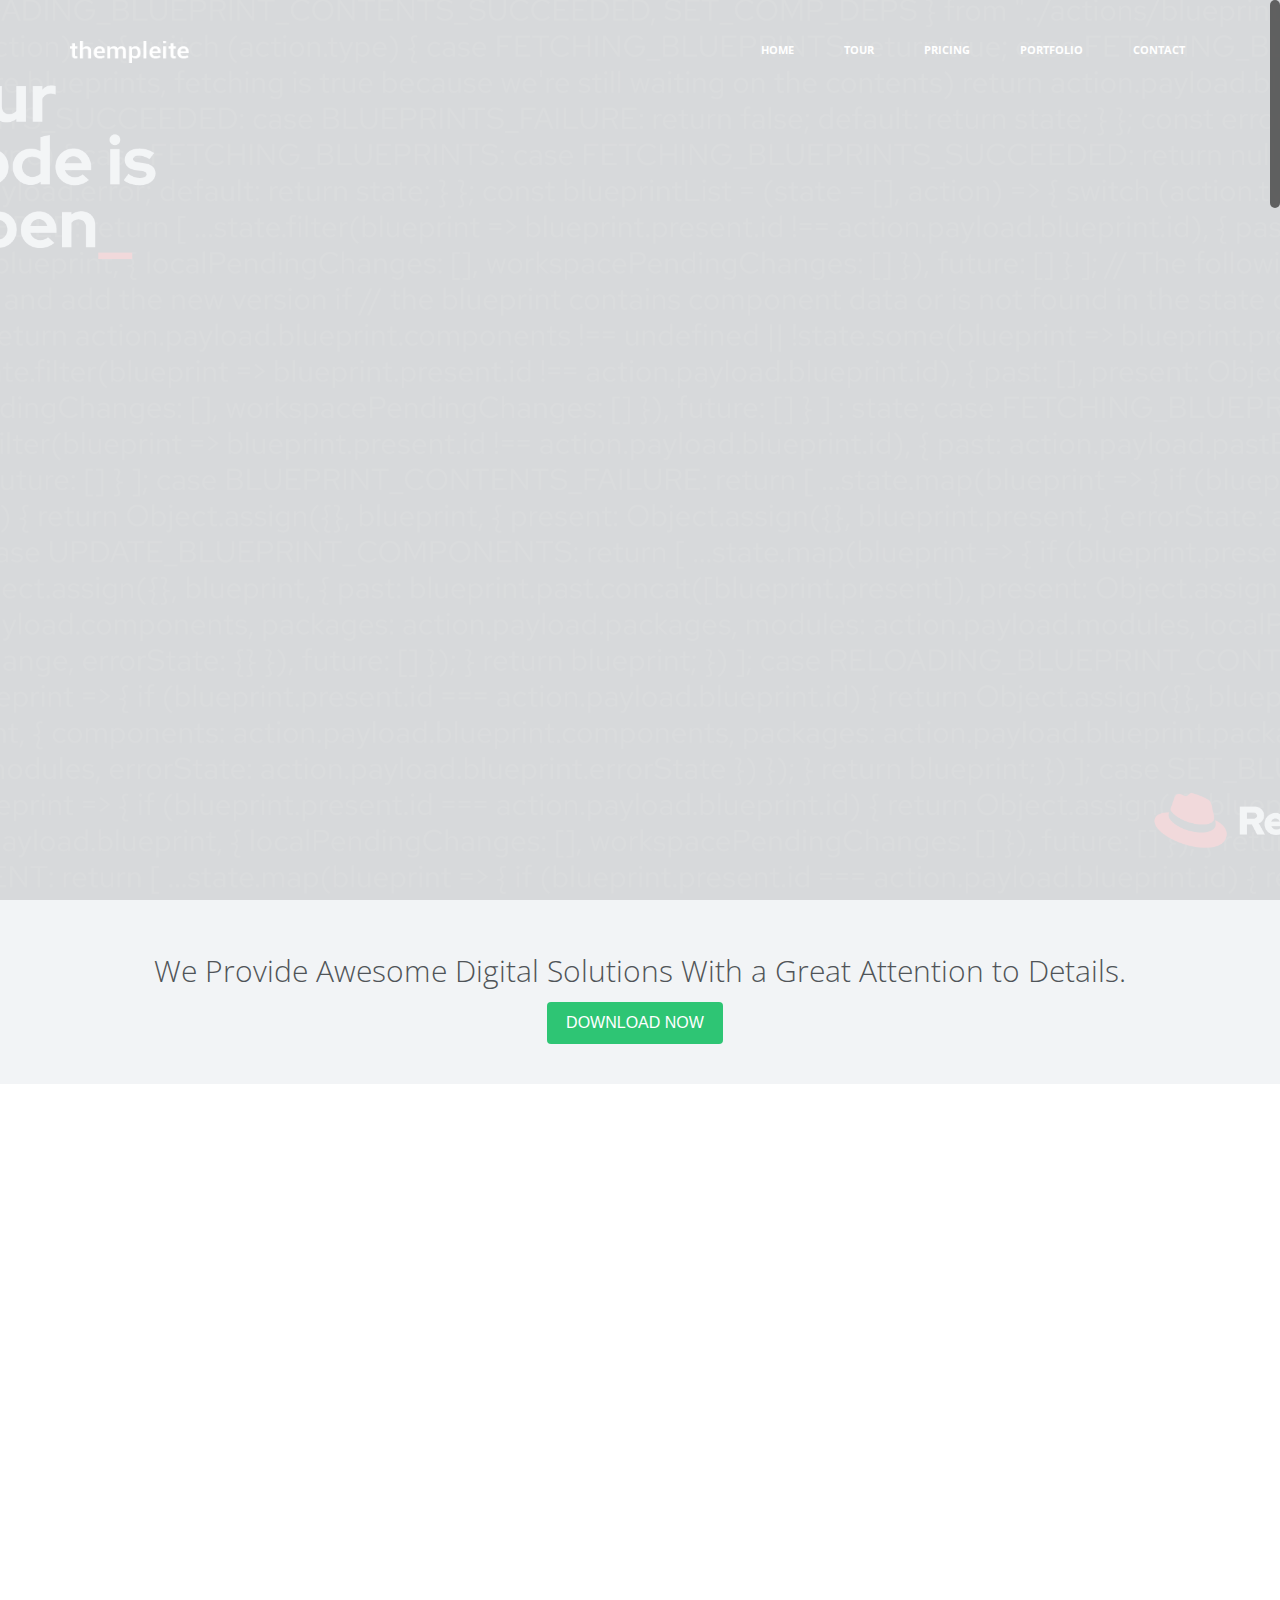
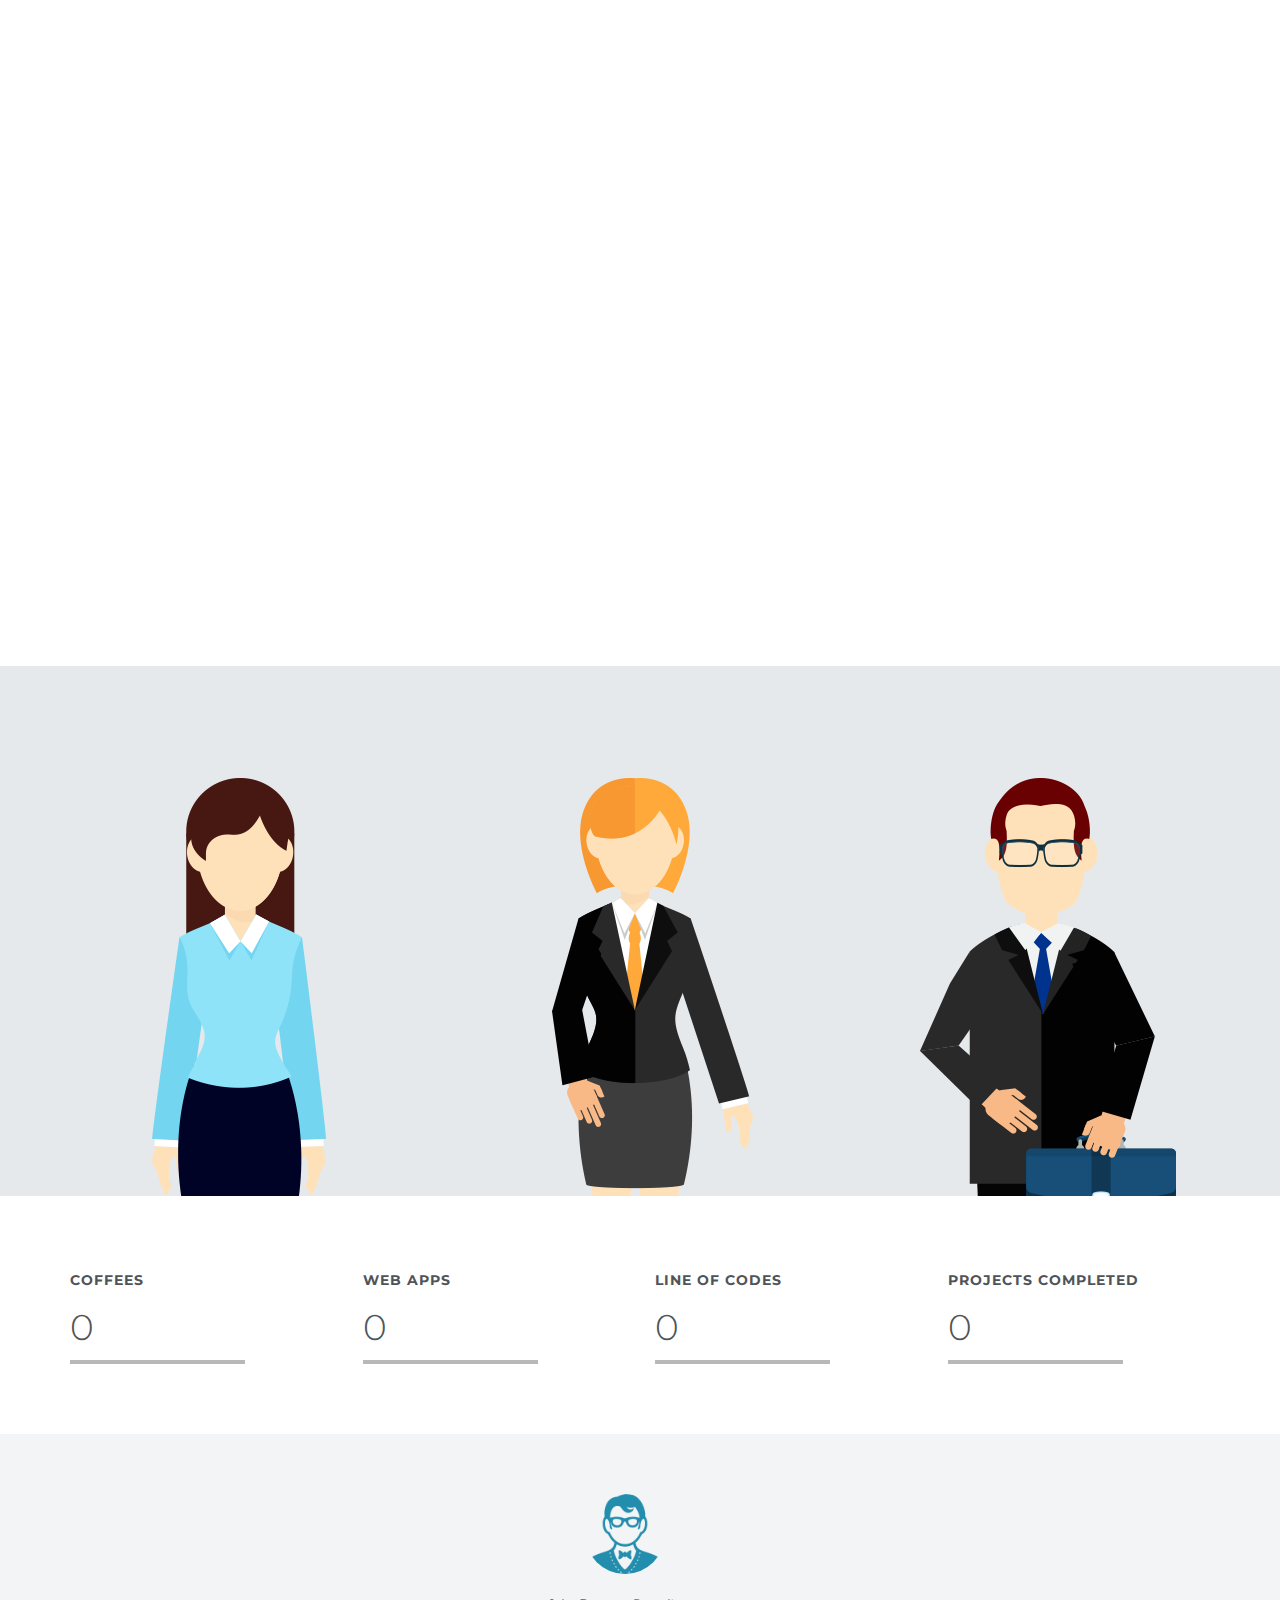
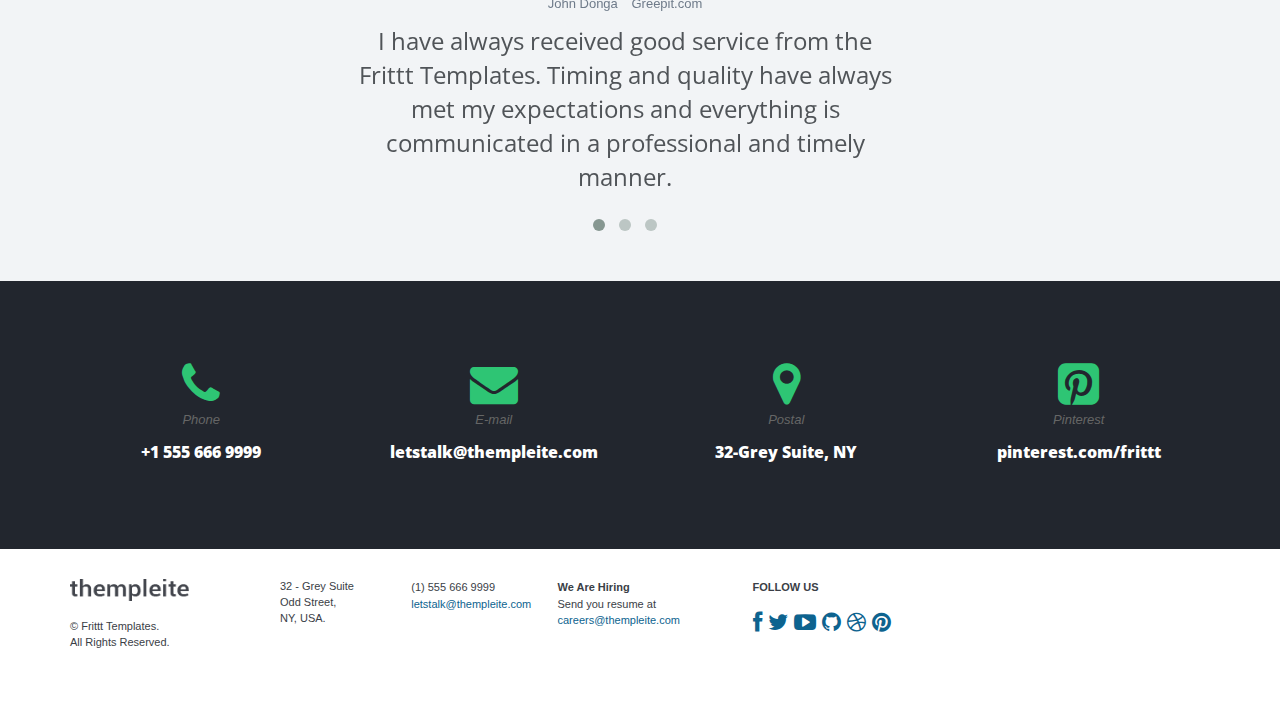
==== index.html @ 0e5b06b5 "Update index.html" ====
﻿<!DOCTYPE html>
<html>
<head>
    <meta http-equiv="content-type" content="text/html;charset=UTF-8" />
    <meta charset="utf-8" />
    <title>Red Hat - Responsive Website Template</title>
    <meta name="viewport" content="width=device-width, initial-scale=1.0, maximum-scale=1.0, user-scalable=no" />
    <meta content="" name="description" />
    <meta content="" name="author" />
    <link rel="stylesheet" type="text/css" href="assets/plugins/owl-carousel/owl.carousel.css" />
    <link rel="stylesheet" type="text/css" href="assets/plugins/owl-carousel/owl.theme.css" />
    <link rel="stylesheet" type="text/css" href="assets/plugins/headereffects/css/component.css">
    <link rel="stylesheet" type="text/css" href="assets/plugins/headereffects/css/normalize.css" />
    <link href="assets/plugins/pace/pace-theme-flash.css" rel="stylesheet" type="text/css"
        media="screen" />
    <!-- BEGIN CORE CSS FRAMEWORK -->
    <link href="assets/plugins/boostrapv3/css/bootstrap.min.css" rel="stylesheet" type="text/css" />
    <link href="assets/plugins/boostrapv3/css/bootstrap-theme.min.css" rel="stylesheet"
        type="text/css" />
    <link href="assets/plugins/font-awesome/css/font-awesome.min.css" rel="stylesheet"
        type="text/css" />
    <!-- END CORE CSS FRAMEWORK -->
    <!-- BEGIN CSS TEMPLATE -->
    <link href="assets/css/style.css" rel="stylesheet" type="text/css" />
    <link href="assets/css/magic_space.css" rel="stylesheet" type="text/css" />
    <link href="assets/css/responsive.css" rel="stylesheet" type="text/css" />
    <link href="assets/css/animate.min.css" rel="stylesheet" type="text/css" />
    <!-- END CSS TEMPLATE -->
    <script type="text/javascript" src="assets/plugins/jquery-1.8.3.min.js"></script>
    <!-- SLIDER REVOLUTION 4.x SCRIPTS  -->
    <script type="text/javascript" src="assets/plugins/slider-plugin/js/slider1.min.js"></script>
    <script type="text/javascript" src="assets/plugins/slider-plugin/js/slider2.min.js"></script>
    <link rel="stylesheet" type="text/css" href="assets/plugins/slider-plugin/css/settings.css"
        media="screen" />
</head>
<!-- END HEAD -->
<body>
    <div class="main-wrapper">
        <header id="ha-header" class="ha-header ha-header-hide ">
            <div class="ha-header-perspective">
                <div class="ha-header-front navbar navbar-default">
                    <div class="compressed">
                        <div class="navbar-header">
                            <button data-target=".navbar-collapse" data-toggle="collapse" class="navbar-toggle"
                                type="button">
                                <span class="sr-only">Toggle navigation</span> <span class="icon-bar"></span><span
                                    class="icon-bar"></span><span class="icon-bar"></span>
                            </button>
                            <a href="#" class="navbar-brand compressed">
                                <img src="assets/img/logo_condensed.png" alt="" data-src="assets/img/logo_condensed.png"
                                    data-src-retina="assets/img/logo2x.png" width="119" height="22" /></a>
                        </div>
                        <div class="navbar-collapse collapse">
                            <ul class="nav navbar-nav navbar-right">
                                <li><a href="index.html">Home</a></li>
                                <li><a href="tour.html">Tour</a></li>
                                <li><a href="pricing.html">Pricing</a></li>
                                <li><a href="portfolio.html">Portfolio</a></li>
                                <li><a href="contact.html">Contact</a></li>
                            </ul>
                        </div>
                        <!--/.nav-collapse -->
                    </div>
                </div>
            </div>
        </header>
        <div class="section ha-waypoint" data-animate-down="ha-header-hide" data-animate-up="ha-header-hide">
            <div role="navigation" class="navbar navbar-transparent navbar-top">
                <div class="container">
                    <div class="compressed">
                        <div class="navbar-header">
                            <button data-target=".navbar-collapse" data-toggle="collapse" class="navbar-toggle"
                                type="button">
                                <span class="sr-only">Toggle navigation</span> <span class="icon-bar"></span><span
                                    class="icon-bar"></span><span class="icon-bar"></span>
                            </button>
                            <a href="#" class="navbar-brand">
                                <img src="assets/img/logo.png" data-src="assets/img/logo.png" data-src-retina="assets/img/logo.png"
                                    width="119" height="22" alt="" /></a>
                        </div>
                        <div class="navbar-collapse collapse">
                            <ul class="nav navbar-nav navbar-right">
                                <li><a href="index.html">Home</a></li>
                                <li><a href="tour.html">Tour</a></li>
                                <li><a href="pricing.html">Pricing</a></li>
                                <li><a href="portfolio.html">Portfolio</a></li>
                                <li><a href="contact.html">Contact</a></li>
                            </ul>
                        </div>
                        <!--/.nav-collapse -->
                    </div>
                </div>
            </div>
            <!--BEGIN SLIDER -->
            <div class="tp-banner-container">
                <div class="tp-banner" id="home">
                    <ul>
                        <!-- SLIDE  -->
                        <li data-transition="fade" data-slotamount="5" data-masterspeed="700">
                            <!-- MAIN IMAGE -->
                            <img src="assets/img/bg/slide_one.jpg" alt="slidebg1" data-bgfit="cover" data-bgposition="center center"
                                data-bgrepeat="no-repeat">
                            <!-- LAYERS -->
                            <div class="tp-caption mediumlarge_light_white_center sft tp-resizeme slider" data-x="center"
                                data-hoffset="0" data-y="80" data-speed="500" data-start="800" data-easing="Power4.easeOut"
                                data-endspeed="300" data-endeasing="Power1.easeIn" data-captionhidden="off" style="z-index: 6">
                                <h2 class="text-white custom-font title ">

					
						Cómo ser más ágil y eficiente con OpenShift con Red Hat <br>
                                    </h2>
				    

                            </div>
                            <div class="tp-caption sfb slider tp-resizeme slider" data-x="center" data-hoffset="0"
                                data-y="320" data-speed="800" data-start="1000" data-easing="Power4.easeOut"
                                data-endspeed="300" data-endeasing="Power1.easeIn" data-captionhidden="off" style="z-index: 6">
                                <a href="#" class="btn btn-info btn-lg  btn-large m-r-10">Descargue la presentacion</a>
                            </div>
                        </li>
                        <li data-transition="fade" data-slotamount="5" data-masterspeed="700">
                            <!-- MAIN IMAGE -->
                            <img src="assets/img/bg/picture-1.jpg" alt="slidebg2" data-bgfit="cover" data-bgposition="center center"
                                data-bgrepeat="no-repeat">
                            <!-- LAYERS -->
                            <div class="tp-caption mediumlarge_light_white_center sft tp-resizeme slider" data-x="center"
                                data-hoffset="0" data-y="120" data-speed="500" data-start="800" data-easing="Power4.easeOut"
                                data-endspeed="300" data-endeasing="Power1.easeIn" data-captionhidden="off" style="z-index: 6">
                                <h2 class="text-white custom-font title ">
                                    Realizamos<br>
                                    Nuestro trabajo a la perfección.!</h2>
                            </div>
                            <div class="tp-caption sfb slider tp-resizeme slider" data-x="center" data-hoffset="0"
                                data-y="300" data-speed="800" data-start="1000" data-easing="Power4.easeOut"
                                data-endspeed="300" data-endeasing="Power1.easeIn" data-captionhidden="off" style="z-index: 6">
                                <a href="#" class="btn btn-info btn-lg  btn-large m-r-10">Conozca más sobre nosotros</a>
                            </div>
                            <div class="tp-caption fade slider tp-resizeme slider" data-x="center" data-hoffset="0"
                                data-y="360" data-speed="500" data-start="800" data-easing="Power4.easeOut" data-endspeed="300"
                                data-endeasing="Power1.easeIn" data-captionhidden="off" style="z-index: 6">
                                <a href="#" class="text-white m-r-10">or view our pricing</a>
                            </div>
                        </li>
                        <!-- SLIDE  -->
                        <li data-transition="fade" data-slotamount="5" data-masterspeed="700">
                            <!-- MAIN IMAGE -->
                            <img src="assets/img/bg/picture-2.jpg" alt="slidebg2" data-bgfit="cover" data-bgposition="center center"
                                data-bgrepeat="no-repeat">
                            <!-- LAYERS -->
                            <div class="tp-caption mediumlarge_light_white_center sft tp-resizeme slider" data-x="center"
                                data-hoffset="0" data-y="120" data-speed="500" data-start="800" data-easing="Power4.easeOut"
                                data-endspeed="300" data-endeasing="Power1.easeIn" data-captionhidden="off" style="z-index: 6">
                                <h2 class="text-white custom-font title ">
                                    Generamos confianza<br>
                                    Que nuestros clientes necesitan</h2>
                            </div>
                            <div class="tp-caption sfb slider tp-resizeme slider" data-x="center" data-hoffset="0"
                                data-y="300" data-speed="800" data-start="1000" data-easing="Power4.easeOut"
                                data-endspeed="300" data-endeasing="Power1.easeIn" data-captionhidden="off" style="z-index: 6">
                                <a href="#" class="btn btn-info btn-lg  btn-large m-r-10">Descargue ahora</a>
                            </div>
                        </li>
                    </ul>
                    <div class="tp-bannertimer">
                    </div>
                </div>
            </div>
            <!--END SLIDER
		
	-->
        </div>
        <div class="section ">
            <div class="container">
                <div class="p-t-40 p-b-40  text-center">
                    <h2 class="text-center">
                        We Provide Awesome Digital Solutions With a Great Attention to Details.</h2>
                    <a href="#" class="btn btn-primary btn-lg  btn-large m-r-10">DOWNLOAD NOW</a>
                </div>
            </div>
        </div>
        <div class="section white ha-waypoint" data-animate-down="ha-header-color" data-animate-up="ha-header-hide">
            <div class="container">
                <div class="p-t-60">
                    <div class="row">
                        <div class="col-md-12 feature-list ">
                            <div class="col-md-4 " data-ride="animated" data-animation="fadeIn" data-delay="300">
                                <i class="fa fa-archive fa-4x"></i>
                                <h4 class="title">
                                    WEB DESIGN</h4>
                                <p>
                                    Intriguing web designs and fascinating results, makes you happy and earns us a loyal
                                    customer – Always there, looking after you!
                                </p>
                            </div>
                            <div class="col-md-4" data-ride="animated" data-animation="fadeIn" data-delay="600">
                                <i class="fa fa-cog fa-4x"></i>
                                <h4 class="title">
                                    CUSTOMIZATION</h4>
                                <p>
                                    We push. We make you nervous. We get results. Let's get to work. Whenever you need,
                                    you will find always there, looking after you!
                                </p>
                            </div>
                            <div class="col-md-4" data-ride="animated" data-animation="fadeIn" data-delay="900">
                                <i class="fa fa-share fa-4x"></i>
                                <h4 class="title">
                                    SOCIAL</h4>
                                <p>
                                    As your business flourishes, we grow as a business and so our team makes sure that
                                    your growth is supported and we go hand in hand.
                                </p>
                            </div>
                        </div>
                    </div>
                    <br>
                    <div class="row">
                        <div class="col-md-12 feature-list">
                            <div class="col-md-4 " data-ride="animated" data-animation="fadeIn" data-delay="1200">
                                <i class="fa fa-code fa-4x"></i>
                                <h4 class="title">
                                    TEMPLATES</h4>
                                <p>
                                    We work to deliver results, celebrate entrepreneurship, stand for justice, and believe
                                    in the progress of common good.
                                </p>
                            </div>
                            <div class="col-md-4" data-ride="animated" data-animation="fadeIn" data-delay="1500">
                                <i class="fa fa-asterisk fa-4x"></i>
                                <h4 class="title">
                                    BASED ON BOOTSTRAP 3</h4>
                                <p>
                                    This free template is based on the popular Twitter Bootstrap Frameowrk. You can
                                    easily customize if you have little Bootstrap 3 knowledge.
                                </p>
                            </div>
                            <div class="col-md-4" data-ride="animated" data-animation="fadeIn" data-delay="1800">
                                <i class="fa fa-expand  fa-4x"></i>
                                <h4 class="title">
                                    RESPONSIVE DESIGN</h4>
                                <p>
                                    Every project begins with a round of research and discovery. We dig through the
                                    values, strategy, and organizational culture that make you unique.
                                </p>
                            </div>
                            <div class="clearfix">
                            </div>
                        </div>
                    </div>
                    <div class="section relative">
                        <div class="row text-center">
                            <img src="assets/img/browser-shot.png" alt="" class="resize p-t-60 col-md-12 hidden-xs"
                                style="" data-ride="animated" data-animation="fadeInUp" data-delay="300">
                        </div>
                    </div>
                    <div class="clearfix">
                    </div>
                </div>
            </div>
        </div>
        <div class="section dark-grey">
            <div class="container">
                <div class="p-t-80">
                    <div class="row">
                        <div class="row mt-30">
                            <div class="col-md-4 wow fadeIn" data-wow-duration="2s" data-wow-delay="0.2s" style="visibility: visible;
                                animation-duration: 2s; -webkit-animation-duration: 2s; animation-delay: 0.2s;
                                -webkit-animation-delay: 0.2s; animation-name: fadeIn; -webkit-animation-name: fadeIn;">
                                <div class="team-member">
                                    <div class="team-img">
                                        <img src="assets/img/team/team_1.png" alt="">
                                        <div class="team-details text-center">
                                            <h5 class="team-title mb-10">
                                                John Donga</h5>
                                            <span>Founder & CEO</span>
                                            <div class="socials mt-20">
                                                <a href="#"><i class="fa fa-facebook"></i></a><a href="#"><i class="fa fa-twitter"></i>
                                                </a><a href="#"><i class="fa fa-google-plus"></i></a><a href="#"><i class="fa fa-envelope">
                                                </i></a>
                                            </div>
                                        </div>
                                    </div>
                                </div>
                                <!-- end team member -->
                            </div>
                            <!-- end col -->
                            <div class="col-md-4 wow fadeIn" data-wow-duration="2s" data-wow-delay="0.4s" style="visibility: visible;
                                animation-duration: 2s; -webkit-animation-duration: 2s; animation-delay: 0.4s;
                                -webkit-animation-delay: 0.4s; animation-name: fadeIn; -webkit-animation-name: fadeIn;">
                                <div class="team-member mt-mdm-40">
                                    <div class="team-img">
                                        <img src="assets/img/team/team_2.png" alt="">
                                        <div class="team-details text-center">
                                            <h5 class="team-title mb-10">
                                                Harvey Pete</h5>
                                            <span>CFO</span>
                                            <div class="socials mt-20">
                                                <a href="#"><i class="fa fa-facebook"></i></a><a href="#"><i class="fa fa-twitter"></i>
                                                </a><a href="#"><i class="fa fa-google-plus"></i></a><a href="#"><i class="fa fa-envelope">
                                                </i></a>
                                            </div>
                                        </div>
                                    </div>
                                </div>
                                <!-- end team member -->
                            </div>
                            <!-- end col -->
                            <div class="col-md-4 wow fadeIn" data-wow-duration="2s" data-wow-delay="0.6s" style="visibility: visible;
                                animation-duration: 2s; -webkit-animation-duration: 2s; animation-delay: 0.6s;
                                -webkit-animation-delay: 0.6s; animation-name: fadeIn; -webkit-animation-name: fadeIn;">
                                <div class="team-member mt-mdm-40">
                                    <div class="team-img">
                                        <img src="assets/img/team/team_3.png" alt="">
                                        <div class="team-details text-center">
                                            <h5 class="team-title mb-10">
                                                Mike Tolinton</h5>
                                            <span>CTO</span>
                                            <div class="socials mt-20">
                                                <a href="#"><i class="fa fa-facebook"></i></a><a href="#"><i class="fa fa-twitter"></i>
                                                </a><a href="#"><i class="fa fa-google-plus"></i></a><a href="#"><i class="fa fa-envelope">
                                                </i></a>
                                            </div>
                                        </div>
                                    </div>
                                </div>
                                <!-- end team member -->
                            </div>
                            <!-- end col -->
                        </div>
                    </div>
                </div>
            </div>
        </div>
        <div class="section white">
            <div class="container">
                <div class="p-t-60 p-b-50 ">
                    <div class="row feature-list">
                        <div class="col-md-3 ">
                            <h4 class="custom-font title">
                                COFFEES</h4>
                            <h1 class="custom-font">
                                <span class="number-animator" data-value="4500" data-animation-duration="800">0</span></h1>
                            <div class="col-md-8 no-padding">
                                <div class="progress transparent progress-small no-radius ">
                                    <div class="progress-bar progress-bar-black animated-progress-bar " data-percentage="79%">
                                    </div>
                                </div>
                            </div>
                        </div>
                        <div class="col-md-3">
                            <h4 class="custom-font title">
                                WEB APPS</h4>
                            <h1 class="custom-font">
                                <span class="number-animator" data-value="376" data-animation-duration="800">0</span></h1>
                            <div class="col-md-8 no-padding">
                                <div class="progress transparent progress-small no-radius no-margin">
                                    <div class="progress-bar progress-bar-black animated-progress-bar" data-percentage="45%">
                                    </div>
                                </div>
                            </div>
                        </div>
                        <div class="col-md-3">
                            <h4 class="custom-font title">
                                LINE OF CODES</h4>
                            <h1 class="custom-font">
                                <span class="number-animator" data-value="19,500" data-animation-duration="800">0</span></h1>
                            <div class="col-md-8 no-padding">
                                <div class="progress transparent progress-small no-radius no-margin">
                                    <div class="progress-bar progress-bar-black animated-progress-bar" data-percentage="12%">
                                    </div>
                                </div>
                            </div>
                        </div>
                        <div class="col-md-3">
                            <h4 class="custom-font title">
                                PROJECTS COMPLETED</h4>
                            <h1 class="custom-font">
                                <span class="number-animator" data-value="19,403" data-animation-duration="800">0</span></h1>
                            <div class="col-md-8 no-padding">
                                <div class="progress transparent progress-small no-radius no-margin">
                                    <div class="progress-bar progress-bar-black animated-progress-bar" data-percentage="85%">
                                    </div>
                                </div>
                            </div>
                        </div>
                    </div>
                </div>
            </div>
        </div>
        <div class="section grey">
            <div class="container">
                <div class="p-t-60 p-b-50">
                    <div id="testomonials" class="owl-carousel row">
                        <div class="item">
                            <div class="col-md-6  col-md-offset-3 text-center">
                                <div class="testimonial-thumb">
                                    <img src="assets/img/testimonial_img1.png" alt="testimonal">
                                </div>
                                <div class="testimonial-user">
                                    <span>John Donga</span> Greepit.com
                                </div>
                                <h3 class="normal text-center">
                                    I have always received good service from the Frittt Templates. Timing and quality
                                    have always met my expectations and everything is communicated in a professional
                                    and timely manner.
                                </h3>
                            </div>
                        </div>
                        <div class="item">
                            <div class="col-md-6   col-md-offset-3 text-center">
                                <div class="testimonial-thumb">
                                    <img src="assets/img/testimonial_img2.png" alt="testimonal">
                                </div>
                                <div class="testimonial-user">
                                    <span>John Donga</span> Frittt.com
                                </div>
                                <h3 class="normal text-center">
                                    We consider the Frittt Templates team a development partner who has proven to be
                                    creative in problem resolution, reliable in time commitments, and overall consistent
                                    in meeting our expectations.
                                </h3>
                            </div>
                        </div>
                        <div class="item">
                            <div class="col-md-6   col-md-offset-3 text-center">
                                <div class="testimonial-thumb">
                                    <img src="assets/img/testimonial_img3.png" alt="testimonal">
                                </div>
                                <div class="testimonial-user">
                                    <span>John Donga</span> www.Frittt.com
                                </div>
                                <h3 class="semi-bold text-center">
                                    The work was above and beyond what I could have expected. Excellent service all
                                    the way around from start to finish. Keep up the GREAT work! Great job!
                                </h3>
                            </div>
                        </div>
                    </div>
                </div>
            </div>
        </div>
        <div class="section black contact-details green-icons">
            <div class="container">
                <div class="row">
                    <div class="col-md-3 text-center">
                        <div class="services-box-3">
                            <i class="fa fa-phone"></i>
                            <div class="content">
                                <p>
                                    Phone</p>
                                <h3>
                                    +1 555 666 9999</h3>
                            </div>
                        </div>
                    </div>
                    <div class="col-md-3 text-center">
                        <div class="services-box-3">
                            <i class="fa fa-envelope"></i>
                            <div class="content">
                                <p>
                                    E-mail</p>
                                <h3>
                                    letstalk@thempleite.com</h3>
                            </div>
                        </div>
                    </div>
                    <div class="col-md-3 text-center">
                        <div class="services-box-3">
                            <i class="fa fa-map-marker "></i>
                            <div class="content">
                                <p>
                                    Postal</p>
                                <h3>
                                    32-Grey Suite, NY</h3>
                            </div>
                        </div>
                    </div>
                    <div class="col-md-3 text-center">
                        <div class="services-box-3">
                            <i class="fa fa-pinterest-square"></i>
                            <div class="content">
                                <p>
                                    Pinterest</p>
                                <h3>
                                    pinterest.com/frittt</h3>
                            </div>
                        </div>
                    </div>
                </div>
            </div>
        </div>
        <div class="section white footer">
            <div class="container">
                <div class="p-t-30 p-b-50">
                    <div class="row">
                        <div class="col-md-2 col-lg-2 col-sm-2 col-xs-12 xs-m-b-20">
                            <img src="assets/img/logo_condensed.png" alt="" data-src="assets/img/logo_condensed.png"
                                data-src-retina="assets/img/logo2x.png" width="119" height="22" />
                            <br />
                            <br />
                            © Frittt Templates.
                            <br />
                            All Rights Reserved.
                        </div>
                        <div class="col-md-4 col-lg-3 col-sm-4  col-xs-12 xs-m-b-20">
                            <address class="xs-no-padding  col-md-6 col-lg-6 col-sm-6  col-xs-12">
                                32 - Grey Suite<br>
                                Odd Street,<br>
                                NY, USA.
                            </address>
                            <div class="xs-no-padding col-md-6 col-lg-6 col-sm-6">
                                <div>
                                    (1) 555 666 9999</div>
                                <a href="javascript:">letstalk@thempleite.com</a>
                            </div>
                            <div class="clearfix">
                            </div>
                        </div>
                        <div class="col-md-2 col-lg-2 col-sm-2  col-xs-12 xs-m-b-20">
                            <div class="bold">
                                We Are Hiring</div>
                            Send you resume at <a href="javascript:">careers@thempleite.com</a>
                        </div>
                        <div class="col-md-2 col-lg-2 col-sm-2  col-xs-12 ">
                            <div class="bold">
                                FOLLOW US</div>
                            <br />
                            <a href="javascript:"><i class="fa fa-facebook fa-2x"></i></a>&nbsp; <a href="javascript:">
                                <i class="fa fa-twitter fa-2x"></i></a>&nbsp; <a href="javascript:"><i class="fa fa-youtube-play  fa-2x">
                                </i></a>&nbsp; <a href="javascript:"><i class="fa fa-github fa-2x"></i></a>&nbsp;
                            <a href="javascript:"><i class="fa fa-dribbble fa-2x"></i></a>&nbsp; <a href="javascript:">
                                <i class="fa fa-pinterest fa-2x"></i></a>
                        </div>
                    </div>
                </div>
            </div>
        </div>
    </div>
    <script src="assets/plugins/boostrapv3/js/bootstrap.min.js" type="text/javascript"></script>
    <script src="assets/plugins/pace/pace.min.js" type="text/javascript"></script>
    <script src="assets/plugins/jquery-unveil/jquery.unveil.min.js" type="text/javascript"></script>
    <script src="assets/plugins/owl-carousel/owl.carousel.min.js" type="text/javascript"></script>
    <script src="assets/plugins/waypoints.min.js"></script>
    <script type="text/javascript" src="assets/plugins/parrallax/js/jquery.parallax-1.1.3.js"></script>
    <script type="text/javascript" src="assets/plugins/jquery-nicescroll/jquery.nicescroll.min.js"></script>
    <script type="text/javascript" src="assets/plugins/jquery-appear/jquery.appear.js"></script>
    <script src="assets/plugins/jquery-numberAnimate/jquery.animateNumbers.js" type="text/javascript"></script>
    <script type="text/javascript" src="assets/js/core.js"></script>
</body>
</html>
---- assets/plugins/headereffects/css/component.css ----
.scroll {
	position: fixed;
	top: 50%;
	left: 50%;
	-webkit-transform: translateX(-50%) translateY(-50%);
	-moz-transform: translateX(-50%) translateY(-50%);
	transform: translateX(-50%) translateY(-50%);
	letter-spacing: 1px;
	font-weight: 700;
	font-size: 2em;
	line-height: 2;
	width: 10em;
	text-align: center;
	height: 2em;
	color: #e74c3c;
	background: #fff;
	font-style: normal;
	text-transform: uppercase;
	opacity: 0.8;
}

.scroll::after {
	display: block;
	content: '\2193';
	color: #fff;
	font-size: 3em;
	line-height: 1;
}

/* Header styles and animations */

.ha-header {
	position: fixed;
	top: 0;
	left: 0;
	width: 100%;
	padding: 0;
	z-index: 80;
	font-family: 'Lato', Arial, sans-serif;
	-webkit-transform: translateY(0%);
	-moz-transform: translateY(0%);
	transform: translateY(0%);
	-webkit-transition: all 0.5s;
	-moz-transition: all 0.5s;
	transition: all 0.5s;
}

.ha-header-perspective {
	width: 100%;
	height: 100%;
	position: relative;
	-webkit-perspective: 1100px;
	-moz-perspective: 1100px;
	perspective: 1100px;
	-webkit-perspective-origin: 50% 0;
	-moz-perspective-origin: 50% 0;
	perspective-origin: 50% 0;
}

.ha-header-perspective > div {
	background: #fff;
	text-align: left;
	padding: 0 7%;
	height: 50%;
	width: 100%;
	margin: 0 auto;
	position: relative;
	text-align: justify;
	-webkit-backface-visibility: hidden;
	-moz-backface-visibility: hidden;
	backface-visibility: hidden;
	-webkit-transition: all 0.5s;
	-moz-transition: all 0.5s;
	transition: all 0.5s;
	overflow: hidden;
}

.ha-header-front {
	z-index: 2;
	-webkit-transform-origin: 50% 100%;
	-moz-transform-origin: 50% 100%;
	transform-origin: 50% 100%;
}

.ha-header-perspective .ha-header-bottom {
	background: #ddd;
	-webkit-transform-origin: 50% 0%;
	-moz-transform-origin: 50% 0%;
	transform-origin: 50% 0%;
	z-index: 1;
	-webkit-transform: rotateX(-90deg);
	-moz-transform: rotateX(-90deg);
	transform: rotateX(-90deg);
	-webkit-transition: top 0.5s;
	-moz-transition: top 0.5s;
	transition: top 0.5s;
	position: absolute;
	top: 0;
}

/* Justify inline-block elements (h1 on left side, nav on right) */
.ha-header-perspective > div::after {
    content: '';
    display: inline-block;
    width: 100%;
}

/* Text styling */
.ha-header h1,
.ha-header h1::before,
.ha-header h1 span,
.ha-header nav,
.ha-header nav::before {
	display: inline-block;
	vertical-align: middle;
	text-align: left;
}

.ha-header h1 {
	font-weight: 300;
	font-size: 3.2em;
	margin: 0;
	color: #2d383f;
	cursor: default;
	height: 100%;
	z-index: 1;
	-webkit-transition: all 0.5s;
	-moz-transition: all 0.5s;
	transition: all 0.5s;
}

.ha-header h1::before,
.ha-header nav::before {
	content: '';
	height: 100%;
}

.ha-header h1::after {
	content: '';
	width: 100px;
	height: 96px;
	background: #fff;
	position: absolute;
	z-index: 100;
	top: 0;
	left: 0;
	cursor: pointer;
	box-shadow: inset 0 8px #2d383f, inset 0 16px #fff, inset 0 24px #2d383f, inset 0 32px #fff, inset 0 40px #2d383f, inset 0 48px #fff, inset 0 56px #2d383f;
	opacity: 0;
	border: 20px solid #fff;
	-webkit-transition: opacity 0.5s;
	-moz-transition: opacity 0.5s;
	transition: opacity 0.5s;
}

.ha-header nav {
	height: 100%;
}

.ha-header nav a {
	display: inline-block;
	text-transform: uppercase;
	letter-spacing: 1px;
	font-weight: 700;
    padding: 0.2em 0.4em;
    margin: 0 0.4em 0;
    font-size: 0.8em;
    cursor: pointer;
    color: #e74c3c;
    outline: none;
    text-decoration: none;
}

.ha-header nav a:hover {
	color: #bc3c2f;
}

.ha-header nav a:last-child {
    margin-right: 0;
}

.ha-header .ha-header-front nav a:first-child,
.ha-header .ha-header-front nav a:last-child {
	border: 2px solid #e74c3c;
}

.ha-header .ha-header-front nav a:first-child:hover,
.ha-header .ha-header-front nav a:last-child:hover {
	border: 2px solid #bc3c2f;
}

/* Individual states */

.ha-header-large {
	height: 420px;
}

.ha-header-small {
	height: auto;
}

.ha-header-hide {
	height: auto;
	-webkit-transform: translateY(-100%);
	-moz-transform: translateY(-100%);
	transform: translateY(-100%);
}

.ha-header-show {
	height: auto;
	-webkit-transform: translateY(0%);
	-moz-transform: translateY(0%);
	transform: translateY(0%);
}

.ha-header-show .ha-header-bottom {
	opacity: 0;
	-webkit-transition: top 0.5s, opacity 0s 0.5s;
	-moz-transition: top 0.5s, opacity 0s 0.5s;
	transition: top 0.5s, opacity 0s 0.5s;
	-webkit-transform: rotateX(0deg);
	-moz-transform: rotateX(0deg);
	transform: rotateX(0deg);
	top: 0%;
}

.ha-header-subshow {
	height: auto;
}

.ha-header-subshow .ha-header-bottom {
	-webkit-transition: top 0.5s;
	-moz-transition: top 0.5s;
	transition: top 0.5s;
	-webkit-transform: rotateX(0deg);
	-moz-transform: rotateX(0deg);
	transform: rotateX(0deg);
	top: 50%;
}

.ha-header-shrink {
	height: auto;
	top: 50px;
	padding-left: 50px;
	padding-right: 50px;
}

.ha-header-shrink .ha-header-bottom {
	opacity: 0;
}

.ha-header-rotate {
	height: auto;
	top: 50px;
	padding-left: 50px;
	padding-right: 50px;
}

.ha-header-rotate .ha-header-front {
	-webkit-transform: translateY(-100%) rotateX(90deg);
	-moz-transform: translateY(-100%) rotateX(90deg);
	transform: translateY(-100%) rotateX(90deg);
}

.ha-header-rotate .ha-header-bottom {
	top: 50%;
	-webkit-transition: -webkit-transform 0.5s;
	-moz-transition: -moz-transform 0.5s;
	transition: transform 0.5s;
	-webkit-transform: rotateX(0deg) translateY(-100%);
	-moz-transform: rotateX(0deg) translateY(-100%);
	transform: rotateX(0deg) translateY(-100%);
}

.ha-header-rotateBack {
	height: auto;
	top: 50px;
	padding-left: 50px;
	padding-right: 50px;
}

.ha-header-rotateBack .ha-header-front {
	-webkit-transform: translateY(0%) rotateX(0deg);
	-moz-transform: translateY(0%) rotateX(0deg);
	transform: translateY(0%) rotateX(0deg);
}

.ha-header-rotateBack .ha-header-bottom {
	top: 50%;
	-webkit-transition: -webkit-transform 0.5s;
	-moz-transition: -moz-transform 0.5s;
	transition: transform 0.5s;
	-webkit-transform: rotateX(-90deg);
	-moz-transform: rotateX(-90deg);
	transform: rotateX(-90deg);
}

.ha-header-color {
	height: auto;
}

.ha-header-color .ha-header-front,
.ha-header-color .ha-header-bottom {
	background-color: rgba(255,255,255,1);
	border-bottom:1px solid #e5e9ec;
}

.ha-header-color h1,
.ha-header-color nav a {
	color: #fff;
}

.ha-header-box {
	height: 192px;
	width: 100px;
	top: 20px;
	left: 20px;
}

.ha-header-box h1 {
	padding-left: 150px;
}

.ha-header-box h1,
.ha-header-box nav a {
	color: transparent;
}

.ha-header-box h1:after {
	opacity: 1;
}

.ha-header-box nav {
	opacity: 0;
}

.ha-header-fullscreen {
	height: 100%;
	opacity: 0.9;
}

.ha-header-fullscreen .ha-header-front {
	height: 100%;
}

.ha-header-fullscreen .ha-header-bottom {
	opacity: 0;
	-webkit-transition: top 0.5s, opacity 0s 0.5s;
	-moz-transition: top 0.5s, opacity 0s 0.5s;
	transition: top 0.5s, opacity 0s 0.5s;
	-webkit-transform: rotateX(0deg);
	-moz-transform: rotateX(0deg);
	transform: rotateX(0deg);
	top: 50%;
	background: #f3796c;
}

.ha-header-subfullscreen {
	height: 100%;
	opacity: 0.9;
}

.ha-header-subfullscreen .ha-header-bottom {
	-webkit-transition: top 0.5s;
	-moz-transition: top 0.5s;
	transition: top 0.5s;
	-webkit-transform: rotateX(0deg);
	-moz-transform: rotateX(0deg);
	transform: rotateX(0deg);
	top: 50%;
	background: #f3796c;
}

.ha-header-subfullscreen .ha-header-bottom nav a {
	color: #fff;
}

@media screen and (max-width: 65em) {
	body {
		font-size: 85%;
	}
}

@media screen and (max-width: 60em) {


	.ha-header-perspective > div,
	.ha-header nav {
		text-align: center;
	}

	.ha-header h1 {
		padding: 10px 0;
		height: 60%;
	}

	.ha-header .ha-header-bottom nav {
		padding: 40px 0px;
	}

	.ha-header nav {
		display: block;
		height: auto;
	}

}

@media screen and (max-width: 38em) {
	section {
		font-size: 1.3em;
	}

	.ha-header h1 {
		font-size: 2em;
	}

	.ha-header nav {
		font-size: 60%;
	}
}
---- assets/plugins/pace/pace-theme-flash.css ----
.pace {
  -webkit-pointer-events: none;
  pointer-events: none;

  -webkit-user-select: none;
  -moz-user-select: none;
  user-select: none;

  -webkit-perspective: 12rem;
  -moz-perspective: 12rem;
  -ms-perspective: 12rem;
  -o-perspective: 12rem;
  perspective: 12rem;

  z-index: 2000;
  position: fixed;
  height: 6rem;
  width: 6rem;
  margin: auto;
  top: 0;
  left: 0;
  right: 0;
  bottom: 0;
}

.pace .pace-activity {
  display: block;
  position: fixed;
  z-index: 2000;
  top: 35px;
  right: 35px;
  width: 20px;
  height: 20px;
  border: solid 2px transparent;
  border-top-color: #0aa699;
  border-left-color: #0aa699;
  border-radius: 20px;
  -webkit-animation: pace-spinner 400ms linear infinite;
  -moz-animation: pace-spinner 400ms linear infinite;
  -ms-animation: pace-spinner 400ms linear infinite;
  -o-animation: pace-spinner 400ms linear infinite;
  animation: pace-spinner 400ms linear infinite;
}

.pace.pace-inactive .pace-activity {
  display: none;
}





@-webkit-keyframes pace-spinner {
  0% { -webkit-transform: rotate(0deg); transform: rotate(0deg); }
  100% { -webkit-transform: rotate(360deg); transform: rotate(360deg); }
}
@-moz-keyframes pace-spinner {
  0% { -moz-transform: rotate(0deg); transform: rotate(0deg); }
  100% { -moz-transform: rotate(360deg); transform: rotate(360deg); }
}
@-o-keyframes pace-spinner {
  0% { -o-transform: rotate(0deg); transform: rotate(0deg); }
  100% { -o-transform: rotate(360deg); transform: rotate(360deg); }
}
@-ms-keyframes pace-spinner {
  0% { -ms-transform: rotate(0deg); transform: rotate(0deg); }
  100% { -ms-transform: rotate(360deg); transform: rotate(360deg); }
}
@keyframes pace-spinner {
  0% { transform: rotate(0deg); transform: rotate(0deg); }
  100% { transform: rotate(360deg); transform: rotate(360deg); }
}
---- assets/css/style.css ----
/* Font Import */
@import url(http://fonts.googleapis.com/css?family=Montserrat:400,700);
@import url(http://fonts.googleapis.com/css?family=Open+Sans:400,300,600,700);

::-webkit-input-placeholder { /* WebKit browsers */
    color:#919399;
}
:-moz-placeholder { /* Mozilla Firefox 4 to 18 */
    color:#333843;
}
::-moz-placeholder { /* Mozilla Firefox 19+ */
    color:#333843 ;
}
:-ms-input-placeholder { /* Internet Explorer 10+ */
    color:#333843;
}


/* Reset */
html{
	font-size: 100%;
}
body { 
  color: #6f7b8a; 
  font-family: "Helvetica Neue", Helvetica, Arial, sans-serif;
  font-size:13px;
  padding: 0px !important;
  margin: 0px !important;
  line-height: 1.5;
  font-style: normal;	
  font-weight: normal;
  background-color:#f2f4f6;  
  text-rendering: optimizeLegibility;
}
.main-wrapper{
	opacity:0;
}
body.pace-running .main-wrapper{
	opacity:0;
}
body.pace-done .main-wrapper{
	opacity:1;
}
.tableCell{
	vertical-align: top;
}

.navbar > .container .navbar-brand{
	margin-left:0px
}
.navbar-brand{
	line-height: 34px;
	 margin: 33px 0;
	 padding:0;
}
.navbar-static-top, .navbar-fixed-tops{
	position:fixed;
	top:0;
	left:0;
	z-index: 70;
	width: 100%;
	padding: 0;
	margin:0;
}

.navbar-top{
position:absolute;
	top:0;
	left:0;
	z-index: 70;
	width: 100%;
	padding: 0;
	margin:0;
}

.navbar-default{
	background-image:none;
	background-color:#fff;
	box-shadow:none;
	border-bottom: 1px solid #e5e9ec;
}
.navbar-transparent{
	background-color:transparent;
}

.compressed .navbar-nav > li > a{
	margin: 11px 25px;
	font-family: "Open Sans","Helvetica","Arial";
	text-transform:uppercase;
	letter-spacing:0.8;
	font-size: 0.875em;
	text-rendering: optimizeLegibility;
}
.navbar-brand.compressed {
	margin:16px 0 17px 0;
}
.navbar-top .navbar-nav{
	margin-top:15px;
}
.navbar-nav > li > a{
	line-height:45px;
	margin: 39px 25px;
	padding:0;
}
.navbar-nav > li > a:hover,.navbar-nav > li > a:focus{
	background-color:transparent;
	border-bottom:#fff 2px solid;
}
.navbar-default  .navbar-nav> li > a:hover,.navbar-default .navbar-nav  > li > a:focus{
	background-color:transparent;
	border-bottom:0px;
}
.navbar-transparent .navbar-nav > .active > a{
	background-image:none;
	box-shadow:none;
	background-color:#fff;
	color:#22262e;
}
.navbar-transparent .navbar-nav > li > a{
	color: #fff;
	font-family: "Open Sans","Helvetica","Arial";
	text-transform:uppercase;
	letter-spacing:0.8;
	font-size: 0.875em;
	text-rendering: optimizeLegibility;
}
.navbar-default .navbar-nav > .active > a{
	background-image:none;
	box-shadow:none;
	background-color:#fff;
	color:#22262e;
}
.navbar-nav > li > a{
	color: #909296;
	font-family: 'Montserrat', sans-serif;
	font-weight:bold;
}

.navbar-default .navbar-toggle{
	border:none;
}
.navbar-default .navbar-toggle:hover,.navbar-default .navbar-toggle:active{
	background-color:#fff;
}
.navbar-default .navbar-toggle .icon-bar{
	background-color:#4c5264;
}

.navbar-toggle .icon-bar{
	border-radius: 0px;
	height: 3px;
}
.navbar-transparent .navbar-toggle{
	margin-top: 35px;
}
.navbar-transparent .navbar-toggle .icon-bar{
	background-color:#fff;
}

.navbar-toggle{
	margin-top: 15px;
}

.ha-header {
	height: 140px;
}
.ha-header .navbar-nav > li > a{
	text-align:left
}
.page-header{
	margin: 0px 0 20px;
	border-bottom:0px;
}
.page-header h1, .page-header h2, .page-header h3,.page-header h4 {
	display:inline-block
} 
/* Typography */
h1, h2, h3, h4, h5, h6{
	margin:10px 0;
	text-rendering: optimizeLegibility;
}
h1{
	line-height:46px
}
h2{
	line-height:42px
}
h3{
	line-height:34px
}
h4{
	line-height:28px;
	font-size:16px;
}
h3 small, h4 small, h5 small {
 font-family: 'Open Sans';
  font-weight: 300;	
  color: #444;
}
h1 small, h2 small, h3 small, h4 small, h5 small, h6 small, .h1 small, .h2 small, .h3 small, .h4 small, .h5 small, .h6 small, h1 .small, h2 .small, h3 .small, h4 .small, h5 .small, h6 .small, .h1 .small, .h2 .small, .h3 .small, .h4 .small, .h5 .small, .h6 .small{
	color: #505458;
	font-size: 62%;
}
h1, h2, h3, h4, h5, h6 {
  font-family: 'Open Sans';
  font-weight: 300;
  color:#505458;
}

h1.block, h2.block, h3.block, h4.block, h5.block, h6.block {
  padding-bottom: 10px;
}

a {
  text-shadow: none !important;
  color: #0d638f;
  transition: color 0.1s linear 0s,background-color 0.1s linear 0s, opacity 0.1s linear 0s!important;
}

a,a:focus, a:hover, a:active {
  outline: 0;
  text-decoration:none;
}

label.inline{
	display:inline-block;
	position:relative;
	top:0px;
	font-size: 13px;
	
}
ul > li {
	padding-left:0;
	line-height:20px;
}
address{
	margin-bottom:0px;
}
blockquote{
	 padding: 0 0 0 18px;
	  border-left: 5px solid #EEEEEE;
}
blockquote p{
	font-size:16px
}
blockquote small:before{
	 content: "";
}
blockquote.pull-right small:after{
	content: "";
}
blockquote small{
	line-height: 29px;
	color:#8b91a0;
}
.logo{
	margin:18px 14px;
}

.normal{ 
	font-weight:normal;
}

.semi-bold{ 
	font-weight:600;
}

.bold{ 
	font-weight:bold;
}

.all-caps{
	text-transform:uppercase;
}
.light{
	font-weight:300 !important;
}

.small-text{
	font-size:12px !important;
}

.normal-text{
	font-size:13px !important;
}

.large-text{
	font-size:15px !important;
}

.center-text{
	text-align:center !important;
}
.muted {
	color:#b6bfc5;
}
/* Background Colors */
.bg-blue {
  background-color: #00acec !important;
}

.bg-red {
  background-color: #f35958 !important;
}

.bg-yellow {
  background-color: #00acec !important;
}

.bg-green {
  background-color: #2ec574 !important;
}

.bg-purple {
  color: #852b99 !important;
}

.bg-grey {
  color: #555555 !important;
}

/* Font Colors */

.text-black {
  color: #1b1e24 !important;
}

.text-white {
  color: #fff !important;
}

.text-success{
	color:#2ec574 !important;
}
.text-info{
	color:#0090D9 !important;
}
.text-warning{
	color:#fbb05e !important;
}
.text-error{
	color:#F35958 !important;
}

.text-right{
	text-align:right !important;
}

.text-left{
	text-align:left !important;
}

.text-center{
	text-align:center !important;
}

/* Color bands showcase used for demo */ 
.color-bands.green{
	background-color:#2ec574
}

.color-bands.purple{
	background-color:#a272b2
}

.color-bands.red{
	background-color:#f35958
}
.color-bands.blue{
	background-color:#14b9d6
} 

hr {
  margin: 20px 0;
  border: 0;
  border-top: 1px solid #E0DFDF;
  border-bottom: 1px solid #FEFEFE;
}
/*** Fixes & Misc ***/
.middle > * {
  vertical-align: middle;
}
.hide {
  display: none !important;
}
.appear {
 visibility: hidden;
}
.v-align-bottom{
	vertical-align: bottom;
}
.v-align-top{
	vertical-align: top;
}
.v-align-middle{
	vertical-align: middle;	
}

.no-padding {
  padding: 0px !important;
}
.no-margin {
  margin: 0px !important;
}

.padding-10{
	padding:10px;
}
.padding-20{
	padding:20px;
}
/** Padding top **/
.p-t-10{
	padding-top:10px;
}
.p-t-20{
	padding-top:20px;
}
.p-t-30{
	padding-top:30px;
}
.p-t-40{
	padding-top:40px;
}
.p-t-50{
	padding-top:50px;
}
.p-t-60{
	padding-top:60px;
}
.p-t-70{
	padding-top:70px;
}
.p-t-80{
	padding-top:80px;
}
/** Padding Bottom **/
.p-b-10{
	padding-bottom:10px;
}
.p-b-20{
	padding-bottom:20px;
}
.p-b-30{
	padding-bottom:30px;
}
.p-b-40{
	padding-bottom:40px;
}
.p-b-50{
	padding-bottom:50px;
}
.p-b-60{
	padding-bottom:60px;
}
/** Padding Left **/
.p-l-10{
	padding-left:10px;
}
.p-l-20{
	padding-left:20px;
}
.p-l-30{
	padding-left:30px;
}
.p-l-40{
	padding-left:40px;
}
.p-l-50{
	padding-left:50px;
}
.p-l-50{
	padding-left:50px;
}
/** Padding Right **/
.p-r-10{
	padding-right:10px;
}
.p-r-20{
	padding-right:20px;
}
.p-r-30{
	padding-right:30px;
}
.p-r-40{
	padding-right:40px;
}
.p-r-50{
	padding-right:50px;
}
.p-r-60{
	padding-right:60PX;
}

/** Margins **/
.margin-10{
	margin:10px;
}
.margin-20{
	margin:20px;
}
/** Padding top **/
.m-t-10{
	margin-top:10px;
}
.m-t-20{
	margin-top:20px;
}
.m-t-30{
	margin-top:30px;
}
.m-t-40{
	margin-top:40px;
}
.m-t-50{
	margin-top:50px;
}
.m-t-60{
	margin-top:60px;
}
/** Padding Bottom **/
.m-b-10{
	margin-bottom:10px;
}
.m-b-20{
	margin-bottom:20px;
}
.m-b-30{
	margin-bottom:30px;
}
.m-b-40{
	margin-bottom:40px;
}
.m-b-50{
	margin-bottom:50px;
}
.m-b-60{
	margin-bottom:60px;
}
.m-b-70{
	margin-bottom:70px;
}
/** Padding Left **/
.m-l-10{
	margin-left:10px;
}
.m-l-20{
	margin-left:20px;
}
.m-l-30{
	margin-left:30px;
}
.m-l-40{
	margin-left:40px;
}

/** Padding Right **/
.m-r-10{
	margin-right:10px;
}
.m-r-20{
	margin-right:20px;
}
.m-r-30{
	margin-right:30px;
}
.m-r-40{
	margin-right:40px;
}
.inline{
	display:inline-block;
}
.custom-font{
	  font-family: 'Montserrat', sans-serif;
	  letter-spacing: 0.8px;
}
img.resize{
	max-width:100%;
	height:auto
}
.push-bottom{
	position:absolute;
	bottom:0;
}
.push-top{
	position:absolute;
	top:0;
}
/*** section **/
.section.relative{
	 position:relative;
}
.section.first{
	margin-top:68px;
}
.section.white{
	background-color:#fff;
}
.section.grey{
	background-color:#f2f4f6;
}
.section.dark-grey{
	background-color:#e5e9ec;
}

.section.black{
	background-color:#22262e;
}
.section.green{
	background-color:#2ec574;
}
.section.purple{
	background-color:#746487;
}
.section.red{
	background-color:#f35958;
}
.section.blue{
	background-color:#0090d9;
}
p {
margin: 0 0 10px;
line-height: 21px;
}
/** Buttons **/
.btn {
    display: inline-block;
    *display: inline;
     padding: 9px 12px;
	 padding-top:7px ;
    margin-bottom: 0;
    *margin-left: .3em;
    font-size: 14px;
    line-height: 20px;
    color: #5e5e5e;
    text-align: center;
    vertical-align: middle;
    cursor: pointer;
    background-color: #d1dade;
    *border: 0;
    -webkit-border-radius: 3px;
     -webkit-border-radius: 3px;
     -webkit-border-radius: 3px; 
	background-image:none !important;
	border: none;
	text-shadow: none;
	box-shadow:none;	
    transition: all 0.12s linear 0s !important;
	font: 14px/20px "Helvetica Neue",Helvetica,Arial,sans-serif;	
}
.btn:focus{
	outline:none;
}
.btn:hover, .btn:focus, .btn:active, .btn.active, .btn.disabled, .btn[disabled] {
    background-color: #c1cace;
    *background-color: #c1cace;
}
.btn-cons{	
	margin-right: 5px;
	min-width: 120px;
	margin-bottom: 8px;
}
/* only for demonstration */
.btn-demo-space{
  margin-bottom: 8px;
}
.demo-placeholder{
	width:100%;
	height:250px;
}
/* */
.btn-social{
	font-size: 20px;
    margin: 10px;
	
}
.btn-social:hover, .btn-social:focus, .btn-social:active, .btn-social.active, .btn-social.disabled, .btn-social[disabled] {
	color:#2d8ebf;
	text-decoration:none;
}
.btn-primary{
	color: #fff;
    background-color: #2ec574;
}
.btn-primary:hover, .btn-primary:focus, .btn-primary:active, .btn-primary.active, .btn-primary.disabled, .btn-primary[disabled] {
    background-color: #2ec574;
    *background-color: #2ec574;
}
.btn-success{
	color: #fff;
    background-color: #0090d9;
}
.btn-success:hover, .btn-success:focus, .btn-success:active, .btn-success.active, .btn-success.disabled, .btn-success[disabled] {
    background-color: #1285d1;
    *background-color: #1285d1;
}
.btn-info{
	color: #fff;
    background-color: #1f3853;
}
.btn-info:hover, .btn-info:focus, .btn-info:active, .btn-info.active, .btn-info.disabled, .btn-info[disabled] {
    background-color: #152639;
    *background-color: #152639;
}
.btn-warning{
	color: #fff;
    background-color: #FBB05E;
}
.btn-warning:hover, .btn-warning:focus, .btn-warning:active, .btn-warning.active, .btn-warning.disabled, .btn-warning[disabled] {
    background-color: #f8a142;
    *background-color: #f8a142;
}

.btn-danger{
	color: #fff;
    background-color: #f35958;
}
.btn-danger:hover, .btn-danger:focus, .btn-danger:active, .btn-danger.active, .btn-danger.disabled, .btn-danger[disabled] {
    background-color: #e94847;
    *background-color: #e94847;
}

.btn-danger-dark{
	color: #fff;
    background-color: #b94141;
}
.btn-danger-dark:hover, .btn-danger-dark:focus, .btn-danger-dark:active, .btn-danger-dark.active, .btn-danger-dark.disabled, .btn-danger-dark[disabled] {
    background-color: #e94847;
    *background-color: #e94847;
	color: #fff;
}
.btn-dark{
	color: #fff;
    background-color: #333a49;
}

.btn-transparent{
	color: #fff;
    background-color: rgba(0,0,0,0.27);
}
.btn-transparent:hover, .btn-transparent:focus, .btn-transparent:active, .btn-transparent.active, .btn-transparent.disabled, .btn-transparent[disabled] {
	background-color: rgba(0,0,0,0.15);
}
.btn-purple{
	color: #fff;
    background-color: #746487;
}
.btn-purple:hover, .btn-purple:focus, .btn-purple:active, .btn-purple.active, .btn-purple.disabled, .btn-purple[disabled] {
	background-color: rgba(0,0,0,0.15);
}
.btn-white{
	color: #5e5e5e;
    background-color: #fff;
	border:1px solid #e5e9ec;
}
.btn-white:hover, .btn-white:focus, .btn-white:active, .btn-white.active, .btn-white.disabled, .btn-white[disabled] {
    background-color: #fbfcfd;
    *background-color: #fbfcfd;
	border:1px solid #b4b9be;
}
.btn-link{
	color: #5e5e5e;
    background-color: transparent;
	border:none;
}
.btn-large {
    padding: 11px 19px;
    font-size: 16px;
    -webkit-border-radius: 4px;
    -moz-border-radius: 4px;
    border-radius: 4px;
}

.btn-link:hover, .btn-link:focus, .btn-link:active, .btn-link.active, .btn-link.disabled, .btn-link[disabled] {
    background-color: transparent;
    *background-color: transparent;
}
.btn-large [class^="icon-"], .btn-large [class*=" icon-"] {
    margin-top: 4px;
}
.btn-small {
    padding:3px 12px;
    font-size: 11.9px;
    -webkit-border-radius: 3px;
    -moz-border-radius: 3px;
    border-radius: 3px;
}
.btn-small [class^="icon-"], .btn-small [class*=" icon-"] {
    margin-top: 0;
}
.btn-mini [class^="icon-"], .btn-mini [class*=" icon-"] {
    margin-top: -1px;
}
.btn-mini {
    padding:2px 9px;
    font-size: 10.5px;
    -webkit-border-radius: 3px;
    -moz-border-radius: 3px;
    border-radius: 3px;
}

.btn-group.open .btn.dropdown-toggle {
    background-color: #e6e6e6;
}
.btn-group.open .btn-primary.dropdown-toggle {
    background-color: #2ec574;
}
.btn-group.open .btn-warning.dropdown-toggle {
    background-color: #fbc01e;
}
.btn-group.open .btn-danger.dropdown-toggle {
    background-color: #e94847;
}
.btn-group.open .btn-success.dropdown-toggle {
    background-color: #0090d9;
}
.btn-group.open .btn-info.dropdown-toggle {
    background-color: #152639;
}
.btn-group.open .btn-inverse.dropdown-toggle {
    background-color: #222;
}

.btn-group.open .btn-white.dropdown-toggle {
    background-color: #fbfcfd;
}
.btn-group > .btn + .dropdown-toggle{
	-webkit-box-shadow: none;
    -moz-box-shadow: none;
    box-shadow: none;
	border-left:1px #f7f7f7 solid;
}
.btn-block + .btn-block {
	margin-top: 8px;
}
.btn .caret{
	margin-left: 3px;
}
.btn .caret.single{
	margin-left: 0px;
}
.btn-group > .dropdown-menu{
	font-size:13px;
}
.btn-group > .dropdown-menu li{
	 padding-left: 0px;
}
.dropdown-menu {
  position: absolute;
  top: 100%;
  left: 0;
  z-index: 1000;
  display: none;
  float: left;
  list-style: none;
  text-shadow: none;
	-webkit-box-shadow: 0px 0px 5px rgba(86, 96, 117, 0.20);
	-moz-box-shadow:    0px 0px 5px rgba(86, 96, 117, 0.20);
	box-shadow:         0px 0px 5px rgba(86, 96, 117, 0.20);
  border:none;
  border-radius:3px;
  padding:0px;
  font-size: 13px;
}

.dropdown-menu .divider{
	background-color: #eaedf0;
	 height: 1px;
	 margin:3px 0;
	 border-bottom:0px
}
.dropdown-menu > li > a{
	 line-height: 25px;
	 color: #2a2e36;
	 margin:4px;
	 border-radius:3px;
	 text-align:left;
}
.dropdown-menu>li>a:hover, .dropdown-menu>li>a:focus, .dropdown-submenu:hover>a, .dropdown-submenu:focus>a {
	color: #1b1e24;
    text-decoration: none;
    background-color: #eff2f3;
    background-image: none;
}
.dropdown-menu>.active>a, .dropdown-menu>.active>a:hover, .dropdown-menu>.active>a:focus {
	color: #1b1e24;
    text-decoration: none;
    background-color: #eff2f3;
    background-image: none;
}
.dropdown-menu>.disabled>a, .dropdown-menu>.disabled>a:hover, .dropdown-menu>.disabled>a:focus {
    color: #999;
}
.dropdown-menu>.disabled>a:hover, .dropdown-menu>.disabled>a:focus {
    text-decoration: none;
    cursor: default;
    background-color: transparent;
    background-image: none;
    filter: progid:DXImageTransform.Microsoft.gradient(enabled=false);
}
.btn-group > .btn + .dropdown-toggle{
	 padding-right: 10px;
	 border-left: 1px solid #E5E9EC;
}

.btn-group > .btn:hover, .btn-group > .btn:focus, .btn-group > .btn:active, .btn-group > .btn.active{
	z-index:0;
}
.btn-group > .btn.btn-white:hover, .btn-group > .btn.btn-white:focus, .btn-group > .btn.btn-white:active, .btn-group > .btn.btn-white.active{
	 border: 1px solid #E5E9EC;
}
.btn-group > .btn.btn-mini  + .dropdown-toggle{
	padding-right: 8px;
}

/*** grids ***/
.grid  {
  clear: both;
  margin-top: 0px;
  margin-bottom: 25px;
  padding: 0px;
}

.grid:after, .grid:before {
  display: table;
  color: "";
}

.grid-title {  
  margin-bottom: 15px;
  border-bottom: 1px solid #eee;
}

.grid-title h4 {
  display: inline-block;
  font-size: 16px;
  font-weight: 400;
  margin: 0;
  padding: 0;
  margin-bottom: 7px; 
  width:60%;
    white-space: nowrap;
  overflow: hidden;
  text-overflow: ellipsis;
}

.grid-title h4 i {
  font-size: 14px;
  margin-right: 5px;
  color: #666;
}

.grid-title .tools,
.grid-title .actions
 {
  display: inline-block;
  padding: 0;
  margin: 0;
  margin-top: 6px;
  float: right;
}

.grid-title .tools > a {
  display: inline-block;
  height: 16px;
  margin-left:5px;
}

.grid-title .dropdown-menu i {
  color: #000 ;
}

.grid-title .tools > a:hover {
  text-decoration: none;
  -webkit-transition: all 0.1s ease-in-out;
  -moz-transition: all 0.1s ease-in-out;
  -o-transition: all 0.1s ease-in-out;
  -ms-transition: all 0.1s ease-in-out;
  transition: all 0.1s ease-in-out;
  opacity:.6;  
  filter:'alpha(opacity=60)';
}

.grid-title .actions > .btn-group {
  margin-top: -12px;
}

.grid-title .actions > .btn {
  padding: 4px 10px;
  margin-top: -13px;
}

.grid-title .actions > .btn-group > .btn {
  padding: 4px 10px;
  margin-top: -1px;
}

.grid-title .actions > .btn.mini {
  margin-top: -12px;
  padding: 4px 10px;
}

.grid-title .pagination.pagination-small {
  float: right !important;
  display: inline-block !important;
  margin: 0px;
  margin-top: -2px;
}
.grid .solid .grid-title{
	color:#fff !important;
	border-bottom:1px solid #fff;
}
.grid-body {
  clear: both;  
  padding: 0;  
}

.grid-body.light-blue, .grid.light-blue {
  background-color: #bfd5fa  !important;
}

.grid-body.blue, .grid.blue {
  background-color: #58acf3 !important;
}

.grid-body.red, .grid.red {
  background-color: #f35958 !important;
}

.grid-body.yellow, .grid.yellow {
  background-color: #ffb848 !important;
}

.grid-body.green, .grid.green {
  background-color: #2ec574 !important;
}

.grid-body.purple, .grid.purple {
  background-color: #852b99 !important;
}

.grid-body.light-grey, .grid.light-grey {
  background-color: #fafafa !important;
}

.grid-body.dark-grey, .grid.dark-grey {
  background-color: #555555 !important;
}

.grid-body .btn-toolbar {
  margin: 0px !important;
  padding: 0px !important;
}

.grid-body .btn-group {
  margin: 0px !important;
  padding: 0px !important;
  margin-bottom: 10px
}

/*  draggable girds */

.sortable .grid .grid-title {
  cursor: move;
}
.ui-sortable{
	min-height:0px !important;
}
.ui-sortable-placeholder { 
    border: 1px dotted black; 
    visibility: visible !important; 
    height: 100% !important; 
	
}
  
.ui-sortable-placeholder * { 
  visibility: hidden; 
}

.sortable-box-placeholder {
  background-color: #f5f5f5;
  border: 1px dashed #DDDDDD;
  display: block;
  /* float: left;*/
  margin-top: 0px !important;
  margin-bottom: 24px !important;
}

.sortable-box-placeholder * {
  visibility:hidden;
}

/*** Solid colored grid ***/

.grid.solid .grid-title .tools {
  margin-top: 2px;
  border: 0px;
}

.grid.solid .grid-title {
  margin-bottom: 5px;
  border: 0px;
  padding:13px 15px 6px;
  border-bottom:1px solid rgba(255,255,255,0.35) !important; 

}
.grid.solid .grid-title h4{
	color:#fff;
}
.grid.solid .grid-body{
	color:#fff;
	padding:20px;
}
.grid.solid .grid-body h3{
	color:#fff;
}


/*** simple grid ***/

.grid.simple {
   padding:0px !important
   
}
.grid.simple .grid-title {  
   padding:14px 15px 7px 15px;
   border-bottom: 1px solid #eee;
   color: #282323 !important;
   background-color:#fff;
}

.grid.simple .grid-title > .actions > .btn > i {
  color: #fff !important;
}

.grid.simple .grid-title .tools {
  margin-top: 0px;  
  	position:relative;
}
 .grid.simple .grid-title .tools a,.grid.solid .grid-title .tools a{
  	position:relative;
	background: url('../img/icon/portlet-tray.html') no-repeat;
	transition: all 0.1s linear 0s;
}
.grid.simple .grid-title .tools > a.remove, 
.grid.solid .grid-title .tools > a.remove {
	background-position: -66px -38px;
	width: 10px;
	height: 10px;
	top: -5px;

}

.grid.simple .grid-title .tools > a.config,
.grid.solid .grid-title .tools > a.config {
	background-position: -3px -32px;
	width: 22px;
	height: 22px;
}

.grid.simple .grid-title .tools > a.reload,
.grid.solid .grid-title .tools > a.reload {
	background-position: -37px -38px;
	width: 12px;
	height: 10px;
	top: -5px;

}

.grid.simple .grid-title .tools > a.expand,
.grid.solid .grid-title .tools > a.expand {
	background-position: -123px -40px;
	width: 10px;
	height: 6px;
	top: -5px;

}

.grid.simple .grid-title .tools > a.collapse,
.grid.solid .grid-title .tools > a.collapse {
	background-position:-95px -40px;
	width: 9px;
	height: 7px;
	top: -5px;	
}
.grid.simple .form-actions{
	margin-right:-26px !important;
	margin-left:-26px !important;
	margin-bottom:-26px !important;}
/* grid buttons */

.grid.simple.transparent .grid-body {
	background-color:transparent !important;
	border:none;
}
.grid.simple.transparent.opacity .grid-body {
	background-color: rgba(0, 0, 0, 0.28) !important;
	border:none;
}
.grid.simple.more-padding .grid-body{
	padding:46px !important;
}
.grid.simple .grid-body {
  background-color: #fff;
  padding: 26px;
  border:1px solid #dddddd;
  color:#6f7b8a;  
}
.grid.simple .grid-body.no-padding{
  padding: 0px;
}
.grid.simple .grid-body .wrap-body{
  padding: 0 26px;
  padding-top:10px;
}
.grid.simple .grid-body.no-border{
  border:0px;
  padding-top:1px;
}
.grid.simple .grid-body h4{
	color:#282323;	
 }
.grid.simple .grid-body h3{
	color:#282323;	
 } 
.grid.simple .grid-title {  
  margin-bottom: 0px;
  border:1px solid #dddddd;
  border-bottom:0px;
}
.grid.simple .grid-title.no-border{ 
  border:0px;
  border-bottom:0px;
}
.grid.simple.transparent .grid-title {
   border:none;
   border-bottom:1px solid #D7DBE0;
   background-color:transparent;
} 
.grid.simple.vertical.green{
 border-left:4px solid #2ec574;
 border-top:none !important;
}

.grid.simple.horizontal.red .grid-title {
   border-top:4px solid #f35958;
} 

.grid.simple.horizontal.yellow .grid-title {
   border-top:4px solid #ffb848;
} 
.grid.simple.horizontal.green .grid-title {
   border-top:4px solid #2ec574;
} 

.grid.simple.horizontal.purple .grid-title {
   border-top:4px solid #852b99;
} 

.grid.simple.horizontal.grey .grid-title {
   border-top:4px solid #555555;
} 

.grid.simple.horizontal.light-grey .grid-title {
   border-top:4px solid #aaa;
} 

/*** Box grid ***/
.grid.box {
   padding:0px !important
}

.grid.box .grid-title {  
   padding:8px 10px 2px 10px;
   border-bottom: 1px solid #eee;
   color: #fff !important;
}

.grid.box .grid-title > .actions > .btn > i {
  color: #fff !important;
}

.grid.box .grid-title .tools {
  margin-top: 3px;
}
.grid.box .grid-title .tools a{
  background:url(../img/icon/portlet-tray.html) no-repeat;
  width:23px;
  height:23px
}

/* grid buttons */
.grid.box .grid-body {
  background-color: #fff;
  padding: 10px;
}

.grid.box .grid-title {  
  margin-bottom: 0px;
}

.grid.box.blue .grid-title {
  background-color: #58acf3;
} 

.grid.box.blue {  
   border: 1px solid #b4cef8;
   border-top: 0;
}

.grid.box.red .grid-title {
  background-color: #f35958;
} 

.grid.box.red {  
   border: 1px solid #f35958;
   border-top: 0;
}

.grid.box.yellow .grid-title {
  background-color: #ffb848;
} 

.grid.box.yellow {  
   border: 1px solid #fccb7e;
   border-top: 0;
}

.grid.box.green .grid-title {
  background-color: #2ec574;
} 

.grid.box.green {  
   border: 1px solid #2ec574;
   border-top: 0;
}

.grid.box.purple .grid-title {
  background-color: #852b99;
} 

.grid.box.purple {  
   border: 1px solid #af5cc1;
   border-top: 0;
}

.grid.box.grey .grid-title {
  background-color: #555555;
} 

.grid.box.grey {  
   border: 1px solid #9d9c9c;
   border-top: 0;
}

.grid.box.light-grey .grid-title {
  background-color: #aaa;
} 

.grid.box.light-grey {  
   border: 1px solid #eee;
   border-top: 0;
}

/*** Bootstrap Wells ***/
.well {
  background-color: #D1DADE;
  -webkit-border-radius: 3px;
     -moz-border-radius: 3px;
          border-radius: 3px;   
  -webkit-box-shadow: none !important;
     -moz-box-shadow: none !important;
          box-shadow: none !important;  
	border:none;
	background-image:none;
	
}
.well.well-large{
  padding: 24px;
  width:auto;
}
.well.well-small{
  padding: 13px;
  width:auto;
}
.well.green{
	background-color:#2ec574;
	color:#fff;
	border:none;
}

/*** Page sidebar ***/
.side-menu > ul {
  list-style: none;
  margin: 0;
  padding: 0;
  margin: 0;
  padding: 0; 
}

.side-menu > ul > li {
  display: block;
  margin: 0;
  padding: 0; 
  border: 0px;
}

.side-menu > ul > li.start > a {
   border-top-color: transparent !important;
}

.side-menu > ul > li:last-child > a {
   border-bottom: 1px solid transparent !important;
}

.side-menu > ul > li > a {
  display: block;
  position: relative;
  margin: 0;
  border: 0px;
  padding: 11.5px 31px 11.5px 31px;
  text-decoration: none;
  font-size: 14px;
  font-weight: normal;
  color:#8b91a0;
}

.side-menu > ul > li > a i {
  font-size: 14px;
  margin-right: 5px;
  text-shadow:none; 
}

.side-menu > ul > li.active > a {
  border: none; 
  text-shadow:none;
  /*border-left:4px solid  #2ec574;*/
  /*padding: 10px 25px 10px 21px;*/
}  

.side-menu > ul > li.active > a .selected {
  display: block;
  width: 8px;
  height: 25px;
  background-image: url("../img/sidebar-menu-arrow.html");
  float: right;
  position: absolute;
  right:-8px;
  top:8px;
}

.side-menu ul > li > a > .arrow:before {  
   float: right;
   margin-top: 1px;
   margin-right: 5px;
   display: inline;
   font-size: 16px;
   font-family: FontAwesome;
   height: auto;
   content: "\f104";
   font-weight: 300;
   text-shadow:none;
}

.side-menu > ul > li > a > .arrow.open:before {   
   float: right;
   margin-top: 1px;
   margin-right: 3px;
   display: inline;
   font-family: FontAwesome;
   height: auto;
   font-size: 16px;
   content: "\f107";
   font-weight: 300;
   text-shadow:none;
}

.side-menu > ul > li > ul.sub-menu {
  display: none;
  list-style: none;
  clear: both;
  margin:0px;
  background-color:#22262E;
  padding:8px 0px 10px 0px;

}

.side-menu > ul > li.active > ul.sub-menu {
  display: block;
}

.side-menu > ul > li > ul.sub-menu > li {
  background: none;
  margin: 0px;
  padding: 0px;
  margin-top: 1px !important;
}

.side-menu > ul > li > ul.sub-menu > li > a {
  display: block;
  margin: 0px 0px 0px 0px;
  padding: 5px 0px;
  padding-left: 53px !important;
  color: #e1eaf1;
  text-decoration: none;
  text-shadow: 0 1px 1px #000;
  font-size: 13px;
  font-weight: 300;
  background: none;
}

/* Level 3 */
.side-menu > ul > li > ul.sub-menu  > li ul.sub-menu {
  display: none;
  list-style: none;
  clear: both;
  margin: 0px 0px 0px 0px;
}

.side-menu > ul > li > ul.sub-menu  li > a > .arrow:before   {  
   float: right;
   margin-top: 1px;
   margin-right: 20px;
   display: inline;
   font-size: 16px;
   font-family: FontAwesome;
   height: auto;
   content: "\f104";
   font-weight: 300;
   text-shadow:none;
}

.side-menu > ul > li > ul.sub-menu  li > a > .arrow.open:before {   
   float: right;
   margin-top: 1px;
   margin-right: 18px;
   display: inline;
   font-family: FontAwesome;
   height: auto;
   font-size: 16px;
   content: "\f107";
   font-weight: 300;
   text-shadow:none;
}

.side-menu > ul > li.active > ul.sub-menu > li ul.sub-menu {
  display: block;
}

.side-menu > ul > li > ul.sub-menu > li  ul.sub-menu li {
  background: none;
  margin: 0px;
  padding: 0px;
  margin-top: 1px !important;
}

.side-menu > ul > li > ul.sub-menu  li > ul.sub-menu > li > a {
  display: block;
  margin: 0px 0px 0px 0px;
  padding: 5px 0px;
  color: #ccc;
  text-decoration: none;
  text-shadow: 0 1px 1px #000;
  font-size: 14px;
  font-weight: 300;
  background: none;
}

.side-menu > ul > li > ul.sub-menu > li > ul.sub-menu > li > a {  
  padding-left: 60px;
}

.side-menu > ul > li > ul.sub-menu > li > ul.sub-menu > li > ul.sub-menu > li > a {  
  padding-left: 80px;
}

.side-menu > ul > li > ul.sub-menu  li > ul.sub-menu > li > a > i {
  font-size: 13px;
}

/* Slider for iphone and tablets */
.sidr{
	background-color:#22262e;
	box-shadow:none;	
}

/*** Forms Elements***/ 
label,
input,
button,
select,
textarea {
  font-size: 14px;
  font-weight: normal;
  line-height: 20px;

}

input,
button,
select,
textarea {
  font-family: "Segoe UI", "Helvetica Neue", Helvetica, Arial, sans-serif;
}

label {
  display: block;
  margin-bottom: 5px;
}
label.done{
  color:#0090d9 !important;
  text-decoration:line-through;
}
.uneditable-input,
textarea,
input[type="text"],
input[type="password"],
input[type="datetime"],
input[type="datetime-local"],
input[type="date"],
input[type="month"],
input[type="time"],
input[type="week"],
input[type="number"],
input[type="email"],
input[type="url"],
input[type="search"],
input[type="tel"],
input[type="color"] {
  font-family: "Helvetica Neue",Helvetica,Arial,sans-serif;
  -webkit-appearance: none !important;   
	color: #282323 
  outline: 0;
  height: 16px;
  padding: 6px 9px !important;
  line-height: 15px;
  font-size: 13px;
  font-weight: normal;
  vertical-align: top;  
  background-color:#fff;
  min-height: 35px;
  filter: none !important;
	  -webkit-box-shadow: none !important;
	     -moz-box-shadow: none !important;
	          box-shadow: none !important;
	  -webkit-border-radius: 0px;
	     -moz-border-radius: 0px;
	          border-radius: 0px;   
			  -webkit-border-radius: 2px;
-moz-border-radius: 2px;
border-radius: 2px;
border: 1px solid #e5e9ec;
transition: background 0.2s linear 0s, box-shadow 0.2s linear 0s;
}
input.no-boarder {
  border: none;
}
input.dark {
  background-color:#e5e9ec;
  border: none;
}
input {
  border: 1px solid #cecece;
}

textarea {
  height: auto;
}

.uneditable-input.focus,
textarea:focus,
select:focus,
input[type="text"]:focus,
input[type="password"]:focus,
input[type="datetime"]:focus,
input[type="datetime-local"]:focus,
input[type="date"]:focus,
input[type="month"]:focus,
input[type="time"]:focus,
input[type="week"]:focus,
input[type="number"]:focus,
input[type="email"]:focus,
input[type="url"]:focus,
input[type="search"]:focus,
input[type="tel"]:focus,
input[type="color"]:focus,
.m-uneditable-input:focus {
  border-color: #e5e9ec;
  background-color:#f4f5f7;
  outline: 0 !important;
  -webkit-box-shadow: none;
     -moz-box-shadow: none;
          box-shadow: none;      
		  background-color: #f4f5f7;
}

input[type="radio"],
input[type="checkbox"] {
  	margin: 4px 0 0;
  	margin-top: 1px \9;
  	*margin-top: 0;
  	line-height: normal;
	  cursor: pointer;		
  	-webkit-box-sizing: border-box;
	     -moz-box-sizing: border-box;
	          box-sizing: border-box;		
}

select,
input[type="file"] {
  height: 34px !important;
  /* In IE7, the height of the select element cannot be changed by height, only font-size */
  *margin-top: 4px;
  /* For IE7, add top margin to align select with labels */
  line-height: 30px;
}

select {
  width: 220px;
  background-color: #ffffff;
  background-image: none !important;
  filter: none !important;
  border: 1px solid #e5e5e5;
  outline: none;
	min-height:35px;
}

select[multiple],
select[size] {
  height: auto !important;
}

select:focus,
input[type="file"]:focus,
input[type="radio"]:focus,
input[type="checkbox"]:focus {
  outline: thin dotted #333333;
  outline: 5px auto -webkit-focus-ring-color;
  outline-offset: -2px;  
  -webkit-box-shadow: none !important;
     -moz-box-shadow: none !important;
          box-shadow: none !important;
}

input[class*="span"]
{
  float: none;
  height: 34px !important;
  margin-left: 0;
}

select[class*="span"],
textarea[class*="span"]
{
  float: none;
  margin-left: 0;
}

/** Input Size **/
.input-lg{
    border-radius: 3px !important;
    font-size: 18px !important;
    height: 45px !important;
    line-height: 1.33 !important;
}
.input-sm{
    font-size: 13px !important;
	min-height:20!important
}

/** Input Prepends/Appends **/
.input-prepend,
.input-append {
  border: 0;
  display: inline-block;  
}

.input-append .add-on,
.input-prepend .add-on {
  display: inline-block;
  width: auto;
  height: 24px;
  min-width: 16px;
  padding: 4px 5px;
  font-size: 14px;
  font-weight: normal;
  line-height: 24px;
  text-align: center;
  text-shadow: 0 1px 0 #ffffff;
  background-color: #e5e5e5;
  border: 1px solid #e5e5e5;
}

.input-append .add-on > .halflings-icon,
.input-prepend .add-on > i,
.input-prepend .add-on > [class^="icon-"]
{
	margin-top: 5px;
	margin-left: 3px;
}

.input-append .add-on > .halflings-icon
.input-append .add-on > i,
.input-append .add-on > [class^="icon-"]
{
	margin-top: 5px;
	margin-left: 0px;
}

.input-append ,
.input-append :focus {
	border-right: 0 !important;
}



.input-append input[class*="span"],
.input-prepend input[class*="span"],
.input-append input,.input-prepend input
{
  display: inline-block !important;  
  width:100%;
  float:left;
}

.xsmall {
  width: 50px !important;
}

.small {
  width: 120px !important;
}

.medium {
  width: 206px !important;
}

.large {
  width: 320px !important;
}

.huge {
  width: 480px !important;
  font-size: 24px !important;
  height: 36px !important;
  line-height: 36px !important;
  padding: 22px 8px !important;
}
.radio, .checkbox{
	margin-bottom:0;
    margin-top:0;
}
.radio label {
	display: inline-block;
	cursor: pointer;
	position: relative;
	padding-left: 25px;
	margin-right: 15px;
	font-size: 13px;
	margin-bottom:6px;
	color: #777a80;
}

.radio input[type=radio] {
	display: none;
}
.radio label:before {
	content: "";
	display: inline-block;
	width: 17px;
	height: 17px;
	margin-right: 10px;
	position: absolute;
	left: 0;
	bottom: 2.5px;
	background-color: #fff;
	 border:1px solid #c2c6cb;
	border-radius: 99px;
}


.radio label:after {
  font-size: 13px;
  content: "";
  text-align: center;
  display: inline-block;
  width: 17px;
  height: 17px;
  position: absolute;
  -o-transform: scale(0);
  -ms-transform: scale(0);
  -moz-transform: scale(0);
  -webkit-transform: scale(0);
  transform: scale(0);
  border-radius: 99px;
  left:0px;
  top:1px;   
  background-color: #6f7b8a;  
  border:1px solid #6f7b8a;
}
.radio input[type=radio][disabled]+ label{	
	 opacity: 0.65;
}
.checkbox input[type=radio][disabled]+ label:after {
	background-color:#eceff3;
}

.radio.radio-success label:after { 
	background-color: #0090D9;  
	 border:1px solid #0090D9;
}

.radio.radio-primary label:after { 
	background-color: #2ec574;  
	border:1px solid #2ec574;
}

.radio.radio-info label:after { 
	background-color: #1F3853;  
	 border:1px solid #1F3853;
}

.radio.radio-warning label:after { 
	background-color: #FDD01C;  
	 border:1px solid #FDD01C;
}

.radio.radio-danger label:after { 
	background-color: #F35958;  
	 border:1px solid #F35958;
}

.radio input[type=radio]:checked + label{	
	color: #4d5056;
}
.radio input[type=radio]:checked + label:after { 
  -o-transform: scale(0.63);
  -ms-transform: scale(0.63);
  -moz-transform: scale(0.63);
  -webkit-transform: scale(0.63);
  transform:scale(0.63);
  line-height: 18px;  
  -o-transition: -o-transform .1s 0s cubic-bezier(0.455, 0.030, 0.215, 1.330);
  -ms-transition: -ms-transform .1s 0s cubic-bezier(0.455, 0.030, 0.215, 1.330);
  -moz-transition: -moz-transform .1s 0s cubic-bezier(0.455, 0.030, 0.215, 1.330);
  -webkit-transition: -webkit-transform .1s 0s cubic-bezier(0.455, 0.030, 0.215, 1.330);
  -o-transition: transform .1s 0s cubic-bezier(0.455, 0.030, 0.215, 1.330);
  -ms-transition: transform .1s 0s cubic-bezier(0.455, 0.030, 0.215, 1.330);
  -moz-transition: transform .1s 0s cubic-bezier(0.455, 0.030, 0.215, 1.330);
  -webkit-transition: transform .1s 0s cubic-bezier(0.455, 0.030, 0.215, 1.330);
  transition: transform .1s 0s cubic-bezier(0.455, 0.030, 0.215, 1.330);
}
.radio input[type=radio]:checked + label:before {  
	border:1px solid #8e9095;
}
.radio.radio-success input[type=radio]:checked + label:before {  
	border:1px solid #0090D9;
}
.radio.radio-primary input[type=radio]:checked + label:before {  
	border:1px solid #2ec574;
}
.radio.radio-info label input[type=radio]:checked + :before {  
	border:1px solid #1F3853;
}
.radio.radio-warning input[type=radio]:checked + label:before {  
	border:1px solid #FDD01C;
}
.radio.radio-danger input[type=radio]:checked + label:before {  
	border:1px solid #F35958;
}

.checkbox label {
	display: inline-block;
	cursor: pointer;
	position: relative;
	padding-left: 25px;
	margin-right: 15px;
	font-size: 13px;
	margin-bottom:6px;
	color: #777a80;
	transition: border 0.2s linear 0s,color 0.2s linear 0s;
}
table td .checkbox label {
	padding-left: 0px;
}
table th .checkbox label {
	padding-left: 0px;
}
.star label {
	display: inline-block;
	cursor: pointer;
	position: relative;
	font-size: 18px;
	transition: border 0.2s linear 0s,color 0.2s linear 0s;
}

.star label:before {
	font-family: 'FontAwesome';	
	content: "\F005";
	display: inline-block;
	margin-right: 10px;
	position: absolute;
	left: 0px;
	top: -4px;
		font-size: 18px;
	color:#97a3b3;
	transition: border 0.2s linear 0s,color 0.2s linear 0s;
}

.star label {
	margin-bottom: 10px;
}
.star  input[type=checkbox] {
	display: none;
}

.star input[type=checkbox]:checked + label:before  {
	color:#ffd200;
}

.checkbox label:before {
	content: "";
	display: inline-block;
	width: 17px;
	height: 17px;
	margin-right: 10px;
	position: absolute;
	left: 0px;
	top: 1.4px;
	background-color: #fff;
	border:1px solid #c2c6cb;
	border-radius: 3px;
	transition: border 0.2s linear 0s,color 0.2s linear 0s;
}


.checkbox label::after {
  display: inline-block;
  width: 16px;
  height: 16px;
  position: absolute;
  left:3.2px;
  top:0px;  
  font-size:11px;  
  transition: border 0.2s linear 0s,color 0.2s linear 0s;
}

.checkbox  input[type=checkbox] {
	display: none;
}
.checkbox label {
	margin-bottom: 10px;
}
.checkbox label:after {
    border-radius: 3px;
}
.checkbox.checkbox-circle label:after {
    border-radius: 99px;
}
.checkbox.checkbox-circle label:before {
    border-radius: 99px;
}

.checkbox input[type=checkbox]:checked + label::after  {
	font-family: 'FontAwesome';
	content: "\F00C";
}
.checkbox input[type=checkbox]:checked + label{
	color: #4d5056;
}

.checkbox input[type=checkbox][disabled]+ label{	
	 opacity: 0.65;
}
.checkbox input[type=checkbox][disabled]+ label:before {
	background-color:#eceff3;
}

.checkbox.check-success input[type=checkbox]:checked + label:before {
	background-color:#0090D9;
	border:1px solid #0090D9;
}
.checkbox.check-success input[type=checkbox]:checked + label::after {
	color:#fff;
}

.checkbox.check-primary input[type=checkbox]:checked + label:before {
		background-color:#2ec574;
	border:1px solid #2ec574;
}
.checkbox.check-primary input[type=checkbox]:checked + label::after {
	color:#fff;
}

.checkbox.check-info input[type=checkbox]:checked + label:before {
	background-color:#1F3853;
	border:1px solid #1F3853;
}
.checkbox.check-info input[type=checkbox]:checked + label::after {
	color:#fff;
}

.checkbox.check-warning input[type=checkbox]:checked + label:before {
	background-color:#FDD01C;
	border:1px solid #FDD01C;
}
.checkbox.check-warning input[type=checkbox]:checked + label::after {
	color:#fff;
}

.checkbox.check-danger input[type=checkbox]:checked + label:before {
	background-color:#F35958;
	border:1px solid #F35958;
}
.checkbox.check-danger input[type=checkbox]:checked + label::after {
	color:#fff;
}

select.xsmall {
  width: 64px !important;
}

select.small {
  width: 134px !important;
}

select.medium {
  width: 220px !important;
}

select.large {
  width: 334px !important;
}
.wysihtml5-toolbar li{
   padding-left: 0px;
}
.bootstrap-tagsinput{
	 border: 1px solid #E5E9EC;
	 border-radius: 3px;
	 box-shadow:none;
	 width:100%;
	 transition: background 0.2s linear 0s;
}
.bootstrap-tagsinput.active-element{
	background-color:#f4f5f7;
}
.bootstrap-tagsinput input{
	border:none;
	margin-bottom:0px;
	min-height:25px;
}

.bootstrap-tagsinput .tag{
	vertical-align: middle;
	padding: 4px 9px;
	margin-top:3px;
	display:inline-block;
}
.bootstrap-tagsinput .tag [data-role="remove"]:hover:active,.bootstrap-tagsinput .tag [data-role="remove"]:hover{
	box-shadow:none;
}
/*** Form stuff ***/
form legend {
  margin: 15px 0px 10px 0px !important;
}
.column-seperation > div[class*="col-"]{
	border-right:1px solid #ddd;
}
.column-seperation > div[class*="col-"]:last-child{
	border-right:0px;
}
.form-no-horizontal-spacing .row-fluid [class*="span"]{
  
}
.form-no-horizontal-spacing .row-fluid .side-label{
	border-right:1px solid #dddddd;
}

.radio, .checkbox{
	padding-left:0px
}
/*** General forms settings ***/
input.placeholder,
textarea.placeholder {
  color: #aaa !important;
}

.help-block {
 margin-top: 10px;
}

.form-inline input {
  margin-bottom: 0px !important;
}

.form-label {
  margin-top: 2px;
}

.form-label .required {
  color: #e02222;
  font-size: 12px;
  padding-left: 2px;
}

.help-inline {
  margin-top: 6px;
}

.help-small {
  font-size: 12px;
  padding-top: 0;
  margin-top: 0;
  margin-bottom: 0;
  padding-bottom: 0;
}

.success .help-inline.ok:before {
  content: "\f00c";
  font-size: 16px;
  font-family: FontAwesome;
  font-weight: normal;
  font-style: normal;
  display: inline-block;
}

form legend,
.form-view legend {
  margin-bottom: 15px !important;
}

.controls > .radio .checker,
.controls > .checkbox .checker {
  margin-right: 2px !important;
}

.controls > .radio,
.controls > .checkbox {
  display: inline-block;
  padding: 0 !important;
  margin: 0 !important;
  margin-top: 8px !important;
  margin-right: 15px !important;
}

.controls > .radio.line,
.controls > .checkbox.line {
  display: block;
  padding: 0 !important;
  margin: 0 !important;
  margin-top: 5px !important;
}

.controls .inline {
  margin-top: 8px; 
}

.form-view .control-group {
  margin-top: 0px;
  margin-bottom: 5px;
}

.uploader {
  margin-top: 2px !important;
}
.hint{ 
	padding:5px 0px 0px 10px;
}

.form form {
  margin: 0px !important;
  padding: 0px !important;
}

.form .form-actions{
  background-color:#f5f5f5 !important;
  margin-top: 0px !important;
  margin-top: 40px;
  padding-left: 190px;
}

.form-group{
	margin-bottom:20px;
}

.form-group .form-label{
	color:#55606e;
	display:inline-block;
	margin-right:8px;
}

.form-group .help{
	color: #A7ABB1;
    font-size: 12px;
}

.form-group .controls{
	margin-top:8px;
}
.form-control{
	border:1px solid #E5E9EC
}
.form-row input, .form-row select, .form-row textarea, .form-row select2{
	margin-bottom:10px;
}
.form-row .radio {
	margin-bottom:7px;
}
.form-row:last-child{
	margin-bottom:0;
}
.section.table{
	margin-bottom:0;
}

/** CSS DIV TABLE **/

.table-layout{
	display: table;
	width: 100%;
}

.table-cell{
	display: table-cell;
	width: 100%;
}
.table-cell.v-middle{
	vertical-align: middle;
}
.table-cell.v-baseline{
	vertical-align: baseline;
}
/** Slides **/
#working-section{
	background-image: url(../img/work.jpg);
	height: 400px;
	background-attachment:fixed;
}
#pricing-section{
	background-image: url(../img/pricing.jpg);
	height: 300px;
	background-attachment:fixed;
}
#green{
	background-image: url(../img/bg/green.png);
	height: 300px;
	background-attachment:fixed;
}

.tp-bannertimer{
	display:none
}
.inner-content{
	padding-top:70px;
	vertical-align:center;
}
/* Pricing Tables */

.pricing {
	overflow: hidden;
	text-align: center;
	padding-bottom: 10px;
	display: block;
	
}
.pricing ul {
	padding: 0;
	
}
.pricing .btn {
	margin: 0
}
.pricing .plan {
	border:1px solid #f0f0f0;
	background: #fff;
	border-radius:2px;
	-webkit-transition:all 0.3s ease;
	-moz-transition:all 0.3s ease;
	-o-transition:all 0.3s ease;
	transition:all 0.3s ease;
}
.pricing .plan:hover, .pricing .plan.active {	
	background: #fff;
	color:#fff!important;
}
.pricing .plan h3 {
	font-size: 18px;
	line-height: 30px;
	margin: 0;
	padding: 40px 0 10px;
	color: #666;
	text-transform:uppercase!important;
	font-weight:400;
}
.pricing .plan h3 i {
	font-size: 30px;
	line-height: 0px!important;
	padding:10px 11px;
	color: #e5e5e5;
	border-radius:50%;
}
.pricing .plan h4 {
	padding: 40px 0;
	margin: 0 auto;
	font-family: 'Open Sans', sans-serif;
}
.pricing .plan:hover h4 .amount, .pricing .plan:hover h4 .amount span, .pricing .plan:hover h3 {	
	color:#fff!important;
}
.pricing .plan:hover .btn.btn-color-brd {	
	
	
}
.pricing .plan:hover .btn.btn-color-brd:hover {	
	color:#3c3c3c!important;
}

.pricing .plan.active h4 .amount, .pricing .plan.active h4 .amount span, .pricing .plan.active h3 {	
	color:#fff!important;
}
.pricing .plan.active .btn.btn-color-brd {	
	
	
}
.pricing .plan.active .btn.btn-color-brd:hover {	
	color:#3c3c3c!important;
}
.pricing .plan h4 .amount {
	font-size: 100px;
	font-weight:600;
	letter-spacing:-1px;
}
.pricing .plan h4 .amount span {
	vertical-align:middle;
	font-size: 20px;
	font-weight: 300;
	padding-left:5px;
}
.pricing .plan ul {
	margin: 0;
	list-style: none;
}
.pricing .plan ul li {
	padding: 15px 0;
	margin:0px 30px 0 0;
	font-size:16px;
	font-weight:400;
}
.pricing .plan h3 {
	text-transform: uppercase
}
.pricing .select {
	padding: 20px 0 40px;
}
.pricing .plan:hover, .pricing .plan.active {  background: #2ec574; }

.feature-item{
	margin:0 50px;
	text-align:center;
}
/** Slider **/

.orbit-wrapper .content{
	background-repeat: no-repeat;
	background-size: cover;
	background-position: center bottom;
	text-align:center;	
}

.orbit-wrapper .wrapper{
	top: 25%;
	position: absolute;
	width:100%;	
}
.slider .title{	
  font-family: 'Montserrat', sans-serif;
  font-weight: 400;
	margin-bottom:0.5em;
}
.slider .btn{
	font-family: 'Montserrat', sans-serif;
	font-size:20px;
	font-weight:bold;	
}

.slider .btn-lg{
	padding: 15px 25px;
	margin-bottom:15px;
}
.parrallax-element{
	background-repeat:no-repeat !important;
}

.parallax-background {
	width: 100%;
	background-position: 50% 0;
	background-repeat: no-repeat;
	background-attachment: fixed;
	background-size: cover;
	box-shadow: 0 0 3px rgba(0,0,0,0.09) inset;
}
.parallax-background .holder {
	padding: 0;
}
.parallax-background.color .item-mask {
	opacity:0.7;
	filter:alpha(opacity=70);
}
.parallax-background.dark .item-mask {	
	background: rgba(92, 92, 92, 0.70);
	box-shadow: 0 0 3px rgba(0,0,0,0.3) inset;
}
.parallax-background.light .item-mask {
	background: rgba(255, 255, 255, 0.50);
	box-shadow: 0 0 3px rgba(0,0,0,0.07) inset;
}
.parallax-background .item-mask {
	z-index: 1;
	position: absolute;
	left: 0;
	top: 0;
	right: 0;
	height: 100%;
}

/***  ***/

.feature-list .title{	
  font-family: 'Montserrat', sans-serif;
font-weight: bold;
font-size: 14px;
letter-spacing: 1px;

}

.feature-list i, .green-icons i { color:#2ec574;}

/*** Progress bars **/
.progress{
	height: 12px;
	background-color:#ebeef1;
	background-image:none;
	box-shadow:none;
}
.progress.no-radius{
	border-radius:0px;
}
.progress.no-radius .progress-bar{
	border-radius:0px;
}
.progress.transparent{
	background-color:rgba(0, 0, 0, 0.28);
}
.progress.progress-small{
	height: 4px;
}
.progress.progress-large{
	height: 20px;
}
.progress-bar{
	box-shadow:none;
	border-radius: 3px;
	background-color: #0090D9;
	background-image: none;
}
.progress-bar-success{
	background-color: #2ec574;
	background-image: none;
}
.progress-bar-info{
	background-color: #0090D9;
	background-image: none;
}
.progress-bar-warning{
	background-color: #FDD01C;
	background-image: none;
}

.progress-bar-danger{
	background-color: #F35958;
	background-image: none;
}

.progress-bar-black{
		background-color: #22262e;
	background-image: none;
}
.progress-bar-white{
	background-color: #fff;
	background-image: none;
}
.progress-info .bar, .progress .bar-info{
	background-color: #0090D9;
	background-image: none;
}
.progress-warning .bar, .progress .bar-warning{
	background-color: #FDD01C;
	background-image: none;
}
.progress-danger .bar, .progress .bar-danger{
	background-color: #F35958;
	background-image: none;
}
.progress-white .bar, .progress .bar-white{
	background-color: #fff;
	background-image: none;
}

.progress-success.progress-striped .bar, .progress-striped .bar-success{
	 background-color: #2ec574;
}
.progress-info.progress-striped .bar, .progress-striped .bar-info{
	background-color: #0090D9;
}

.footer{
	font-size:11px;
	color:#3a3e46;
}

 .fullwidthbanner-container{
	width:100% !important;		
	position:relative;
	padding:0;		
	overflow:hidden;
} 

.fullwidthbanner-container .fullwidthabnner	{
	width:100% !important;
	position:relative;	
}

.isotope-item {
    z-index: 2;
}
.isotope-hidden.isotope-item {
    pointer-events: none;
    z-index: 1;
}

.isotope,
.isotope .isotope-item {
  /* change duration value to whatever you like */
  -webkit-transition-duration: 0.8s;
     -moz-transition-duration: 0.8s;
      -ms-transition-duration: 0.8s;
       -o-transition-duration: 0.8s;
          transition-duration: 0.8s;
}

.isotope {
  -webkit-transition-property: height, width;
     -moz-transition-property: height, width;
      -ms-transition-property: height, width;
       -o-transition-property: height, width;
          transition-property: height, width;
}

.isotope .isotope-item {
  -webkit-transition-property: -webkit-transform, opacity;
     -moz-transition-property:    -moz-transform, opacity;
      -ms-transition-property:     -ms-transform, opacity;
       -o-transition-property:      -o-transform, opacity;
          transition-property:         transform, opacity;
}

/**** disabling Isotope CSS3 transitions ****/

.isotope.no-transition,
.isotope.no-transition .isotope-item,
.isotope .isotope-item.no-transition {
  -webkit-transition-duration: 0s;
     -moz-transition-duration: 0s;
      -ms-transition-duration: 0s;
       -o-transition-duration: 0s;
          transition-duration: 0s;
}

/* PORTFOLIO */
.portfolio-filter ul{
	list-style:none;	
	margin-left:0;
	padding-left:0;
	float:right;
}
.portfolio-filter li{
	display:inline;
	margin-right:20px
}
.portfolio-filter li a{
	color:#505458;
}
.portfolio-filter li a:hover{
	opacity:0.6
}

.portfolio-grid ul li a.hide {
	display: none;
}

.portfolio-grid {
	width: 101%;
	margin: 0 0 0 -1%;
	padding: 0;
	float: left;
}
.portfolio-grid ul {
	list-style-type: none;
	margin: 0;
	padding: 0;
}
.portfolio-grid ul li {
	float: left;
	margin: 0 0 1% 1%;
	padding: 0;
}
.portfolio-grid li .project-title {
	opacity:0;
	font-family: 'Montserrat', sans-serif;
font-weight: bold;
font-size: 14px;
letter-spacing: 1px;
text-transform:uppercase;
margin-bottom:0px;
}
.portfolio-grid li .project-description {
	opacity:0;
}
.portfolio-grid li:hover .project-title { 
		opacity:1;
		-webkit-transition: opacity .4s .5s;
		-moz-transition: opacity .4s .5s;
		-ms-transition: opacity .4s .5s;
		-o-transition: opacity .4s .5s;
		transition: opacity .3s .5s;
}

.portfolio-grid li:hover .project-description {
		opacity:0.9;
		-webkit-transition: opacity .4s .8s;
		-moz-transition: opacity .4s .8s;
		-ms-transition: opacity .4s .8s;
		-o-transition: opacity .3s .8s;
		transition: opacity .3s .8s;		
	}
.portfolio-grid li:hover .item-info-overlay{
		opacity:1;
				transition:all 0.4s ease 0s;
		-moz-transition:all 0.4s ease 0s;
    	-webkit-transition:all 0.4s ease 0s;
    	-ms-transition:all 0.4s ease 0s;
		-o-transition:all 0.4s ease 0s;
}
.isotope-item {
    z-index: 1;
}
.isotope-hidden {
    z-index: 0;
}
.col2 li {
	width: 48.98%;
}
.col3 li {
	width: 32.25%;
}
.col4 li {
	width: 23.92%;
}
.portfolio-grid ul li img {
	float: left;
	width: 100%;
}	
.portfolio-image-wrapper{
	position:relative;
}
.item-info {
	float: left;
}


.item-info-overlay a.overlay-link {
	height: 100%;
	position: absolute;
	width: 100%;
	z-index: -1;
	left: 0;
	top: 0;
}
/*--------------------------------------------------
		    PORTFOLIO THUMBNAIL HOVER
---------------------------------------------------*/
.item-info-overlay {
}
.item-info-overlay {
	position:absolute;
	left: 0;
	top: 0;
	width:100%;
	height:100%;
	opacity:0;
    z-index: 120;
	background: rgba(10, 166, 153, 0.80); 
	text-align: center;
}
.item-info-overlay div {
	margin: 0 9%;
}
.item-info-overlay h3.title {
	margin: 9% 9% 0 9%;
}	
.item-info-overlay h3.title, .item-info-overlay h3.title a {
}
.item-info-overlay h3.title a:hover {
	color: #fff;
}
.item-info-overlay p {
	color: #fff;
}

.item-info-overlay .outline {
	box-shadow: 0 0 0 1px #999 inset;
	color: #999;
	line-height: 16px;
}
.item-info-overlay .outline:hover {
	color: #fff;
}
.item-info-overlay .button + .button {
    margin-left: 5px;
}
   

/*--------------------------------------------------
		    OUR TEAM
---------------------------------------------------*/

.team-img img {
  -webkit-transition: all 0.2s linear;
  -moz-transition: all 0.2s linear;
  -o-transition: all 0.2s linear;
  -ms-transition: all 0.2s linear;
  transition: all 0.2s linear;
}

.team-member {
  position: relative;
  overflow: hidden;
}

.team-details {
  opacity: 0;
  position: absolute;
  top: 50%;
  left: 0;
  padding: 30px;
  overflow: hidden;
  width: 100%;
  z-index: 2;
  -webkit-transition: all 0.2s linear;
  -moz-transition: all 0.2s linear;
  -o-transition: all 0.2s linear;
  -ms-transition: all 0.2s linear;
  transition: all 0.2s linear;
}

.team-img:hover .team-details {
  opacity: 1;
  margin-top: -71px;
}

.team-img:hover img {
  opacity: 0.1;
}

.team-details span {
  font-size: 13px;
  font-family: "Roboto", Arial, sans-serif;
  color: #9e9e9e;
}

.socials a {
  display: inline-block;
  width: 37px;
  height: 37px;
  background-color: rgb( 255, 255, 255 );
  border-radius: 50%;
}

.socials i {
  line-height: 37px;
  color: #6c6c6c;
  font-size: 14px;
  width: 37px;
  height: 37px;
  border-radius: 50%;
  text-align: center;
  -webkit-transition: all 0.2s linear;
  -moz-transition: all 0.2s linear;
  -o-transition: all 0.2s linear;
  -ms-transition: all 0.2s linear;
  transition: all 0.2s linear;
}

.socials a:hover i {
  color: #fff;
}

.socials a:hover .fa.fa-facebook {
  background-color: #3b5998;
}

.socials a:hover i.fa.fa-twitter {
  background-color: #00acee;
}

.socials a:hover i.fa.fa-google-plus {
  background-color: #dd4b39;
}

.socials a:hover i.fa.fa-envelope {
  background-color: #009688;
}

.socials a:hover i.fa.fa-linkedin {
  background-color: #0e76a8;
}

.socials a:hover i.fa.fa-pinterest-p {
  background-color: #c8232c;
}

.socials a:hover i.fa.fa-instagram {
  background-color: #3f729b;
}


/*--------------------------------------------------
		   TESTIMONIALS
---------------------------------------------------*/

.testimonial-thumb{
    margin-bottom: 20px;
    width: 80px;
    height: 80px;
    display: inline-block;
}
.testimonial-thumb img{
    width: 100%;
    -moz-border-radius: 100%;
    -webkit-border-radius: 100%;
    border-radius: 100%;
}
.testimonial-user{
    margin-bottom: 10px;
}

.testimonial-user span {
    padding-right: 10px;
}


/*--------------------------------------------------
		   FOOTER
---------------------------------------------------*/

.contact-details {
	background:#202020;
	color: #ccc;
	padding:0px 0 0;
	margin-top:-10px;
	padding:40px 0 40px;
}
.contact-details.white {
	background:#fff;
	color: #3c3c3c;
	padding:0px 0 0;
	margin-top:-10px;
	padding:20px 0 40px;
}
.contact-details.white h1, .contact-details.white h2, .contact-details.white h3, .contact-details.white h4, .contact-details.white h5, .contact-details.white h6 {	
	color: #3c3c3c;
	font-weight:200;
	text-transform:capitalize;
}
 .contact-details.white p {	
	color: #3c3c3c;
	font-weight:200;
}
.contact-details a {
	color: #a0a0a0
}
.contact-details a:hover {
	color: #eb5a55
}
.contact-details h1, .contact-details h2, .contact-details h3, .contact-details h4, .contact-details h5, .contact-details h6 {
	color: #fff;
	font-weight:800;
	text-transform:uppercase;
	font-size:16px !important;
}
.contact-details.white form {
	margin-top:30px;
}

.contact-details.white select, .contact-details.white textarea, .contact-details.white input[type="text"], .contact-details.white input[type="password"] {
    width:70%;
	display: inline-block;
	-webkit-font-smoothing: antialiased;
	-webkit-text-size-adjust: 100%;
	height: 60px;
	padding: 0 10px;
	margin-bottom: 15px;
	font-size: 18px;
	line-height: 25px;
	border: 1px solid #e5e5e5;
	resize: none;
	vertical-align: middle;
	-webkit-box-shadow: none;
	-moz-box-shadow: none;
	box-shadow: none;
	background: none;
	-webkit-transition:all 0.3s ease;
	-moz-transition:all 0.3s ease;
	-o-transition:all 0.3s ease;
	transition:all 0.3s ease;	
	border-radius: 2px 0px 0px 2px;
	color:#999;
}

.contact-details.white .btn-submit{
	position:relative;
	height: 60px;
	border: none;
	margin-bottom: 15px;
	font-size: 16px;
	line-height: 25px;
	background:#6ec878;
	-webkit-transition:all 0.3s ease;
	-moz-transition:all 0.3s ease;
	-o-transition:all 0.3s ease;
	transition:all 0.3s ease;
	width:160px;
	border-radius: 0px 2px 2px 0px;
	color:#fff;
	padding-right:0px;
	text-align:center;
	text-transform:uppercase;
	font-weight:600;
	left:-5px;
	top:-5px;
}

.contact-details input[type="text"].alt,
.contact-details.white input[type="text"].alt{
    width:70%;
	height:48px;
	font-size: 14px;
	line-height: 25px;
	border: 1px solid #e5e5e5;
	resize: none;
	vertical-align: middle;
	-webkit-box-shadow: none;
	-moz-box-shadow: none;
	box-shadow: none;
	background: none;
	-webkit-transition:all 0.3s ease;
	-moz-transition:all 0.3s ease;
	-o-transition:all 0.3s ease;
	transition:all 0.3s ease;	
	border-radius: 2px 0px 0px 2px;
	color:#999;
	
}
.contact-details .btn-submit.alt,
.contact-details.white .btn-submit.alt{
	position:relative;
	height: 48px;
	border: none;
	margin-bottom: 15px;
	font-size: 12px;
	line-height: 20px;
	background:#6ec878;
	-webkit-transition:all 0.3s ease;
	-moz-transition:all 0.3s ease;
	-o-transition:all 0.3s ease;
	transition:all 0.3s ease;
	width:90px;
	border-radius: 0px 2px 2px 0px;
	color:#fff;
	text-align:center!important;
	text-transform:uppercase;
	font-weight:600;
	top:-7px;
	left:-4px;
	
}
.contact-details .btn-submit.alt:hover,
.contact-details.white .btn-submit.alt:hover{
	background:#3c3c3c;
}
.contact-details input[type="text"].alt{    
	border: 1px solid #3c3c3c;	
}
.contact-details a.logo {

	padding:0px;
	margin-bottom:30px;
	
}
.contact-details a.logo:hover, .footer a.logo:focus {
	text-decoration: none;
}
.contact-details a.logo img {
	height: 30px;
	background:none;
}
.widget-title {
	font-size: 18px!important;
	margin: 0 0 40px 0;
}
.contact-details .widget hr {
	border-bottom:1px solid #303030!important;
	border-top:0px;
}

.contact-details .widget .meta {
	font-family:Georgia, "Times New Roman", Times, serif;
	font-size:14px;
	color:#3c3c3c;
	font-style:normal!important;
}

.contact-details p.bold {
	font-weight:400;
	color:#fff;
	margin-bottom:0px;
}
.contact-details p a span {
	font-weight:400;
	color:#fff;
	
}

.contact-details .services-box-3 {
	margin:40px 0px;
	cursor:pointer;
}
.contact-details .services-box-3 i, .contact-details .services-box-3 i:hover {
	background:none!important;
	font-size:48px;
}
.contact-details .services-box-3 i:hover {
	background:none!important;
	font-size:48px;
}
.contact-details .services-box-3 .content h3 {
	text-transform:none;
	font-size:14px;
	margin-top:-5px;
}
.contact-details .services-box-3 .content p {
	font-size:13px;
	font-style:italic;
	color:#666;
}
.tagcloud {
	line-height: 25px
}
.contact-info {
	margin: 0;
	padding: 0;
	list-style: none;
	line-height:30px;
}
.contact-info i {
	margin-right: 7px;
	font-size:18px;
}
.contact-details .contact-info i {
	color: #fff
}
.contact-details .widget.single .contact-info li {
	display: inline;
	margin: 0 15px;
}

.address-list { margin:0; padding:0; list-style:none;}
.address-list  li { margin-bottom:10px; }
.address-list  i { color:#fff; padding:5px; border-radius:5px; background:#2ec574; width: 24px; text-align: center; height: 24px; margin-right:10px; }
#success{
	width: 100%;
	padding: 10px;
	text-align: center;
	color: green;
	display:none;
}
#error{
	width: 100%;
	padding: 10px;
	text-align: center;
	color: red;
	display:none;
}
---- assets/css/magic_space.css ----
/** Spacing system **/
/* Landscape phones and down */
  @media (max-width: 767px) { 
	.xs-no-padding{
		padding:0px;
	}
	.xs-no-margin{
		margin:0px;
	}
	/** Padding top **/
	.xs-p-t-5{
		padding-top:5px;
	}
	.xs-p-t-10{
		padding-top:10px;
	}
	.xs-p-t-20{
		padding-top:20px;
	}
	.xs-p-t-30{
		padding-top:30px;
	}
	.xs-p-t-40{
		padding-top:40px;
	}
	.xs-p-t-50{
		padding-top:50px;
	}
	.xs-p-t-60{
		padding-top:60px;
	}
	/** Padding Bottom **/
	.xs-p-b-10{
		padding-bottom:10px;
	}
	.xs-p-b-20{
		padding-bottom:20px;
	}
	.xs-p-b-30{
		padding-bottom:30px;
	}
	.xs-p-b-40{
		padding-bottom:40px;
	}
	.xs-p-b-50{
		padding-bottom:50px;
	}
	.xs-p-b-60{
		padding-bottom:60px;
	}
	/** Padding Left **/
	.xs-p-l-5{
		padding-left:5px;
	}
	.xs-p-l-10{
		padding-left:10px;
	}
	.xs-p-l-20{
		padding-left:20px;
	}
	.xs-p-l-30{
		padding-left:30px;
	}
	.xs-p-l-40{
		padding-left:40px;
	}
	.xs-p-l-50{
		padding-left:50px;
	}
	.xs-p-l-50{
		padding-left:50px;
	}
	/** Padding Right **/
	.xs-p-r-5{
		padding-right:5px;
	}
	.xs-p-r-10{
		padding-right:10px;
	}
	.xs-p-r-20{
		padding-right:20px;
	}
	.xs-p-r-30{
		padding-right:30px;
	}
	.xs-p-r-40{
		padding-right:40px;
	}
	.xs-p-r-50{
		padding-right:50px;
	}
	.xs-p-r-60{
		padding-right:60PX;
	}
	/** Padding top **/
	.xs-m-t-10{
		margin-top:10px;
	}
	.xs-m-t-20{
		margin-top:20px;
	}
	.xs-m-t-30{
		margin-top:30px;
	}
	.xs-m-t-40{
		margin-top:40px;
	}

	/** Padding Bottom **/
	.xs-m-b-10{
		margin-bottom:10px;
	}
	.xs-m-b-20{
		margin-bottom:20px;
	}
	.xs-m-b-30{
		margin-bottom:30px;
	}
	.xs-m-b-40{
		margin-bottom:40px;
	}

	/** Padding Left **/
	.xs-m-l-5{
		margin-left:5px;
	}
	.xs-m-l-10{
		margin-left:10px;
	}
	.xs-m-l-20{
		margin-left:20px;
	}
	.xs-m-l-30{
		margin-left:30px;
	}
	.xs-m-l-40{
		margin-left:40px;
	}

	/** Padding Right **/
	.xs-m-r-5{
		margin-right:5px;
	}
	.xs-m-r-10{
		margin-right:10px;
	}
	.xs-m-r-20{
		margin-right:20px;
	}
	.m-r-30{
		margin-right:30px;
	}
	.xs-m-r-40{
		margin-right:40px;
	}
  }

  /* Large desktop */
  @media (min-width: 1200px) { ... }
@media (min-width: 1600px) {
.container {
    width: 1170px;
  }
  .col-vlg-1,
  .col-vlg-2,
  .col-vlg-3,
  .col-vlg-4,
  .col-vlg-5,
  .col-vlg-6,
  .col-vlg-7,
  .col-vlg-8,
  .col-vlg-9,
  .col-vlg-10,
  .col-vlg-11 {
    float: left;
	position: relative;
	min-height: 1px;
	padding-right: 15px;
	padding-left: 15px;
  }
  .col-vlg-12 {
    width: 100%;
	float: left;
	position: relative;
	min-height: 1px;
	padding-right: 15px;
	padding-left: 15px;
  }
  .col-vlg-11 {
    width: 91.66666666666666%;
  }
  .col-vlg-10 {
    width: 83.33333333333334%;
  }
  .col-vlg-9 {
    width: 75%;
  }
  .col-vlg-8 {
    width: 66.66666666666666%;
  }
  .col-vlg-7 {
    width: 58.333333333333336%;
  }
  .col-vlg-6 {
    width: 50%;
  }
  .col-vlg-5 {
    width: 41.66666666666667%;
  }
  .col-vlg-4 {
    width: 33.33333333333333%;
  }
  .col-vlg-3 {
    width: 25%;
  }
  .col-vlg-2 {
    width: 16.666666666666664%;
  }
  .col-vlg-1 {
    width: 8.333333333333332%;
  }
  .col-vlg-pull-12 {
    right: 100%;
  }
  .col-vlg-pull-11 {
    right: 91.66666666666666%;
  }
  .col-vlg-pull-10 {
    right: 83.33333333333334%;
  }
  .col-vlg-pull-9 {
    right: 75%;
  }
  .col-vlg-pull-8 {
    right: 66.66666666666666%;
  }
  .col-vlg-pull-7 {
    right: 58.333333333333336%;
  }
  .col-vlg-pull-6 {
    right: 50%;
  }
  .col-vlg-pull-5 {
    right: 41.66666666666667%;
  }
  .col-vlg-pull-4 {
    right: 33.33333333333333%;
  }
  .col-vlg-pull-3 {
    right: 25%;
  }
  .col-vlg-pull-2 {
    right: 16.666666666666664%;
  }
  .col-vlg-pull-1 {
    right: 8.333333333333332%;
  }
  .col-vlg-pull-0 {
    right: 0;
  }
  .col-vlg-push-12 {
    left: 100%;
  }
  .col-vlg-push-11 {
    left: 91.66666666666666%;
  }
  .col-vlg-push-10 {
    left: 83.33333333333334%;
  }
  .col-vlg-push-9 {
    left: 75%;
  }
  .col-vlg-push-8 {
    left: 66.66666666666666%;
  }
  .col-vlg-push-7 {
    left: 58.333333333333336%;
  }
  .col-vlg-push-6 {
    left: 50%;
  }
  .col-vlg-push-5 {
    left: 41.66666666666667%;
  }
  .col-vlg-push-4 {
    left: 33.33333333333333%;
  }
  .col-vlg-push-3 {
    left: 25%;
  }
  .col-vlg-push-2 {
    left: 16.666666666666664%;
  }
  .col-vlg-push-1 {
    left: 8.333333333333332%;
  }
  .col-vlg-push-0 {
    left: 0;
  }
  .col-vlg-offset-12 {
    margin-left: 100%;
  }
  .col-vlg-offset-11 {
    margin-left: 91.66666666666666%;
  }
  .col-vlg-offset-10 {
    margin-left: 83.33333333333334%;
  }
  .col-vlg-offset-9 {
    margin-left: 75%;
  }
  .col-vlg-offset-8 {
    margin-left: 66.66666666666666%;
  }
  .col-vlg-offset-7 {
    margin-left: 58.333333333333336%;
  }
  .col-vlg-offset-6 {
    margin-left: 50%;
  }
  .col-vlg-offset-5 {
    margin-left: 41.66666666666667%;
  }
  .col-vlg-offset-4 {
    margin-left: 33.33333333333333%;
  }
  .col-vlg-offset-3 {
    margin-left: 25%;
  }
  .col-vlg-offset-2 {
    margin-left: 16.666666666666664%;
  }
  .col-vlg-offset-1 {
    margin-left: 8.333333333333332%;
  }
  .col-vlg-offset-0 {
    margin-left: 0;
  }

}
---- assets/css/responsive.css ----
/*** Very Large Screens **/
@media only screen 
and (min-width : 1824px) {	

.slider .title{
	font-size:54px !important;
	line-height: 1.6;
}

}
@media (max-width:979px) { 
	.navbar-brand.compressed{
		padding-bottom: 7px;
	}
	
}
 @media (min-width: 1200px) and (max-width: 1824px){ 
	 .slider .title{
		font-size:45px;
		line-height: 1.6;
	}
	
}
 
 
@media (min-width: 768px) and (max-width: 1024px) { 
	.parallax-background {
		background-attachment: initial;
	}	
}
 
 @media (max-width: 767px) { 
	 .col2 li {
		width: 100%;
	}
	.col3 li {
		width: 100%;
	}
	.col4 li {
		width: 100%;
	}
	
	.navbar-transparent .navbar-collapse{
		background-color:#fff
	}
	.navbar-transparent .navbar-collapse li > a{
		color: #777;
	}
	.portfolio-filter ul{
		float:left;		
	}		
	 

 }
---- assets/plugins/slider-plugin/css/settings.css ----
/*************************
	-	CAPTIONS	-
**************************/

.tp-hide-revslider,.tp-caption.tp-hidden-caption	{	visibility:hidden !important; display:none !important;}


.tp-caption { z-index:1;}

.tp-caption-demo .tp-caption	{	position:relative !important; display:inline-block; margin-bottom:10px; margin-right:20px !important;}

.tp-caption.medium_grey {
position:absolute;
color:#fff;
text-shadow:0px 2px 5px rgba(0, 0, 0, 0.5);
font-weight:700;
font-size:20px;
line-height:20px;
font-family:Arial;
padding:2px 4px;
margin:0px;
border-width:0px;
border-style:none;
background-color:#888;
white-space:nowrap;
}

.tp-caption.small_text {
position:absolute;
color:#fff;
text-shadow:0px 2px 5px rgba(0, 0, 0, 0.5);
font-weight:700;
font-size:14px;
line-height:20px;
font-family:Arial;
margin:0px;
border-width:0px;
border-style:none;
white-space:nowrap;
}

.tp-caption.medium_text {
position:absolute;
color:#fff;
text-shadow:0px 2px 5px rgba(0, 0, 0, 0.5);
font-weight:700;
font-size:20px;
line-height:20px;
font-family:Arial;
margin:0px;
border-width:0px;
border-style:none;
white-space:nowrap;
}


.tp-caption.large_bold_white_25 {
font-size:55px;
line-height:65px;
font-weight:700;
font-family:"Open Sans";
color:#fff;
text-decoration:none;
background-color:transparent;
text-align:center;
text-shadow:#000 0px 0px 2px;
border-width:0px;
border-color:rgb(255, 255, 255);
border-style:none;
}

.tp-caption.medium_text_shadow {
font-size:25px;
line-height:25px;
font-weight:600;
font-family:"Open Sans";
color:#fff;
text-decoration:none;
background-color:transparent;
text-align:center;
text-shadow:#000 0px 0px 2px;
border-width:0px;
border-color:rgb(255, 255, 255);
border-style:none;
}

.tp-caption.large_text {
position:absolute;
color:#fff;
text-shadow:0px 2px 5px rgba(0, 0, 0, 0.5);
font-weight:700;
font-size:40px;
line-height:40px;
font-family:Arial;
margin:0px;
border-width:0px;
border-style:none;
white-space:nowrap;
}

.tp-caption.very_large_text {
position:absolute;
color:#fff;
text-shadow:0px 2px 5px rgba(0, 0, 0, 0.5);
font-weight:700;
font-size:60px;
line-height:60px;
font-family:Arial;
margin:0px;
border-width:0px;
border-style:none;
white-space:nowrap;
letter-spacing:-2px;
}

.tp-caption.very_big_white {
position:absolute;
color:#fff;
text-shadow:none;
font-weight:800;
font-size:60px;
line-height:60px;
font-family:Arial;
margin:0px;
border-width:0px;
border-style:none;
white-space:nowrap;
padding:0px 4px;
padding-top:1px;
background-color:#000;
}

.tp-caption.very_big_black {
position:absolute;
color:#000;
text-shadow:none;
font-weight:700;
font-size:60px;
line-height:60px;
font-family:Arial;
margin:0px;
border-width:0px;
border-style:none;
white-space:nowrap;
padding:0px 4px;
padding-top:1px;
background-color:#fff;
}

.tp-caption.modern_medium_fat {
position:absolute;
color:#000;
text-shadow:none;
font-weight:800;
font-size:24px;
line-height:20px;
font-family:"Open Sans", sans-serif;
margin:0px;
border-width:0px;
border-style:none;
white-space:nowrap;
}

.tp-caption.modern_medium_fat_white {
position:absolute;
color:#fff;
text-shadow:none;
font-weight:800;
font-size:24px;
line-height:20px;
font-family:"Open Sans", sans-serif;
margin:0px;
border-width:0px;
border-style:none;
white-space:nowrap;
}

.tp-caption.modern_medium_light {
position:absolute;
color:#000;
text-shadow:none;
font-weight:300;
font-size:24px;
line-height:20px;
font-family:"Open Sans", sans-serif;
margin:0px;
border-width:0px;
border-style:none;
white-space:nowrap;
}

.tp-caption.modern_big_bluebg {
position:absolute;
color:#fff;
text-shadow:none;
font-weight:800;
font-size:30px;
line-height:36px;
font-family:"Open Sans", sans-serif;
padding:3px 10px;
margin:0px;
border-width:0px;
border-style:none;
background-color:#4e5b6c;
letter-spacing:0;
}

.tp-caption.modern_big_redbg {
position:absolute;
color:#fff;
text-shadow:none;
font-weight:300;
font-size:30px;
line-height:36px;
font-family:"Open Sans", sans-serif;
padding:3px 10px;
padding-top:1px;
margin:0px;
border-width:0px;
border-style:none;
background-color:#de543e;
letter-spacing:0;
}

.tp-caption.modern_small_text_dark {
position:absolute;
color:#555;
text-shadow:none;
font-size:14px;
line-height:22px;
font-family:Arial;
margin:0px;
border-width:0px;
border-style:none;
white-space:nowrap;
}

.tp-caption.boxshadow {
-moz-box-shadow:0px 0px 20px rgba(0, 0, 0, 0.5);
-webkit-box-shadow:0px 0px 20px rgba(0, 0, 0, 0.5);
box-shadow:0px 0px 20px rgba(0, 0, 0, 0.5);
}

.tp-caption.black {
color:#000;
text-shadow:none;
}

.tp-caption.noshadow {
text-shadow:none;
}

.tp-caption a {
text-shadow:none;
-webkit-transition:all 0.2s ease-out;
-moz-transition:all 0.2s ease-out;
-o-transition:all 0.2s ease-out;
-ms-transition:all 0.2s ease-out;
}

.tp-caption a:hover {
}

.tp-caption.thinheadline_dark {
position:absolute;
color:rgba(0,0,0,0.85);
text-shadow:none;
font-weight:300;
font-size:30px;
line-height:30px;
font-family:"Open Sans";
background-color:transparent;
}

.tp-caption.thintext_dark {
position:absolute;
color:rgba(0,0,0,0.85);
text-shadow:none;
font-weight:300;
font-size:16px;
line-height:26px;
font-family:"Open Sans";
background-color:transparent;
}

.tp-caption.medium_bg_red a {
	color: #fff;
    text-decoration: none;
}

.tp-caption.medium_bg_red a:hover {
	color: #fff;
    text-decoration: underline;
}

.tp-caption.smoothcircle {
font-size:30px;
line-height:75px;
font-weight:800;
font-family:"Open Sans";
color:rgb(255, 255, 255);
text-decoration:none;
background-color:rgb(0, 0, 0);
background-color:rgba(0, 0, 0, 0.498039);
padding:50px 25px;
text-align:center;
border-radius:500px 500px 500px 500px;
border-width:0px;
border-color:rgb(0, 0, 0);
border-style:none;
}

.tp-caption.largeblackbg {
font-size:50px;
line-height:70px;
font-weight:300;
font-family:"Open Sans";
color:rgb(255, 255, 255);
text-decoration:none;
background-color:rgb(0, 0, 0);
padding:0px 20px 5px;
text-shadow:none;
border-width:0px;
border-color:rgb(255, 255, 255);
border-style:none;
}

.tp-caption.largepinkbg {
position:absolute;
color:#fff;
text-shadow:none;
font-weight:300;
font-size:50px;
line-height:70px;
font-family:"Open Sans";
background-color:#db4360;
padding:0px 20px;
-webkit-border-radius:0px;
-moz-border-radius:0px;
border-radius:0px;
}

.tp-caption.largewhitebg {
position:absolute;
color:#000;
text-shadow:none;
font-weight:300;
font-size:50px;
line-height:70px;
font-family:"Open Sans";
background-color:#fff;
padding:0px 20px;
-webkit-border-radius:0px;
-moz-border-radius:0px;
border-radius:0px;
}

.tp-caption.largegreenbg {
position:absolute;
color:#fff;
text-shadow:none;
font-weight:300;
font-size:50px;
line-height:70px;
font-family:"Open Sans";
background-color:#67ae73;
padding:0px 20px;
-webkit-border-radius:0px;
-moz-border-radius:0px;
border-radius:0px;
}

.tp-caption.excerpt {
font-size:36px;
line-height:36px;
font-weight:700;
font-family:Arial;
color:#ffffff;
text-decoration:none;
background-color:rgba(0, 0, 0, 1);
text-shadow:none;
margin:0px;
letter-spacing:-1.5px;
padding:1px 4px 0px 4px;
width:150px;
white-space:normal !important;
height:auto;
border-width:0px;
border-color:rgb(255, 255, 255);
border-style:none;
}

.tp-caption.large_bold_grey {
font-size:60px;
line-height:60px;
font-weight:800;
font-family:"Open Sans";
color:rgb(102, 102, 102);
text-decoration:none;
background-color:transparent;
text-shadow:none;
margin:0px;
padding:1px 4px 0px;
border-width:0px;
border-color:rgb(255, 214, 88);
border-style:none;
}

.tp-caption.medium_thin_grey {
font-size:34px;
line-height:30px;
font-weight:300;
font-family:"Open Sans";
color:rgb(102, 102, 102);
text-decoration:none;
background-color:transparent;
padding:1px 4px 0px;
text-shadow:none;
margin:0px;
border-width:0px;
border-color:rgb(255, 214, 88);
border-style:none;
}

.tp-caption.small_thin_grey {
font-size:18px;
line-height:26px;
font-weight:300;
font-family:"Open Sans";
color:rgb(117, 117, 117);
text-decoration:none;
background-color:transparent;
padding:1px 4px 0px;
text-shadow:none;
margin:0px;
border-width:0px;
border-color:rgb(255, 214, 88);
border-style:none;
}

.tp-caption.lightgrey_divider {
text-decoration:none;
background-color:rgba(235, 235, 235, 1);
width:370px;
height:3px;
background-position:initial initial;
background-repeat:initial initial;
border-width:0px;
border-color:rgb(34, 34, 34);
border-style:none;
}

.tp-caption.large_bold_darkblue {
font-size:58px;
line-height:60px;
font-weight:800;
font-family:"Open Sans";
color:rgb(52, 73, 94);
text-decoration:none;
background-color:transparent;
border-width:0px;
border-color:rgb(255, 214, 88);
border-style:none;
}

.tp-caption.medium_bg_darkblue {
font-size:20px;
line-height:20px;
font-weight:800;
font-family:"Open Sans";
color:rgb(255, 255, 255);
text-decoration:none;
background-color:rgb(52, 73, 94);
padding:10px;
border-width:0px;
border-color:rgb(255, 214, 88);
border-style:none;
}

.tp-caption.medium_bold_red {
font-size:24px;
line-height:30px;
font-weight:800;
font-family:"Open Sans";
color:rgb(227, 58, 12);
text-decoration:none;
background-color:transparent;
padding:0px;
border-width:0px;
border-color:rgb(255, 214, 88);
border-style:none;
}

.tp-caption.medium_light_red {
font-size:21px;
line-height:26px;
font-weight:300;
font-family:"Open Sans";
color:rgb(227, 58, 12);
text-decoration:none;
background-color:transparent;
padding:0px;
border-width:0px;
border-color:rgb(255, 214, 88);
border-style:none;
}

.tp-caption.medium_bg_red {
font-size:20px;
line-height:20px;
font-weight:800;
font-family:"Open Sans";
color:rgb(255, 255, 255);
text-decoration:none;
background-color:rgb(227, 58, 12);
padding:10px;
border-width:0px;
border-color:rgb(255, 214, 88);
border-style:none;
}

.tp-caption.medium_bold_orange {
font-size:24px;
line-height:30px;
font-weight:800;
font-family:"Open Sans";
color:rgb(243, 156, 18);
text-decoration:none;
background-color:transparent;
border-width:0px;
border-color:rgb(255, 214, 88);
border-style:none;
}

.tp-caption.medium_bg_orange {
font-size:20px;
line-height:20px;
font-weight:800;
font-family:"Open Sans";
color:rgb(255, 255, 255);
text-decoration:none;
background-color:rgb(243, 156, 18);
padding:10px;
border-width:0px;
border-color:rgb(255, 214, 88);
border-style:none;
}

.tp-caption.grassfloor {
text-decoration:none;
background-color:rgba(160, 179, 151, 1);
width:4000px;
height:150px;
border-width:0px;
border-color:rgb(34, 34, 34);
border-style:none;
}

.tp-caption.large_bold_white {
font-size:58px;
line-height:60px;
font-weight:800;
font-family:"Open Sans";
color:rgb(255, 255, 255);
text-decoration:none;
background-color:transparent;
border-width:0px;
border-color:rgb(255, 214, 88);
border-style:none;
}

.tp-caption.medium_light_white {
font-size:30px;
line-height:36px;
font-weight:300;
font-family:"Open Sans";
color:rgb(255, 255, 255);
text-decoration:none;
background-color:transparent;
padding:0px;
border-width:0px;
border-color:rgb(255, 214, 88);
border-style:none;
}

.tp-caption.mediumlarge_light_white {
font-size:34px;
line-height:40px;
font-weight:300;
font-family:"Open Sans";
color:rgb(255, 255, 255);
text-decoration:none;
background-color:transparent;
padding:0px;
border-width:0px;
border-color:rgb(255, 214, 88);
border-style:none;
}

.tp-caption.mediumlarge_light_white_center {
font-size:34px;
line-height:40px;
font-weight:300;
font-family:"Open Sans";
color:#ffffff;
text-decoration:none;
background-color:transparent;
padding:0px 0px 0px 0px;
text-align:center;
border-width:0px;
border-color:rgb(255, 214, 88);
border-style:none;
}

.tp-caption.medium_bg_asbestos {
font-size:20px;
line-height:20px;
font-weight:800;
font-family:"Open Sans";
color:rgb(255, 255, 255);
text-decoration:none;
background-color:rgb(127, 140, 141);
padding:10px;
border-width:0px;
border-color:rgb(255, 214, 88);
border-style:none;
}

.tp-caption.medium_light_black {
font-size:30px;
line-height:36px;
font-weight:300;
font-family:"Open Sans";
color:rgb(0, 0, 0);
text-decoration:none;
background-color:transparent;
padding:0px;
border-width:0px;
border-color:rgb(255, 214, 88);
border-style:none;
}

.tp-caption.large_bold_black {
font-size:58px;
line-height:60px;
font-weight:800;
font-family:"Open Sans";
color:rgb(0, 0, 0);
text-decoration:none;
background-color:transparent;
border-width:0px;
border-color:rgb(255, 214, 88);
border-style:none;
}

.tp-caption.mediumlarge_light_darkblue {
font-size:34px;
line-height:40px;
font-weight:300;
font-family:"Open Sans";
color:rgb(52, 73, 94);
text-decoration:none;
background-color:transparent;
padding:0px;
border-width:0px;
border-color:rgb(255, 214, 88);
border-style:none;
}

.tp-caption.small_light_white {
font-size:17px;
line-height:28px;
font-weight:300;
font-family:"Open Sans";
color:rgb(255, 255, 255);
text-decoration:none;
background-color:transparent;
padding:0px;
border-width:0px;
border-color:rgb(255, 214, 88);
border-style:none;
}

.tp-caption.roundedimage {
border-width:0px;
border-color:rgb(34, 34, 34);
border-style:none;
}

.tp-caption.large_bg_black {
font-size:40px;
line-height:40px;
font-weight:800;
font-family:"Open Sans";
color:rgb(255, 255, 255);
text-decoration:none;
background-color:rgb(0, 0, 0);
padding:10px 20px 15px;
border-width:0px;
border-color:rgb(255, 214, 88);
border-style:none;
}

.tp-caption.mediumwhitebg {
font-size:30px;
line-height:30px;
font-weight:300;
font-family:"Open Sans";
color:rgb(0, 0, 0);
text-decoration:none;
background-color:rgb(255, 255, 255);
padding:5px 15px 10px;
text-shadow:none;
border-width:0px;
border-color:rgb(0, 0, 0);
border-style:none;
}

.tp-caption.medium_bg_orange_new1 {
font-size:20px;
line-height:20px;
font-weight:800;
font-family:"Open Sans";
color:rgb(255, 255, 255);
text-decoration:none;
background-color:rgb(243, 156, 18);
padding:10px;
border-width:0px;
border-color:rgb(255, 214, 88);
border-style:none;
}



.tp-caption.boxshadow{
		-moz-box-shadow: 0px 0px 20px rgba(0, 0, 0, 0.5);
		-webkit-box-shadow: 0px 0px 20px rgba(0, 0, 0, 0.5);
		box-shadow: 0px 0px 20px rgba(0, 0, 0, 0.5);
	}

.tp-caption.black{
		color: #000;
		text-shadow: none;
		font-weight: 300;
		font-size: 19px;
		line-height: 19px;
		font-family: 'Open Sans', sans;
	}

.tp-caption.noshadow {
		text-shadow: none;
	}


.tp_inner_padding	{	box-sizing:border-box;
						-webkit-box-sizing:border-box;
						-moz-box-sizing:border-box;
						max-height:none !important;	}


/*.tp-caption			{	transform:none !important}*/


/*********************************
	-	SPECIAL TP CAPTIONS -
**********************************/
.tp-caption .frontcorner		{
										width: 0;
										height: 0;
										border-left: 40px solid transparent;
										border-right: 0px solid transparent;
										border-top: 40px solid #00A8FF;
										position: absolute;left:-40px;top:0px;
									}

.tp-caption .backcorner		{
										width: 0;
										height: 0;
										border-left: 0px solid transparent;
										border-right: 40px solid transparent;
										border-bottom: 40px solid #00A8FF;
										position: absolute;right:0px;top:0px;
									}

.tp-caption .frontcornertop		{
										width: 0;
										height: 0;
										border-left: 40px solid transparent;
										border-right: 0px solid transparent;
										border-bottom: 40px solid #00A8FF;
										position: absolute;left:-40px;top:0px;
									}

.tp-caption .backcornertop		{
										width: 0;
										height: 0;
										border-left: 0px solid transparent;
										border-right: 40px solid transparent;
										border-top: 40px solid #00A8FF;
										position: absolute;right:0px;top:0px;
									}

/******************************
	-	BUTTONS	-
*******************************/

.tp-simpleresponsive .button				{	padding:6px 13px 5px; border-radius: 3px; -moz-border-radius: 3px; -webkit-border-radius: 3px; height:30px;
												cursor:pointer;
												color:#fff !important; text-shadow:0px 1px 1px rgba(0, 0, 0, 0.6) !important; font-size:15px; line-height:45px !important;
												background:url(../images/gradient/g30.png) repeat-x top; font-family: arial, sans-serif; font-weight: bold; letter-spacing: -1px;
											}

.tp-simpleresponsive  .button.big			{	color:#fff; text-shadow:0px 1px 1px rgba(0, 0, 0, 0.6); font-weight:bold; padding:9px 20px; font-size:19px;  line-height:57px !important; background:url(../images/gradient/g40.png) repeat-x top;}


.tp-simpleresponsive  .purchase:hover,
.tp-simpleresponsive  .button:hover,
.tp-simpleresponsive  .button.big:hover		{	background-position:bottom, 15px 11px;}



	@media only screen and (min-width: 768px) and (max-width: 959px) {

	 }



	@media only screen and (min-width: 480px) and (max-width: 767px) {
		.tp-simpleresponsive  .button	{	padding:4px 8px 3px; line-height:25px !important; font-size:11px !important;font-weight:normal;	}
		.tp-simpleresponsive  a.button { -webkit-transition: none; -moz-transition: none; -o-transition: none; -ms-transition: none;	 }


	}

    @media only screen and (min-width: 0px) and (max-width: 479px) {
		.tp-simpleresponsive  .button	{	padding:2px 5px 2px; line-height:20px !important; font-size:10px !important;}
		.tp-simpleresponsive  a.button { -webkit-transition: none; -moz-transition: none; -o-transition: none; -ms-transition: none;	 }
	}





/*	BUTTON COLORS	*/



.tp-simpleresponsive  .button.green, .tp-simpleresponsive  .button:hover.green,
.tp-simpleresponsive  .purchase.green, .tp-simpleresponsive  .purchase:hover.green			{ background-color:#21a117; -webkit-box-shadow:  0px 3px 0px 0px #104d0b;        -moz-box-shadow:   0px 3px 0px 0px #104d0b;        box-shadow:   0px 3px 0px 0px #104d0b;  }


.tp-simpleresponsive  .button.blue, .tp-simpleresponsive  .button:hover.blue,
.tp-simpleresponsive  .purchase.blue, .tp-simpleresponsive  .purchase:hover.blue			{ background-color:#1d78cb; -webkit-box-shadow:  0px 3px 0px 0px #0f3e68;        -moz-box-shadow:   0px 3px 0px 0px #0f3e68;        box-shadow:   0px 3px 0px 0px #0f3e68;}


.tp-simpleresponsive  .button.red, .tp-simpleresponsive  .button:hover.red,
.tp-simpleresponsive  .purchase.red, .tp-simpleresponsive  .purchase:hover.red				{ background-color:#cb1d1d; -webkit-box-shadow:  0px 3px 0px 0px #7c1212;        -moz-box-shadow:   0px 3px 0px 0px #7c1212;        box-shadow:   0px 3px 0px 0px #7c1212;}

.tp-simpleresponsive  .button.orange, .tp-simpleresponsive  .button:hover.orange,
.tp-simpleresponsive  .purchase.orange, .tp-simpleresponsive  .purchase:hover.orange		{ background-color:#ff7700; -webkit-box-shadow:  0px 3px 0px 0px #a34c00;        -moz-box-shadow:   0px 3px 0px 0px #a34c00;        box-shadow:   0px 3px 0px 0px #a34c00;}

.tp-simpleresponsive  .button.darkgrey, .tp-simpleresponsive  .button.grey,
.tp-simpleresponsive  .button:hover.darkgrey, .tp-simpleresponsive  .button:hover.grey,
.tp-simpleresponsive  .purchase.darkgrey, .tp-simpleresponsive  .purchase:hover.darkgrey	{ background-color:#555; -webkit-box-shadow:  0px 3px 0px 0px #222;        -moz-box-shadow:   0px 3px 0px 0px #222;        box-shadow:   0px 3px 0px 0px #222;}

.tp-simpleresponsive  .button.lightgrey, .tp-simpleresponsive  .button:hover.lightgrey,
.tp-simpleresponsive  .purchase.lightgrey, .tp-simpleresponsive  .purchase:hover.lightgrey	{ background-color:#888; -webkit-box-shadow:  0px 3px 0px 0px #555;        -moz-box-shadow:   0px 3px 0px 0px #555;        box-shadow:   0px 3px 0px 0px #555;}



/****************************************************************

	-	SET THE ANIMATION EVEN MORE SMOOTHER ON ANDROID   -

******************************************************************/

/*.tp-simpleresponsive				{	-webkit-perspective: 1500px;
										-moz-perspective: 1500px;
										-o-perspective: 1500px;
										-ms-perspective: 1500px;
										perspective: 1500px;
									}*/




/**********************************************
	-	FULLSCREEN AND FULLWIDHT CONTAINERS	-
**********************************************/

.fullscreen-container {
		width:100%;
		position:relative;
		padding:0;
}



.fullwidthbanner-container{
	width:100%;
	position:relative;
	padding:0;
	overflow:hidden;
}

.fullwidthbanner-container .fullwidthbanner{
	width:100%;
	position:relative;
}



/************************************************
	  - SOME CAPTION MODIFICATION AT START  -
*************************************************/
.tp-simpleresponsive .caption,
.tp-simpleresponsive .tp-caption {
	/*-ms-filter: "progid:DXImageTransform.Microsoft.Alpha(Opacity=0)";		-moz-opacity: 0;	-khtml-opacity: 0;	opacity: 0; */
	position:absolute;visibility: hidden;
	-webkit-font-smoothing: antialiased !important;
}


.tp-simpleresponsive img	{	max-width:none;}



/******************************
	-	IE8 HACKS	-
*******************************/
.noFilterClass {
	filter:none !important;
}


/******************************
	-	SHADOWS		-
******************************/
.tp-bannershadow  {
		position:absolute;

		margin-left:auto;
		margin-right:auto;
		-moz-user-select: none;
        -khtml-user-select: none;
        -webkit-user-select: none;
        -o-user-select: none;
	}

.tp-bannershadow.tp-shadow1 {	background:url(../assets/shadow1.png) no-repeat; background-size:100% 100%; width:890px; height:60px; bottom:-60px;}
.tp-bannershadow.tp-shadow2 {	background:url(../assets/shadow2.png) no-repeat; background-size:100% 100%; width:890px; height:60px;bottom:-60px;}
.tp-bannershadow.tp-shadow3 {	background:url(../assets/shadow3.png) no-repeat; background-size:100% 100%; width:890px; height:60px;bottom:-60px;}


/********************************
	-	FULLSCREEN VIDEO	-
*********************************/
.caption.fullscreenvideo {	left:0px; top:0px; position:absolute;width:100%;height:100%;}
.caption.fullscreenvideo iframe,
.caption.fullscreenvideo video	{ width:100% !important; height:100% !important; display: none}

.tp-caption.fullscreenvideo {	left:0px; top:0px; position:absolute;width:100%;height:100%;}
.tp-caption.fullscreenvideo iframe,
.tp-caption.fullscreenvideo iframe video	{ width:100% !important; height:100% !important; display: none;}


.fullscreenvideo .vjs-loading-spinner { visibility:none;display:none !important; width:0px;height:0px;}
.fullscreenvideo .vjs-control-bar.vjs-fade-out,
.fullscreenvideo .vjs-control-bar.vjs-fade-in,
.fullscreenvideo .vjs-control-bar.vjs-fade-out.vjs-lock-showing,
.fullscreenvideo .vjs-control-bar.vjs-fade-in.vjs-lock-showing		{	visibility: hidden !important; opacity: 0 !important;display:none !important;width:0px;height:0px;overflow: hidden;}

.fullcoveredvideo.video-js,
.fullcoveredvideo video				{	background: transparent !important;}

.fullcoveredvideo .vjs-poster		{	background-position: center center;background-size: cover;width:100%;height:100%;top:0px;left:0px;}

/********************************
	-	DOTTED OVERLAYS	-
*********************************/
.tp-dottedoverlay						{	background-repeat:repeat;width:100%;height:100%;position:absolute;top:0px;left:0px;z-index:1;}
.tp-dottedoverlay.twoxtwo				{	background:url(../assets/gridtile.png)}
.tp-dottedoverlay.twoxtwowhite			{	background:url(../assets/gridtile_white.png)}
.tp-dottedoverlay.threexthree			{	background:url(../assets/gridtile_3x3.png)}
.tp-dottedoverlay.threexthreewhite		{	background:url(../assets/gridtile_3x3_white.png)}
/********************************
	-	DOTTED OVERLAYS ENDS	-
*********************************/


/************************
	-	NAVIGATION	-
*************************/

/** BULLETS **/

.tpclear		{	clear:both;}


.tp-bullets									{	z-index:1000; position:absolute;
												-ms-filter: "progid:DXImageTransform.Microsoft.Alpha(Opacity=100)";
												-moz-opacity: 1;
												-khtml-opacity: 1;
												opacity: 1;
												-webkit-transition: opacity 0.2s ease-out; -moz-transition: opacity 0.2s ease-out; -o-transition: opacity 0.2s ease-out; -ms-transition: opacity 0.2s ease-out;-webkit-transform: translateZ(5px);
											}
.tp-bullets.hidebullets					{
												-ms-filter: "progid:DXImageTransform.Microsoft.Alpha(Opacity=0)";
												-moz-opacity: 0;
												-khtml-opacity: 0;
												opacity: 0;
											}


.tp-bullets.simplebullets.navbar						{ 	border:1px solid #666; border-bottom:1px solid #444; background:url(../assets/boxed_bgtile.png); height:40px; padding:0px 10px; -webkit-border-radius: 5px; -moz-border-radius: 5px; border-radius: 5px ;}

.tp-bullets.simplebullets.navbar-old					{ 	 background:url(../assets/navigdots_bgtile.png); height:35px; padding:0px 10px; -webkit-border-radius: 5px; -moz-border-radius: 5px; border-radius: 5px ;}


.tp-bullets.simplebullets.round .bullet					{	cursor:pointer; position:relative;	background:url(../assets/bullet.png) no-Repeat top left;	width:20px;	height:20px;  margin-right:0px; float:left; margin-top:0px; margin-left:3px;}
.tp-bullets.simplebullets.round .bullet.last			{	margin-right:3px;}

.tp-bullets.simplebullets.round-old .bullet				{	cursor:pointer; position:relative;	background:url(../assets/bullets.png) no-Repeat bottom left;	width:23px;	height:23px;  margin-right:0px; float:left; margin-top:0px;}
.tp-bullets.simplebullets.round-old .bullet.last		{	margin-right:0px;}


/**	SQUARE BULLETS **/
.tp-bullets.simplebullets.square .bullet				{	cursor:pointer; position:relative;	background:url(../assets/bullets2.png) no-Repeat bottom left;	width:19px;	height:19px;  margin-right:0px; float:left; margin-top:0px;}
.tp-bullets.simplebullets.square .bullet.last			{	margin-right:0px;}


/**	SQUARE BULLETS **/
.tp-bullets.simplebullets.square-old .bullet			{	cursor:pointer; position:relative;	background:url(../assets/bullets2.png) no-Repeat bottom left;	width:19px;	height:19px;  margin-right:0px; float:left; margin-top:0px;}
.tp-bullets.simplebullets.square-old .bullet.last		{	margin-right:0px;}


/** navbar NAVIGATION VERSION **/
.tp-bullets.simplebullets.navbar .bullet			{	cursor:pointer; position:relative;	background:url(../assets/bullet_boxed.png) no-Repeat top left;	width:18px;	height:19px;   margin-right:5px; float:left; margin-top:0px;}

.tp-bullets.simplebullets.navbar .bullet.first		{	margin-left:0px !important;}
.tp-bullets.simplebullets.navbar .bullet.last		{	margin-right:0px !important;}



/** navbar NAVIGATION VERSION **/
.tp-bullets.simplebullets.navbar-old .bullet			{	cursor:pointer; position:relative;	background:url(../assets/navigdots.png) no-Repeat bottom left;	width:15px;	height:15px;  margin-left:5px !important; margin-right:5px !important;float:left; margin-top:10px;}
.tp-bullets.simplebullets.navbar-old .bullet.first		{	margin-left:0px !important;}
.tp-bullets.simplebullets.navbar-old .bullet.last		{	margin-right:0px !important;}


.tp-bullets.simplebullets .bullet:hover,
.tp-bullets.simplebullets .bullet.selected				{	background-position:top left; }

.tp-bullets.simplebullets.round .bullet:hover,
.tp-bullets.simplebullets.round .bullet.selected,
.tp-bullets.simplebullets.navbar .bullet:hover,
.tp-bullets.simplebullets.navbar .bullet.selected		{	background-position:bottom left; }



/*************************************
	-	TP ARROWS 	-
**************************************/
.tparrows												{	-ms-filter: "progid:DXImageTransform.Microsoft.Alpha(Opacity=100)";
															-moz-opacity: 1;
															-khtml-opacity: 1;
															opacity: 1;
															-webkit-transition: opacity 0.2s ease-out; -moz-transition: opacity 0.2s ease-out; -o-transition: opacity 0.2s ease-out; -ms-transition: opacity 0.2s ease-out;			-webkit-transform: translateZ(5px);

														}
.tparrows.hidearrows									{
															-ms-filter: "progid:DXImageTransform.Microsoft.Alpha(Opacity=0)";
															-moz-opacity: 0;
															-khtml-opacity: 0;
															opacity: 0;
														}
.tp-leftarrow											{	z-index:100;cursor:pointer; position:relative;	background:url(../assets/large_left.png) no-Repeat top left;	width:40px;	height:40px;   }
.tp-rightarrow											{	z-index:100;cursor:pointer; position:relative;	background:url(../assets/large_right.png) no-Repeat top left;	width:40px;	height:40px;   }


.tp-leftarrow.round										{	z-index:100;cursor:pointer; position:relative;	background:url(../assets/small_left.png) no-Repeat top left;	width:19px;	height:14px;  margin-right:0px; float:left; margin-top:0px;	}
.tp-rightarrow.round									{	z-index:100;cursor:pointer; position:relative;	background:url(../assets/small_right.png) no-Repeat top left;	width:19px;	height:14px;  margin-right:0px; float:left;	margin-top:0px;}


.tp-leftarrow.round-old									{	z-index:100;cursor:pointer; position:relative;	background:url(../assets/arrow_left.png) no-Repeat top left;	width:26px;	height:26px;  margin-right:0px; float:left; margin-top:0px;	}
.tp-rightarrow.round-old								{	z-index:100;cursor:pointer; position:relative;	background:url(../assets/arrow_right.png) no-Repeat top left;	width:26px;	height:26px;  margin-right:0px; float:left;	margin-top:0px;}


.tp-leftarrow.navbar									{	z-index:100;cursor:pointer; position:relative;	background:url(../assets/small_left_boxed.png) no-Repeat top left;	width:20px;	height:15px;   float:left;	margin-right:6px; margin-top:12px;}
.tp-rightarrow.navbar									{	z-index:100;cursor:pointer; position:relative;	background:url(../assets/small_right_boxed.png) no-Repeat top left;	width:20px;	height:15px;   float:left;	margin-left:6px; margin-top:12px;}


.tp-leftarrow.navbar-old								{	z-index:100;cursor:pointer; position:relative;	background:url(../assets/arrowleft.png) no-Repeat top left;		width:9px;	height:16px;   float:left;	margin-right:6px; margin-top:10px;}
.tp-rightarrow.navbar-old								{	z-index:100;cursor:pointer; position:relative;	background:url(../assets/arrowright.png) no-Repeat top left;	width:9px;	height:16px;   float:left;	margin-left:6px; margin-top:10px;}

.tp-leftarrow.navbar-old.thumbswitharrow				{	margin-right:10px; }
.tp-rightarrow.navbar-old.thumbswitharrow				{	margin-left:0px; }

.tp-leftarrow.square									{	z-index:100;cursor:pointer; position:relative;	background:url(../assets/arrow_left2.png) no-Repeat top left;	width:12px;	height:17px;   float:left;	margin-right:0px; margin-top:0px;}
.tp-rightarrow.square									{	z-index:100;cursor:pointer; position:relative;	background:url(../assets/arrow_right2.png) no-Repeat top left;	width:12px;	height:17px;   float:left;	margin-left:0px; margin-top:0px;}


.tp-leftarrow.square-old								{	z-index:100;cursor:pointer; position:relative;	background:url(../assets/arrow_left2.png) no-Repeat top left;	width:12px;	height:17px;   float:left;	margin-right:0px; margin-top:0px;}
.tp-rightarrow.square-old								{	z-index:100;cursor:pointer; position:relative;	background:url(../assets/arrow_right2.png) no-Repeat top left;	width:12px;	height:17px;   float:left;	margin-left:0px; margin-top:0px;}


.tp-leftarrow.default									{	z-index:100;cursor:pointer; position:relative;	background:url(../assets/large_left.png) no-Repeat 0 0;	width:40px;	height:40px;

														}
.tp-rightarrow.default									{	z-index:100;cursor:pointer; position:relative;	background:url(../assets/large_right.png) no-Repeat 0 0;	width:40px;	height:40px;

														}




.tp-leftarrow:hover,
.tp-rightarrow:hover 									{	background-position:bottom left; }






/****************************************************************************************************
	-	TP THUMBS 	-
*****************************************************************************************************

 - tp-thumbs & tp-mask Width is the width of the basic Thumb Container (500px basic settings)

 - .bullet width & height is the dimension of a simple Thumbnail (basic 100px x 50px)

 *****************************************************************************************************/


.tp-bullets.tp-thumbs						{	z-index:1000; position:absolute; padding:3px;background-color:#fff;
												width:500px;height:50px; 			/* THE DIMENSIONS OF THE THUMB CONTAINER */
												margin-top:-50px;
											}


.fullwidthbanner-container .tp-thumbs		{  padding:3px;}

.tp-bullets.tp-thumbs .tp-mask				{	width:500px; height:50px;  			/* THE DIMENSIONS OF THE THUMB CONTAINER */
												overflow:hidden; position:relative;}


.tp-bullets.tp-thumbs .tp-mask .tp-thumbcontainer	{	width:5000px; position:absolute;}

.tp-bullets.tp-thumbs .bullet				{   width:100px; height:50px; 			/* THE DIMENSION OF A SINGLE THUMB */
												cursor:pointer; overflow:hidden;background:none;margin:0;float:left;
												-ms-filter: "progid:DXImageTransform.Microsoft.Alpha(Opacity=50)";
												/*filter: alpha(opacity=50);	*/
												-moz-opacity: 0.5;
												-khtml-opacity: 0.5;
												opacity: 0.5;

												-webkit-transition: all 0.2s ease-out; -moz-transition: all 0.2s ease-out; -o-transition: all 0.2s ease-out; -ms-transition: all 0.2s ease-out;
											}


.tp-bullets.tp-thumbs .bullet:hover,
.tp-bullets.tp-thumbs .bullet.selected		{ 	-ms-filter: "progid:DXImageTransform.Microsoft.Alpha(Opacity=100)";

												-moz-opacity: 1;
												-khtml-opacity: 1;
												opacity: 1;
											}
.tp-thumbs img								{	width:100%; }


/************************************
		-	TP BANNER TIMER		-
*************************************/
.tp-bannertimer								{	width:100%; height:10px; background:url(../assets/timer.png);position:absolute; z-index:200;top:0px;}
.tp-bannertimer.tp-bottom					{	bottom:0px;height:5px; top:auto;}




/***************************************
	-	RESPONSIVE SETTINGS 	-
****************************************/




    @media only screen and (min-width: 0px) and (max-width: 479px) {
				.responsive .tp-bullets	{	display:none}
				.responsive .tparrows	{	display:none;}
	}


/******************************
	-	HTML5 VIDEO SETTINGS	-
********************************/

.vjs-tech { margin-top:1px}

.tp-caption .vjs-default-skin .vjs-big-play-button	{	left: 50%;
top: 50%;
margin-left: -20px;
margin-top: -20px;
width: 40px;
height: 40px;
border-radius: 5px;
-moz-border-radius: 5px;
-webkit-border-radius: 5px;
border: none;
box-shadow: none;
text-shadow: none;
line-height: 30px;
vertical-align: top;
padding: 0px;
}

.tp-caption .vjs-default-skin .vjs-big-play-button:before {
 position:absolute;
 top:0px; left:0px;
 line-height:40px;
 text-shadow: none !important;
 color:#fff;
 font-size:18px;

}

.tp-caption  .vjs-default-skin:hover .vjs-big-play-button, .vjs-default-skin .vjs-big-play-button:focus {

	box-shadow:none;
	-webkit-box-shadow:none;

}



/*********************************************

	-	BASIC SETTINGS FOR THE BANNER	-

***********************************************/

 .tp-simpleresponsive img {
		-moz-user-select: none;
        -khtml-user-select: none;
        -webkit-user-select: none;
        -o-user-select: none;
}



.tp-simpleresponsive a{	text-decoration:none;}

.tp-simpleresponsive ul {
	list-style:none;
	padding:0;
	margin:0;
}

.tp-simpleresponsive >ul >li{
	list-stye:none;
	position:absolute;
	visibility:hidden;
}
/*  CAPTION SLIDELINK   **/
.caption.slidelink a div,
.tp-caption.slidelink a div {	width:3000px; height:1500px;  background:url(../assets/coloredbg.png) repeat;}

.tp-loader 	{	background:url(../assets/loader.gif) no-repeat 10px 10px; background-color:#fff;  margin:-22px -22px; top:50%; left:50%; z-index:10000; position:absolute;width:44px;height:44px;
				border-radius: 3px;
				-moz-border-radius: 3px;
				-webkit-border-radius: 3px;
			}


.tp-transparentimg {	content:"url(../assets/transparent.png)"}
.tp-3d				{	-webkit-transform-style: preserve-3d;
						 -webkit-transform-origin: 50% 50%;
					}



.tp-caption img {
background: transparent;
-ms-filter: "progid:DXImageTransform.Microsoft.gradient(startColorstr=#00FFFFFF,endColorstr=#00FFFFFF)";
filter: progid:DXImageTransform.Microsoft.gradient(startColorstr=#00FFFFFF,endColorstr=#00FFFFFF);
zoom: 1;
}


@font-face {
  font-family: 'revicons';
  src: url('../font/revicons90c6.eot?5510888');
  src: url('../font/revicons90c6.eot?5510888#iefix') format('embedded-opentype'),
       url('../font/revicons90c6.woff?5510888') format('woff'),
       url('../font/revicons90c6.ttf?5510888') format('truetype'),
       url('../font/revicons90c6.svg?5510888#revicons') format('svg');
  font-weight: normal;
  font-style: normal;
}
/* Chrome hack: SVG is rendered more smooth in Windozze. 100% magic, uncomment if you need it. */
/* Note, that will break hinting! In other OS-es font will be not as sharp as it could be */
/*
@media screen and (-webkit-min-device-pixel-ratio:0) {
  @font-face {
    font-family: 'revicons';
    src: url('../font/revicons.svg?5510888#revicons') format('svg');
  }
}
*/

 [class^="revicon-"]:before, [class*=" revicon-"]:before {
  font-family: "revicons";
  font-style: normal;
  font-weight: normal;
  speak: none;

  display: inline-block;
  text-decoration: inherit;
  width: 1em;
  margin-right: .2em;
  text-align: center;
  /* opacity: .8; */

  /* For safety - reset parent styles, that can break glyph codes*/
  font-variant: normal;
  text-transform: none;

  /* fix buttons height, for twitter bootstrap */
  line-height: 1em;

  /* Animation center compensation - margins should be symmetric */
  /* remove if not needed */
  margin-left: .2em;

  /* you can be more comfortable with increased icons size */
  /* font-size: 120%; */

  /* Uncomment for 3D effect */
  /* text-shadow: 1px 1px 1px rgba(127, 127, 127, 0.3); */
}

.revicon-search-1:before { content: '\e802'; } /* '' */
.revicon-pencil-1:before { content: '\e831'; } /* '' */
.revicon-picture-1:before { content: '\e803'; } /* '' */
.revicon-cancel:before { content: '\e80a'; } /* '' */
.revicon-info-circled:before { content: '\e80f'; } /* '' */
.revicon-trash:before { content: '\e801'; } /* '' */
.revicon-left-dir:before { content: '\e817'; } /* '' */
.revicon-right-dir:before { content: '\e818'; } /* '' */
.revicon-down-open:before { content: '\e83b'; } /* '' */
.revicon-left-open:before { content: '\e819'; } /* '' */
.revicon-right-open:before { content: '\e81a'; } /* '' */
.revicon-angle-left:before { content: '\e820'; } /* '' */
.revicon-angle-right:before { content: '\e81d'; } /* '' */
.revicon-left-big:before { content: '\e81f'; } /* '' */
.revicon-right-big:before { content: '\e81e'; } /* '' */
.revicon-magic:before { content: '\e807'; } /* '' */
.revicon-picture:before { content: '\e800'; } /* '' */
.revicon-export:before { content: '\e80b'; } /* '' */
.revicon-cog:before { content: '\e832'; } /* '' */
.revicon-login:before { content: '\e833'; } /* '' */
.revicon-logout:before { content: '\e834'; } /* '' */
.revicon-video:before { content: '\e805'; } /* '' */
.revicon-arrow-combo:before { content: '\e827'; } /* '' */
.revicon-left-open-1:before { content: '\e82a'; } /* '' */
.revicon-right-open-1:before { content: '\e82b'; } /* '' */
.revicon-left-open-mini:before { content: '\e822'; } /* '' */
.revicon-right-open-mini:before { content: '\e823'; } /* '' */
.revicon-left-open-big:before { content: '\e824'; } /* '' */
.revicon-right-open-big:before { content: '\e825'; } /* '' */
.revicon-left:before { content: '\e836'; } /* '' */
.revicon-right:before { content: '\e826'; } /* '' */
.revicon-ccw:before { content: '\e808'; } /* '' */
.revicon-arrows-ccw:before { content: '\e806'; } /* '' */
.revicon-palette:before { content: '\e829'; } /* '' */
.revicon-list-add:before { content: '\e80c'; } /* '' */
.revicon-doc:before { content: '\e809'; } /* '' */
.revicon-left-open-outline:before { content: '\e82e'; } /* '' */
.revicon-left-open-2:before { content: '\e82c'; } /* '' */
.revicon-right-open-outline:before { content: '\e82f'; } /* '' */
.revicon-right-open-2:before { content: '\e82d'; } /* '' */
.revicon-equalizer:before { content: '\e83a'; } /* '' */
.revicon-layers-alt:before { content: '\e804'; } /* '' */
.revicon-popup:before { content: '\e828'; } /* '' */
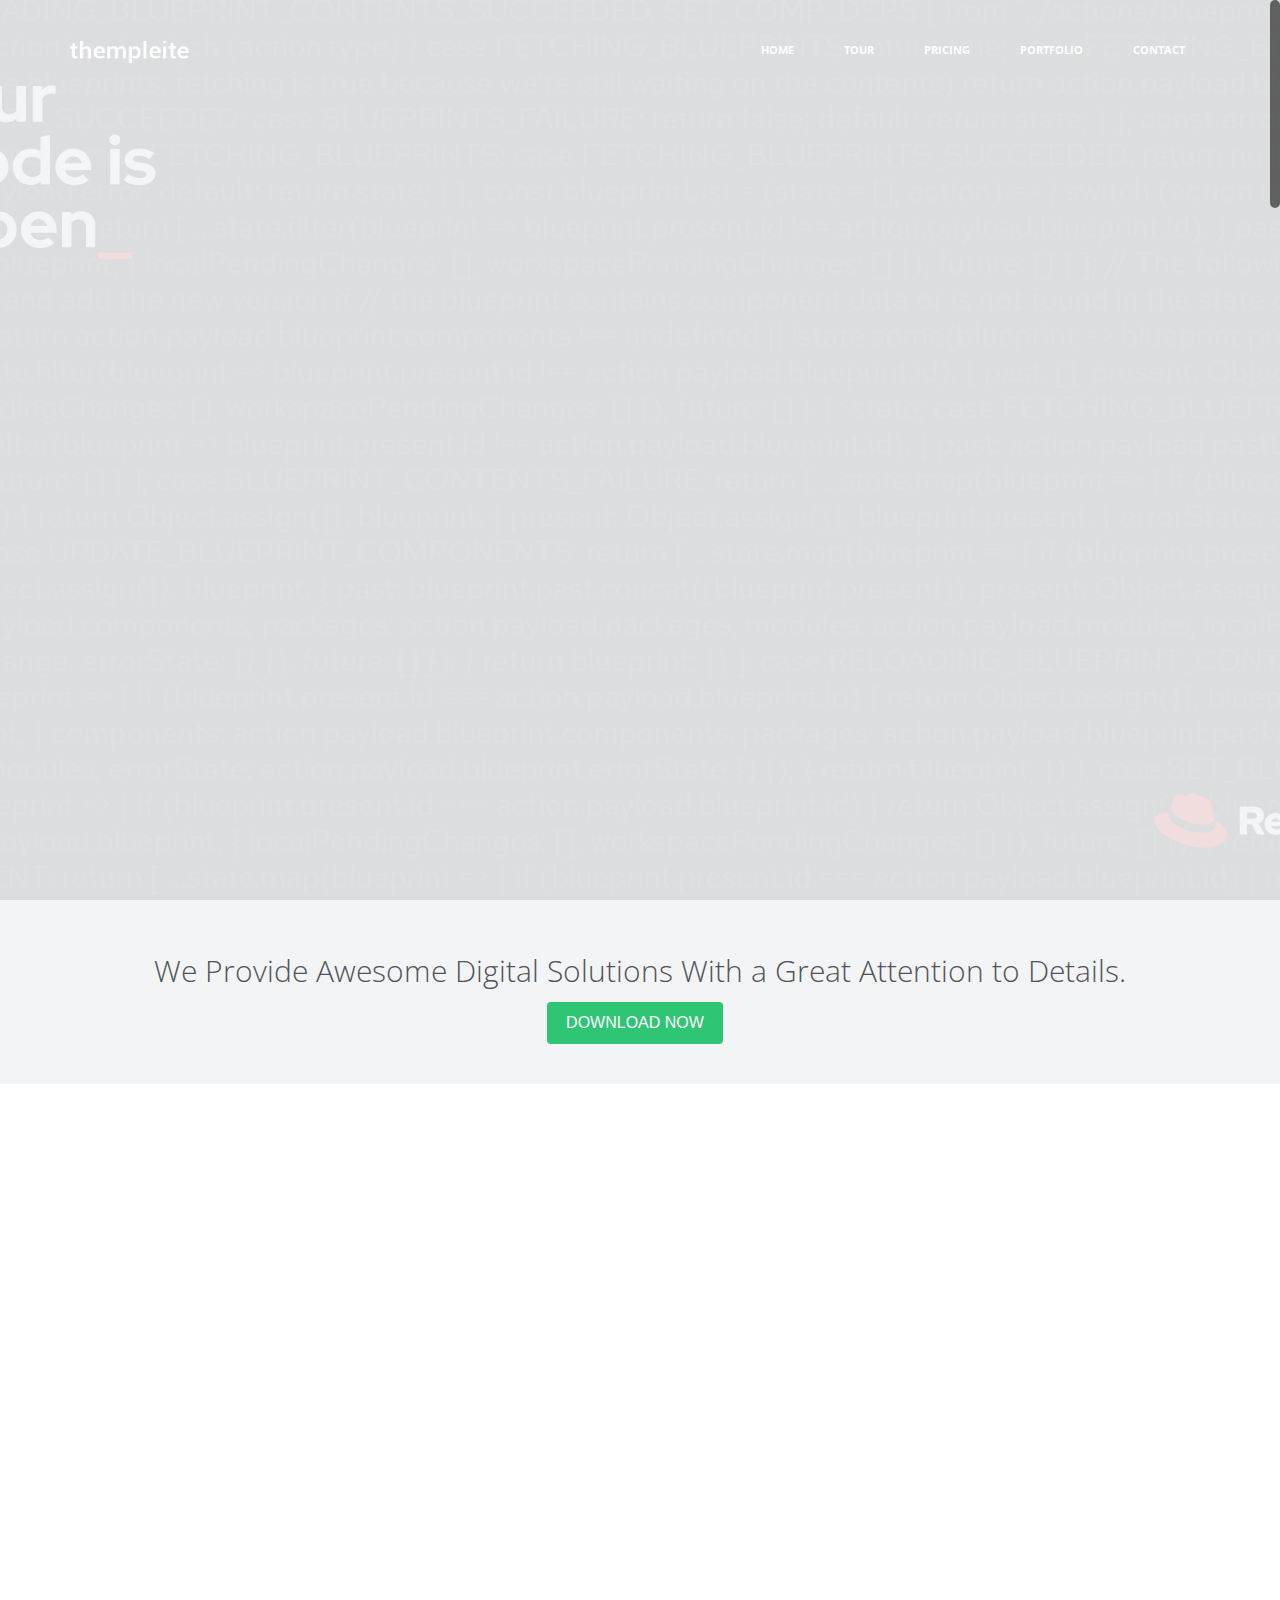
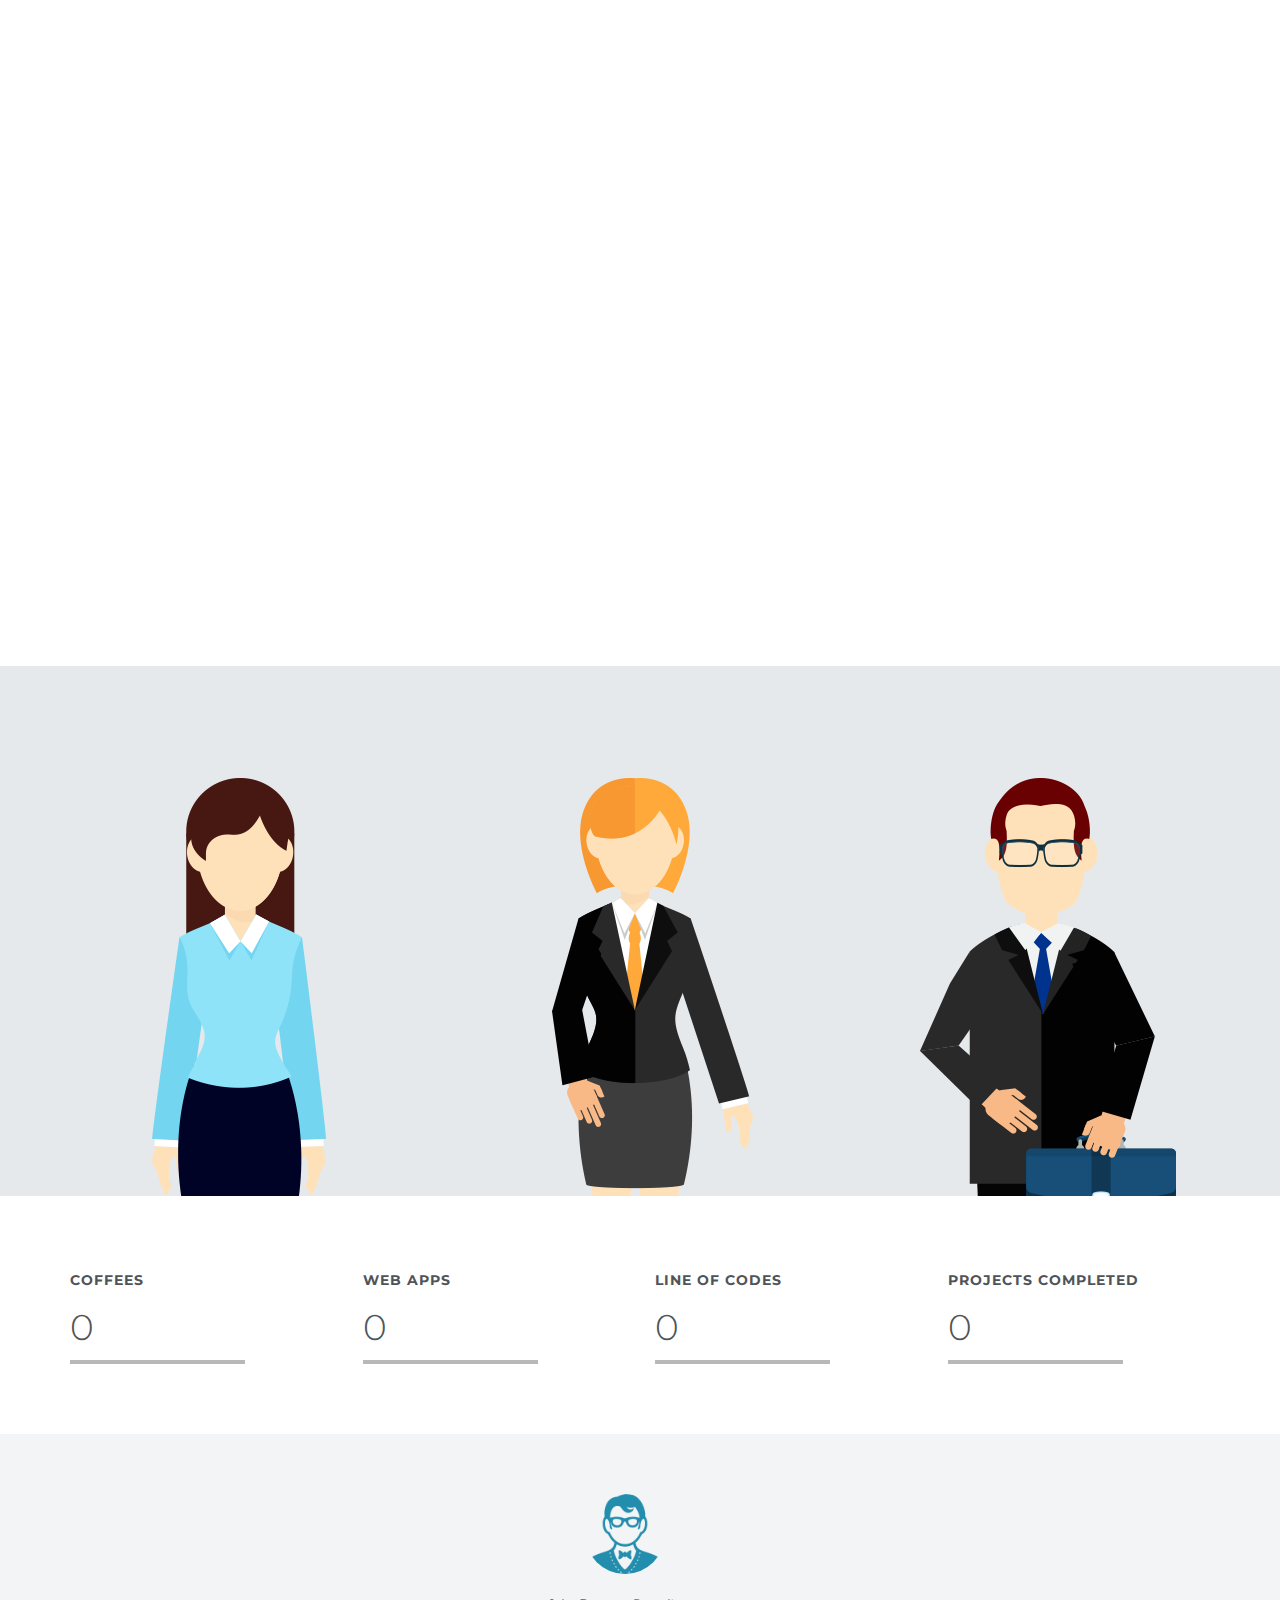
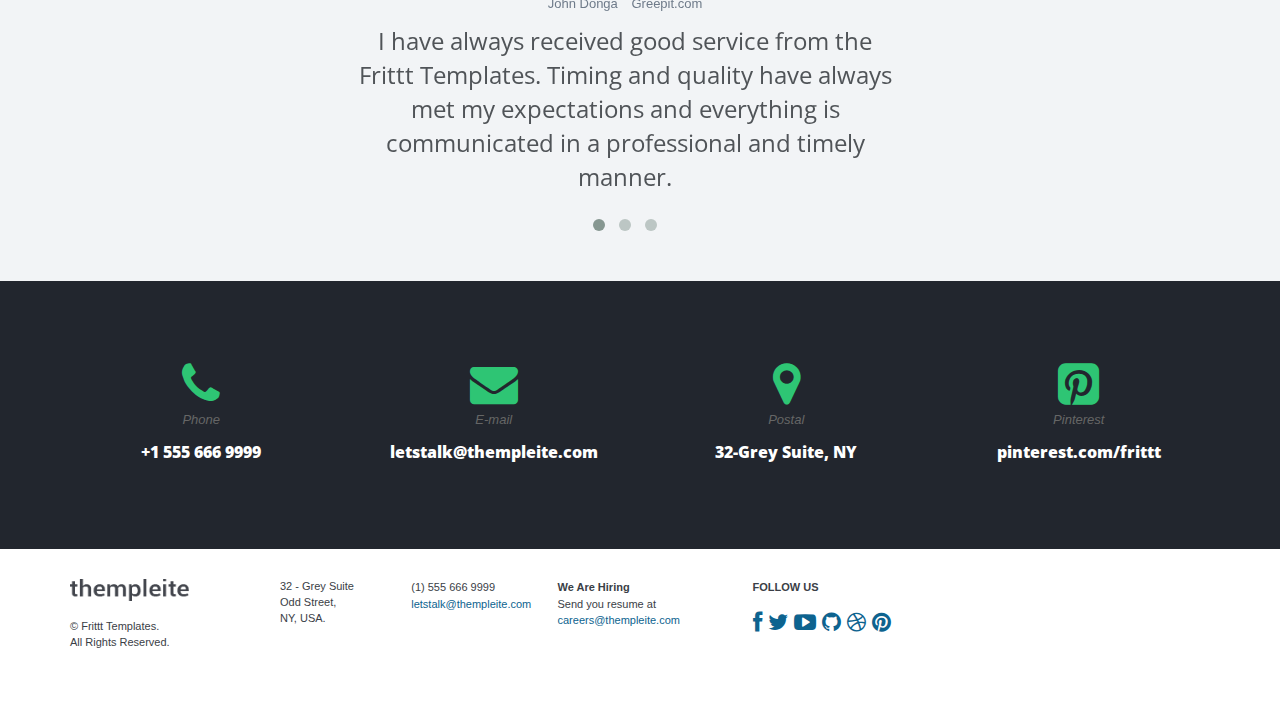
==== commit 3fbddd57: "Update index.html" ====
--- a/index.html
+++ b/index.html
@@ -107,7 +107,7 @@
                                 <h2 class="text-white custom-font title ">
 
 					
-						Cómo ser más ágil y eficiente con OpenShift con Red Hat <br>
+						Cómo ser más ágil y eficiente con OpenShift, Red Hat en la DAFP <br>
                                     </h2>
 				    
 
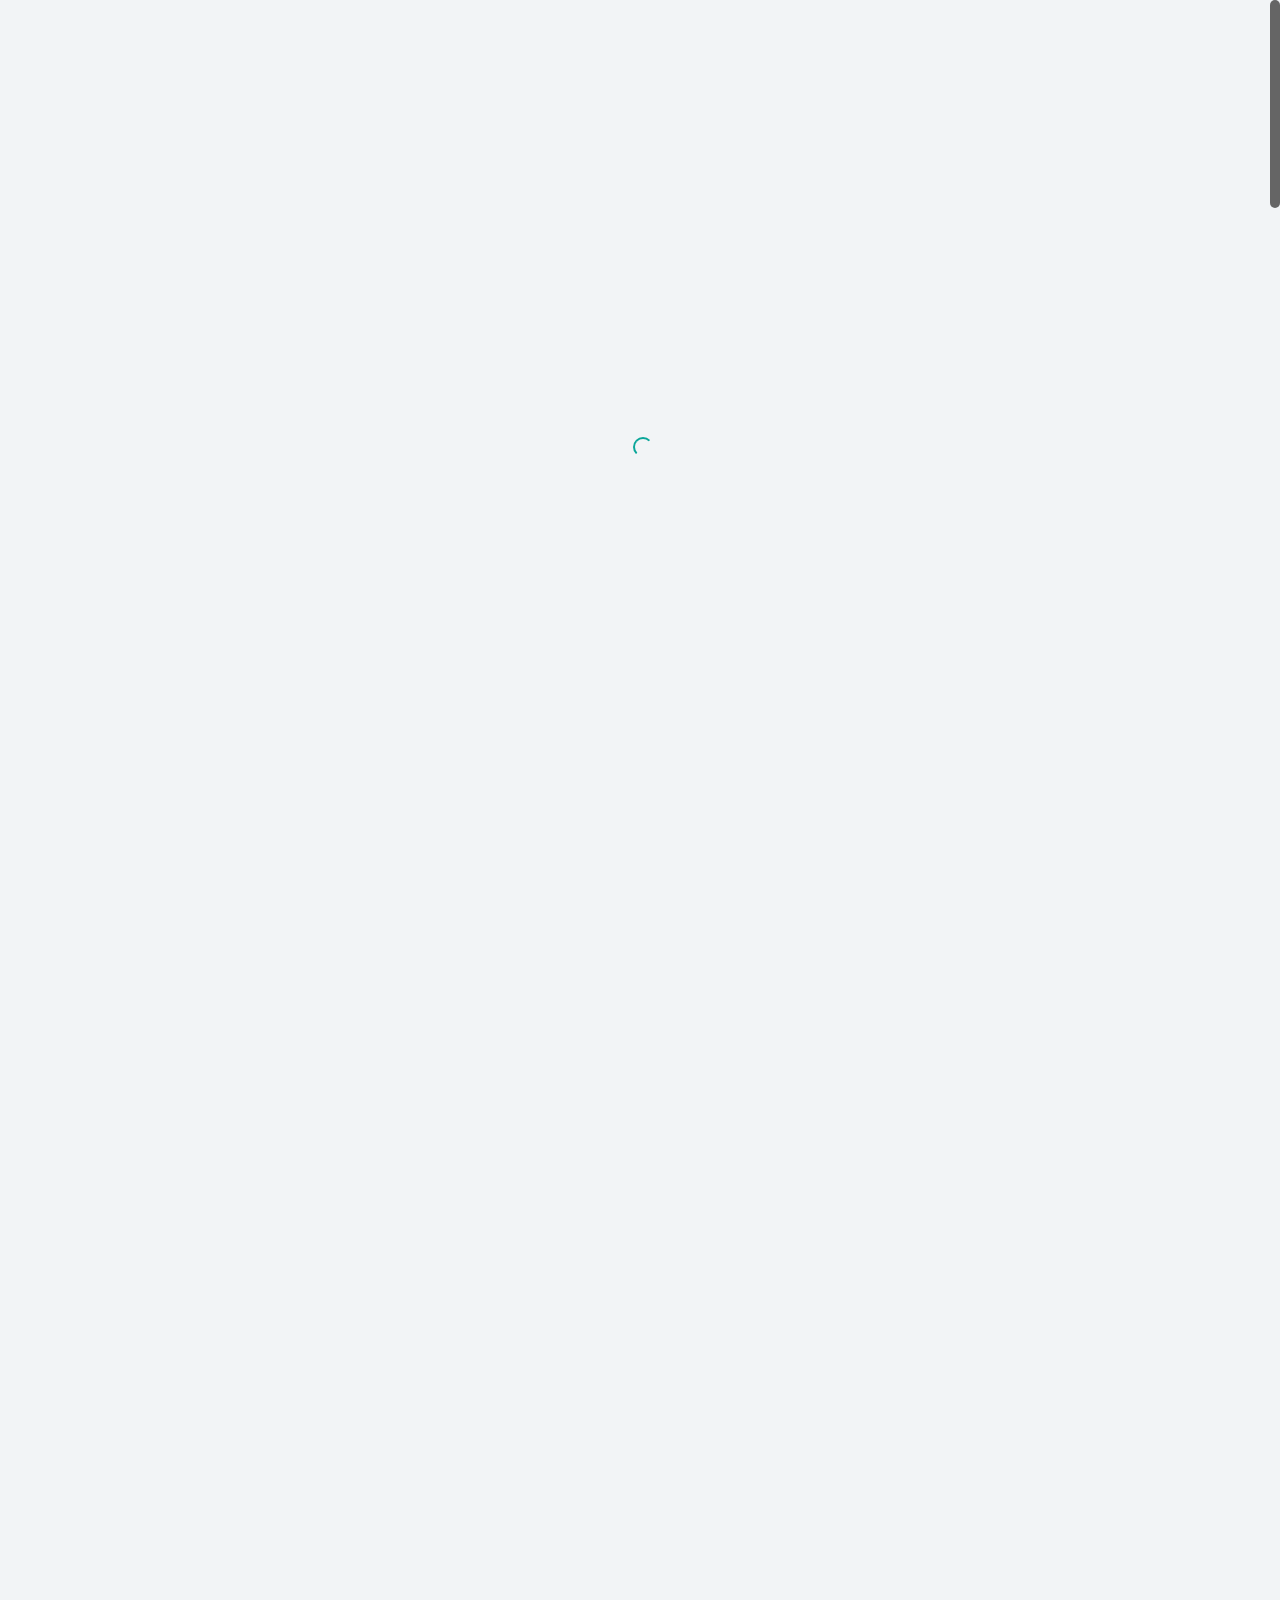
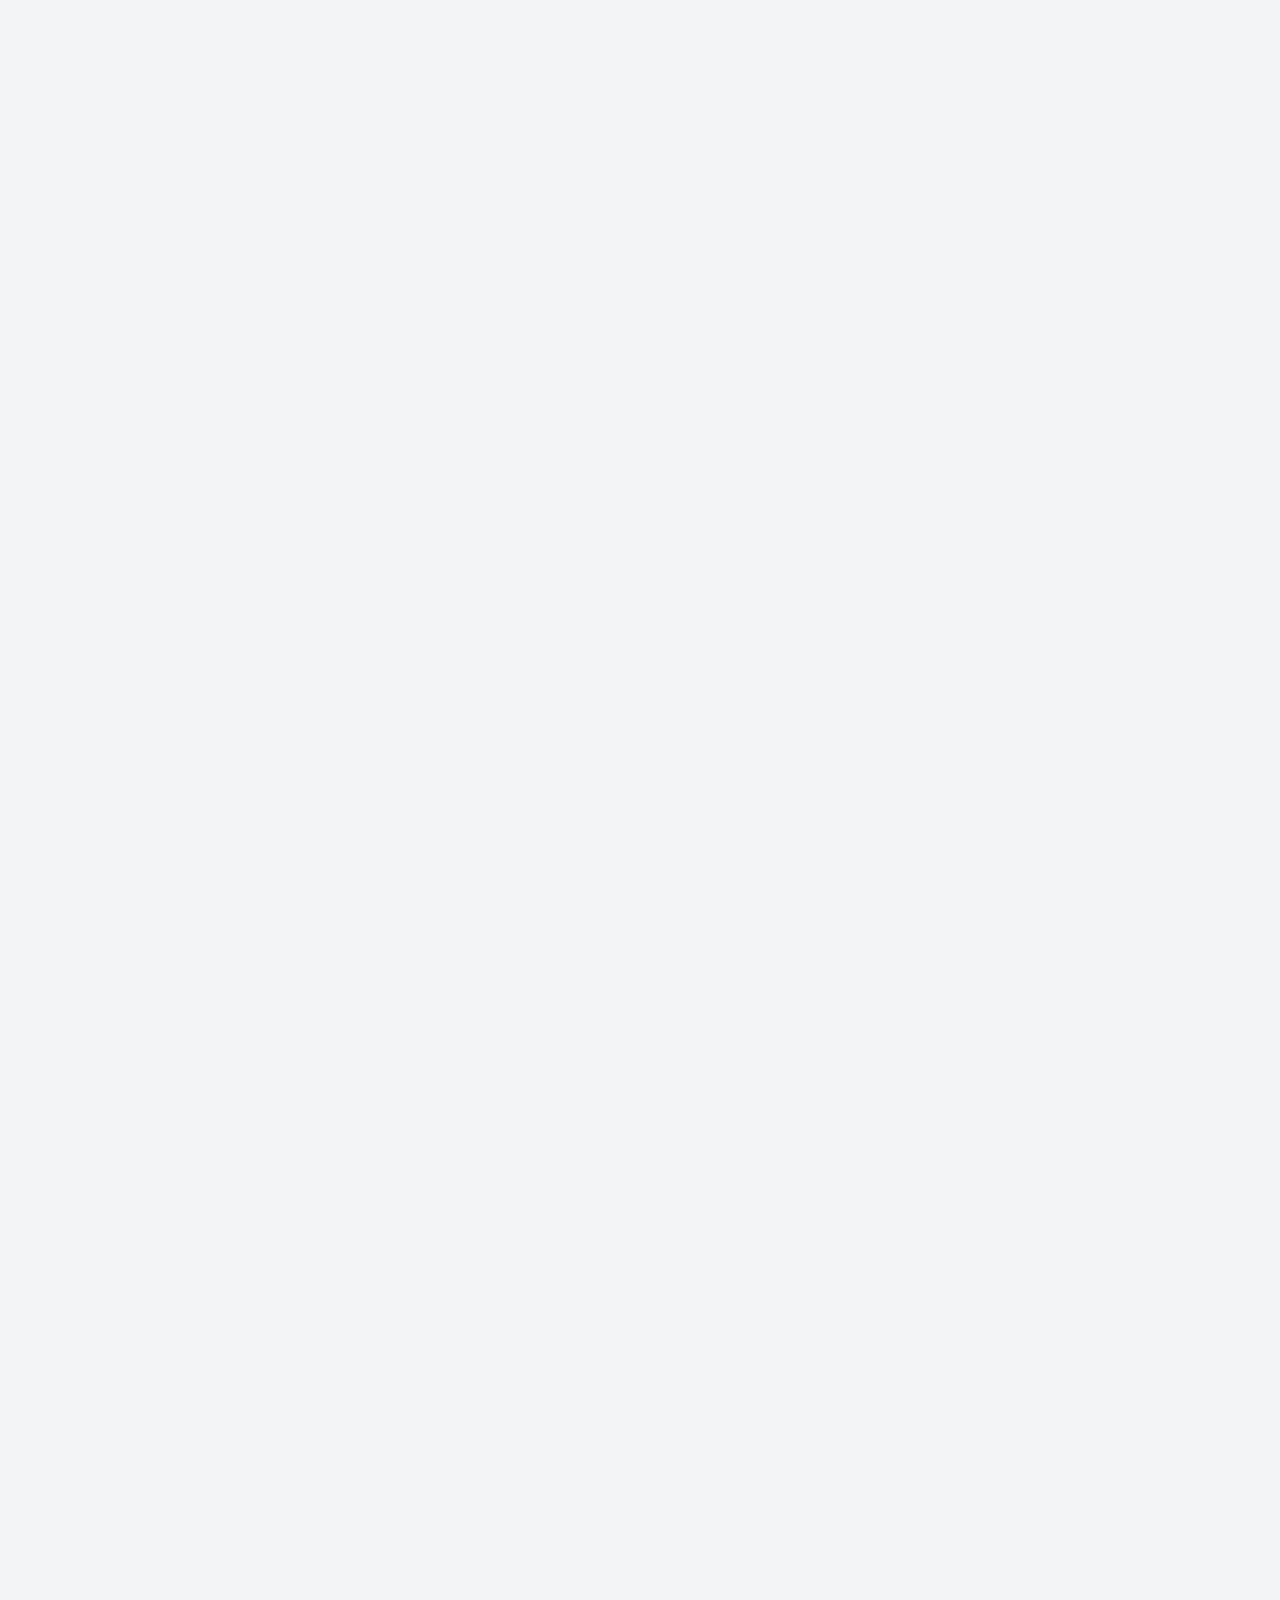
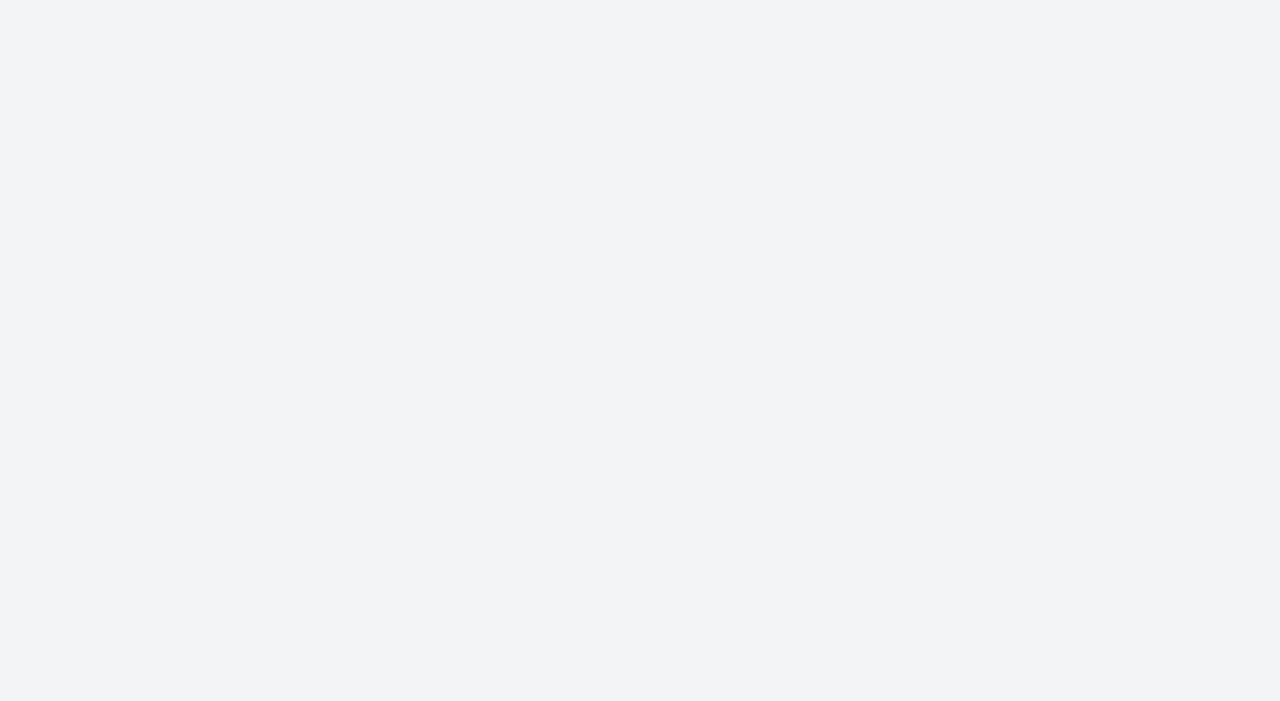
==== commit 5c6efe67: "Update index.html" ====
--- a/index.html
+++ b/index.html
@@ -107,7 +107,7 @@
                                 <h2 class="text-white custom-font title ">
 
 					
-						Cómo ser más ágil y eficiente con OpenShift, Red Hat en la DAFP <br>
+						Cómo ser más ágil y eficiente con OpenShift, Red Hat en la BDV <br>
                                     </h2>
 				    
 
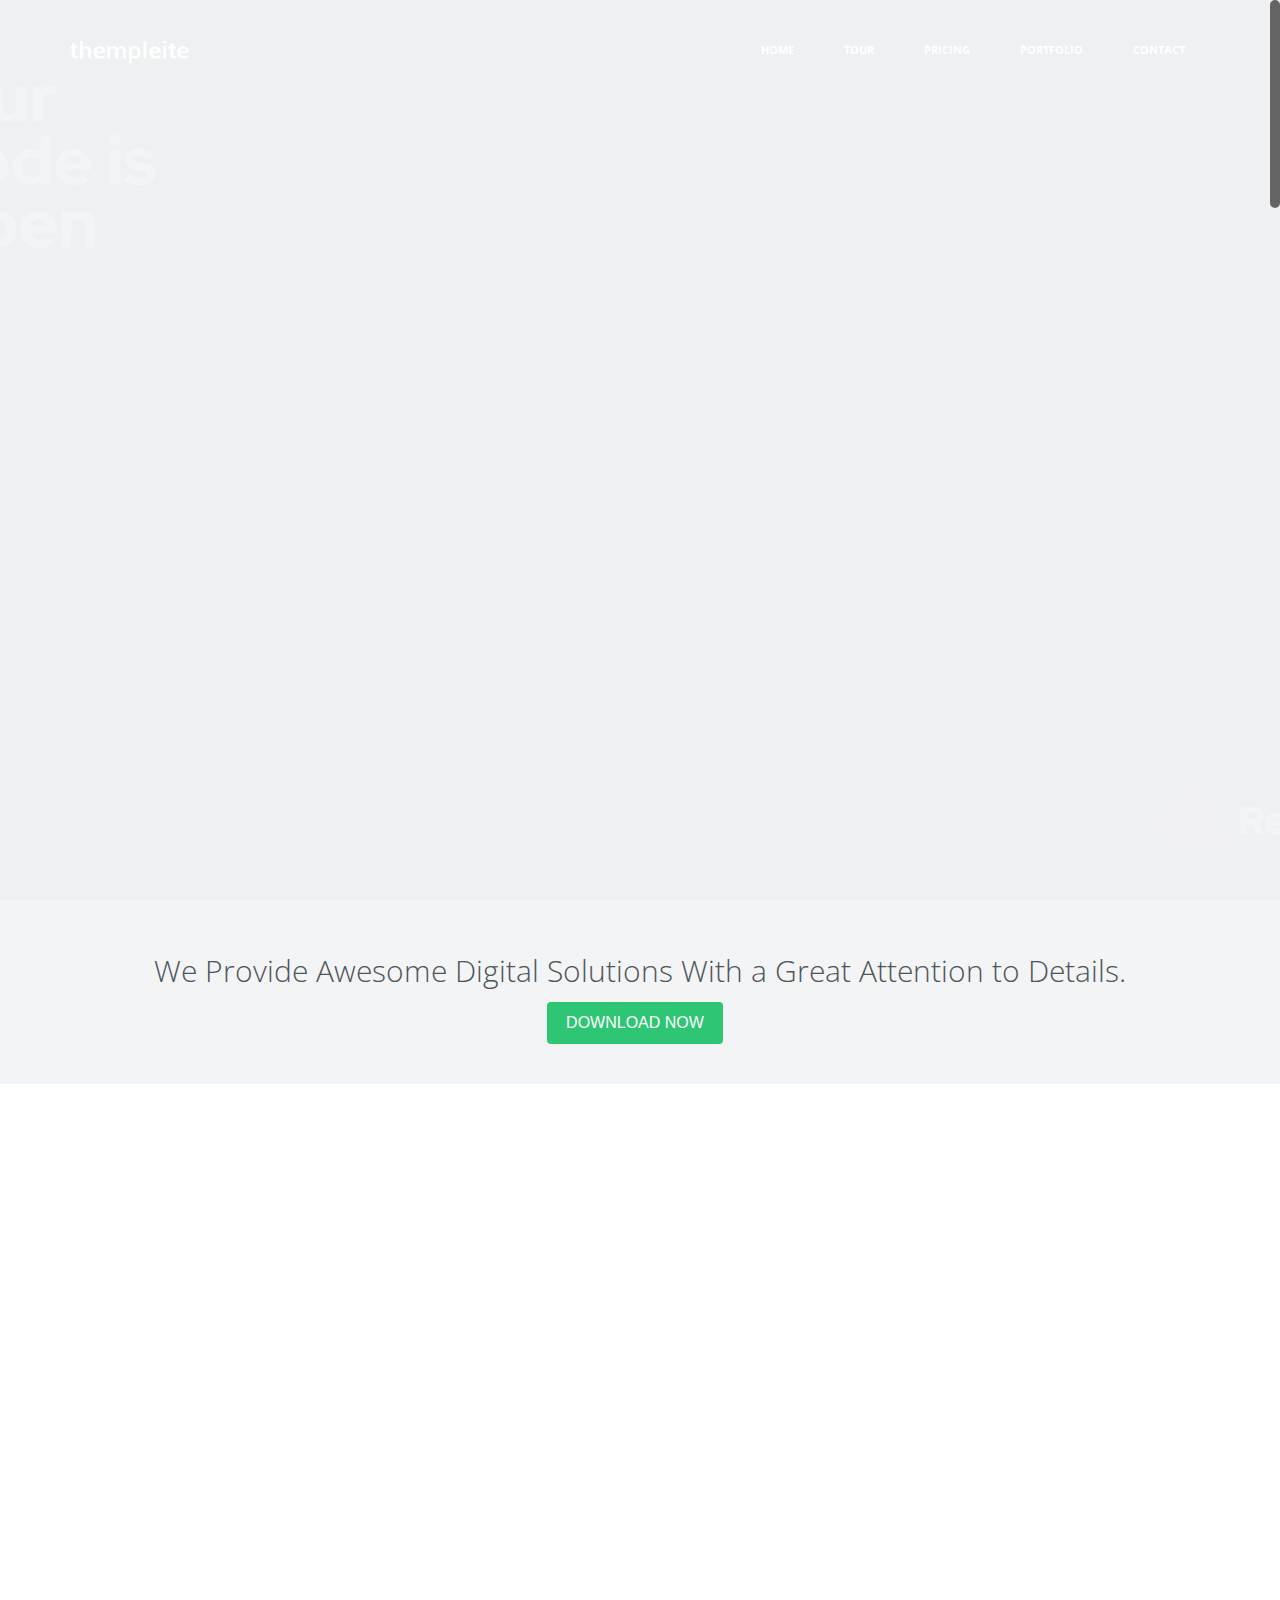
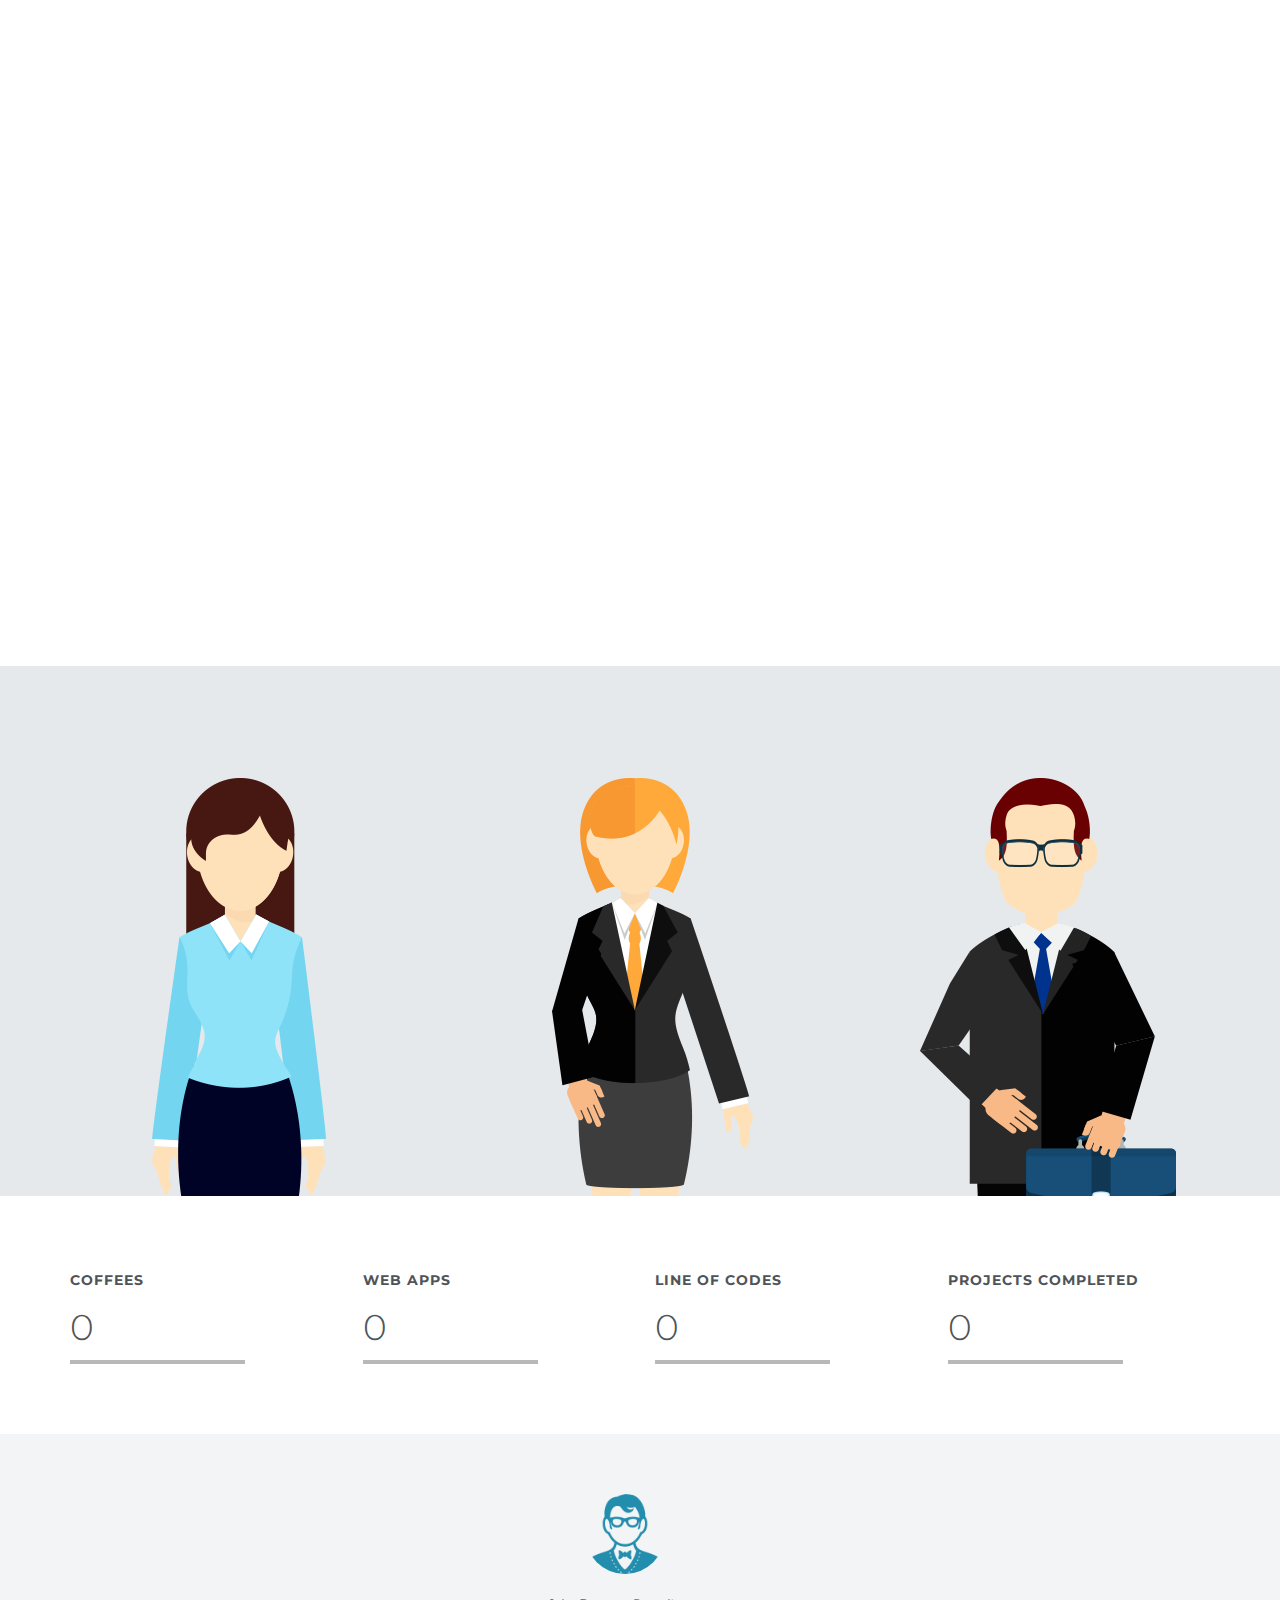
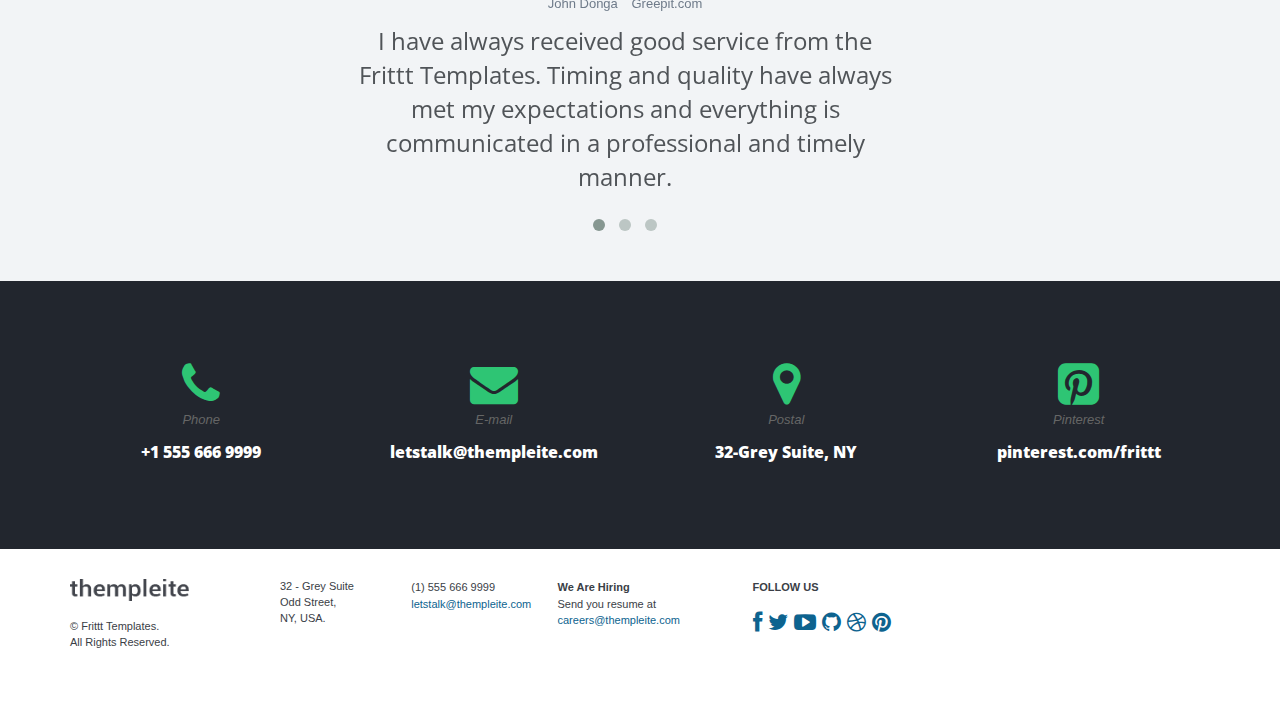
==== commit 6416d1ae: "Update index.html linea 110" ====
--- a/index.html
+++ b/index.html
@@ -107,7 +107,7 @@
                                 <h2 class="text-white custom-font title ">
 
 					
-						Cómo ser más ágil y eficiente con OpenShift, Red Hat en la BDV <br>
+						Cómo ser más ágil y eficiente con OpenShift y Red Hat<br>
                                     </h2>
 				    
 
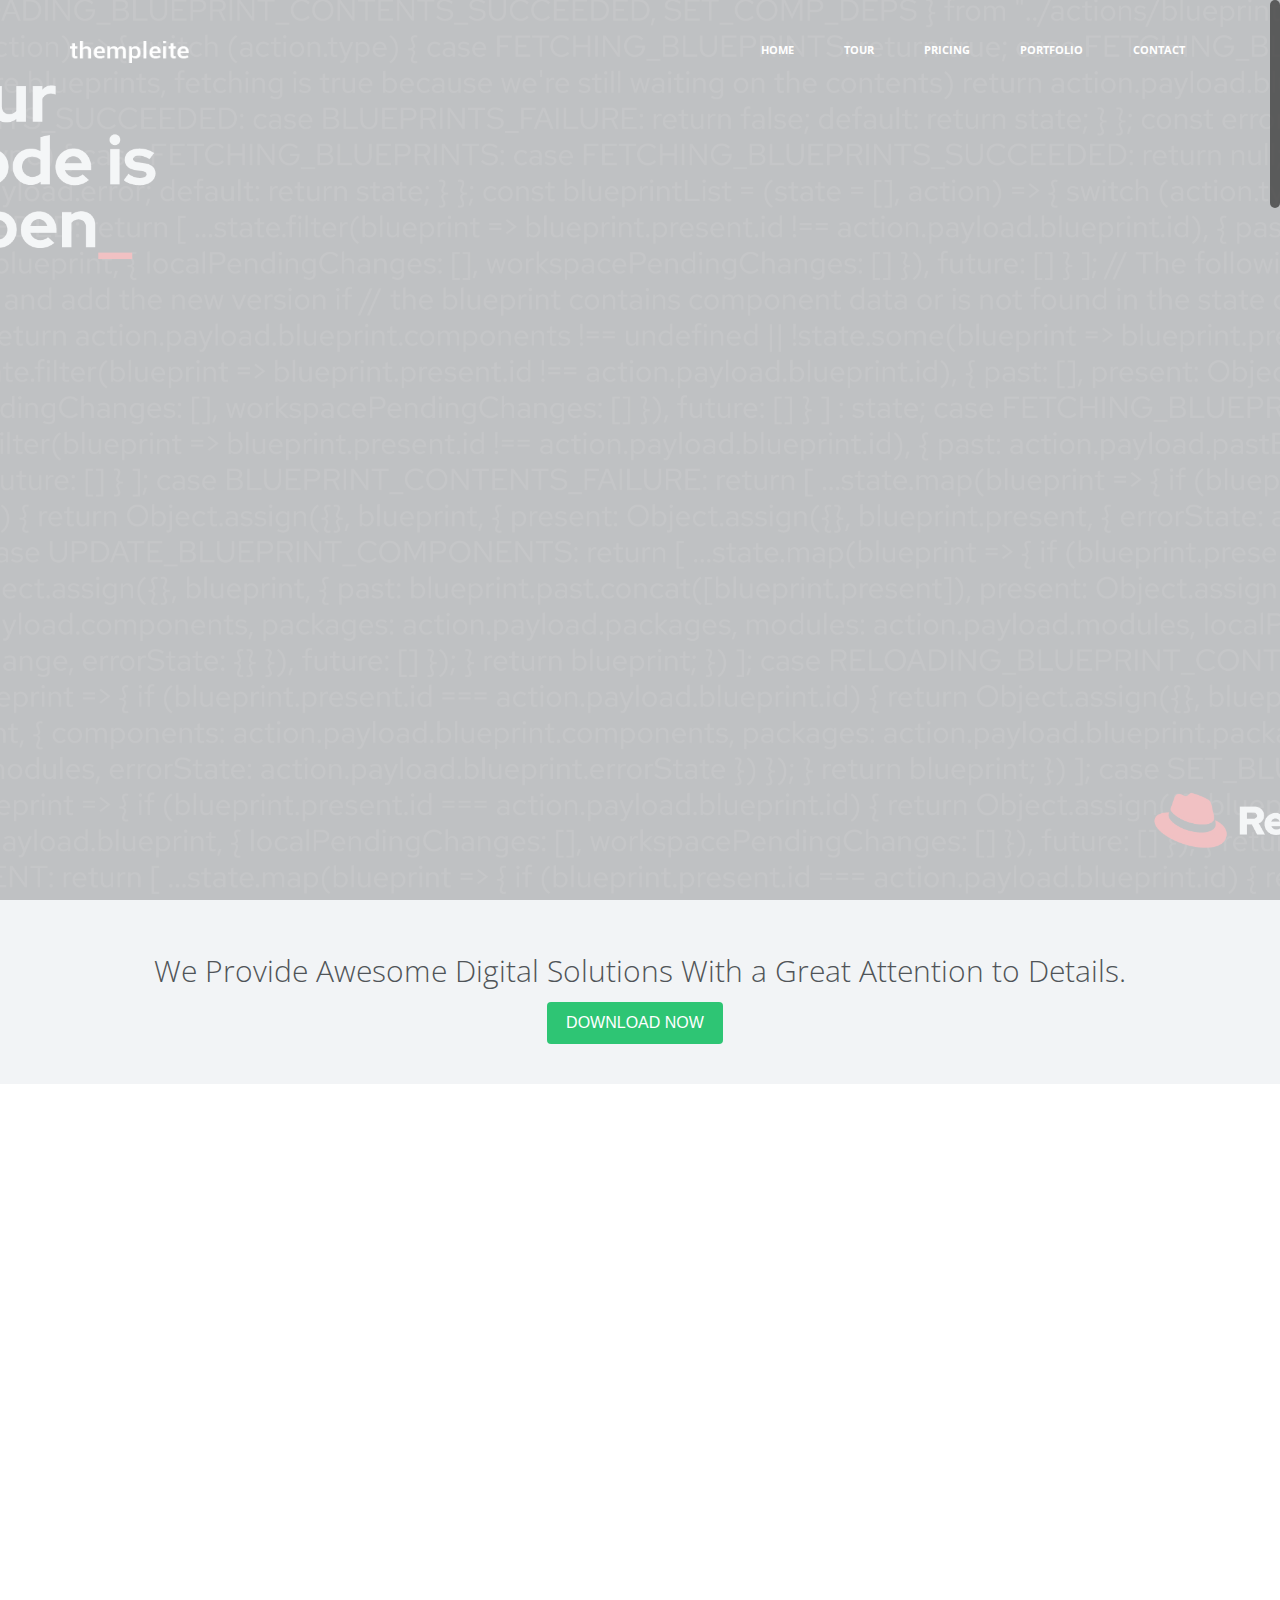
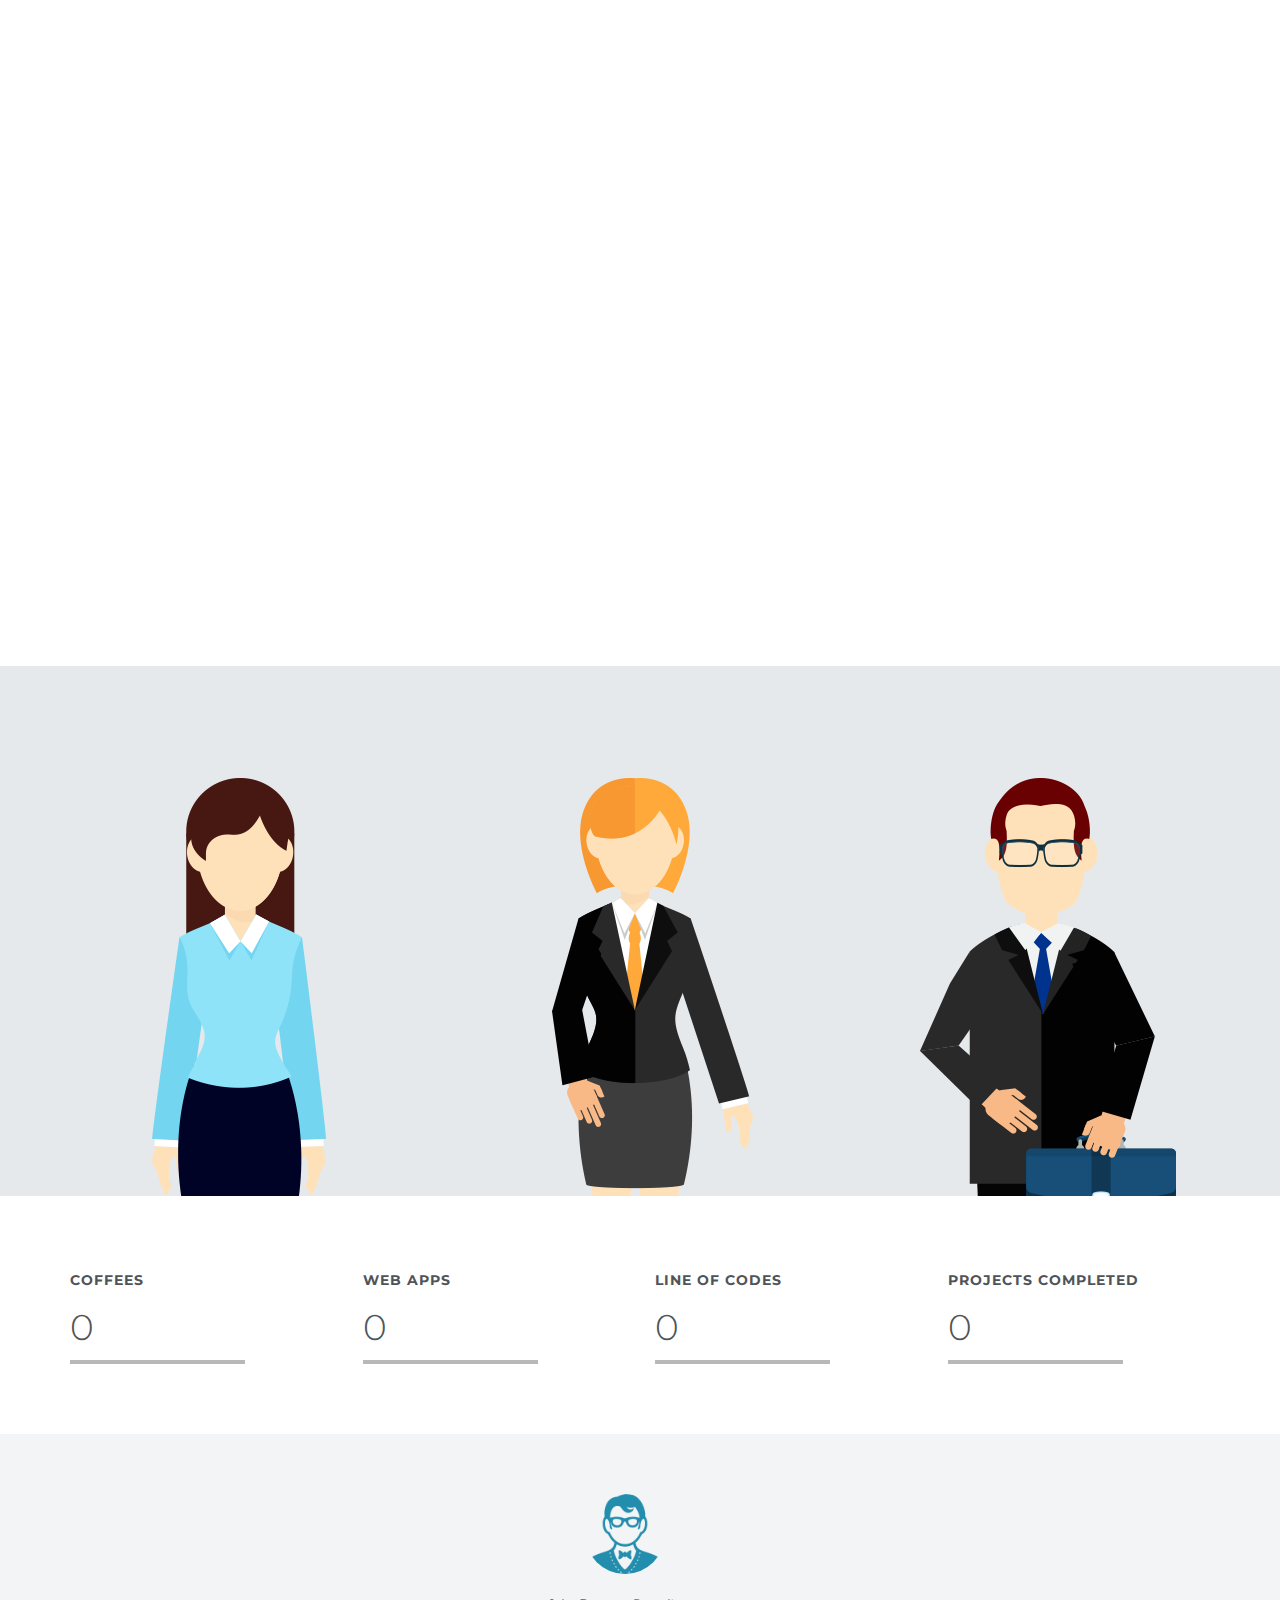
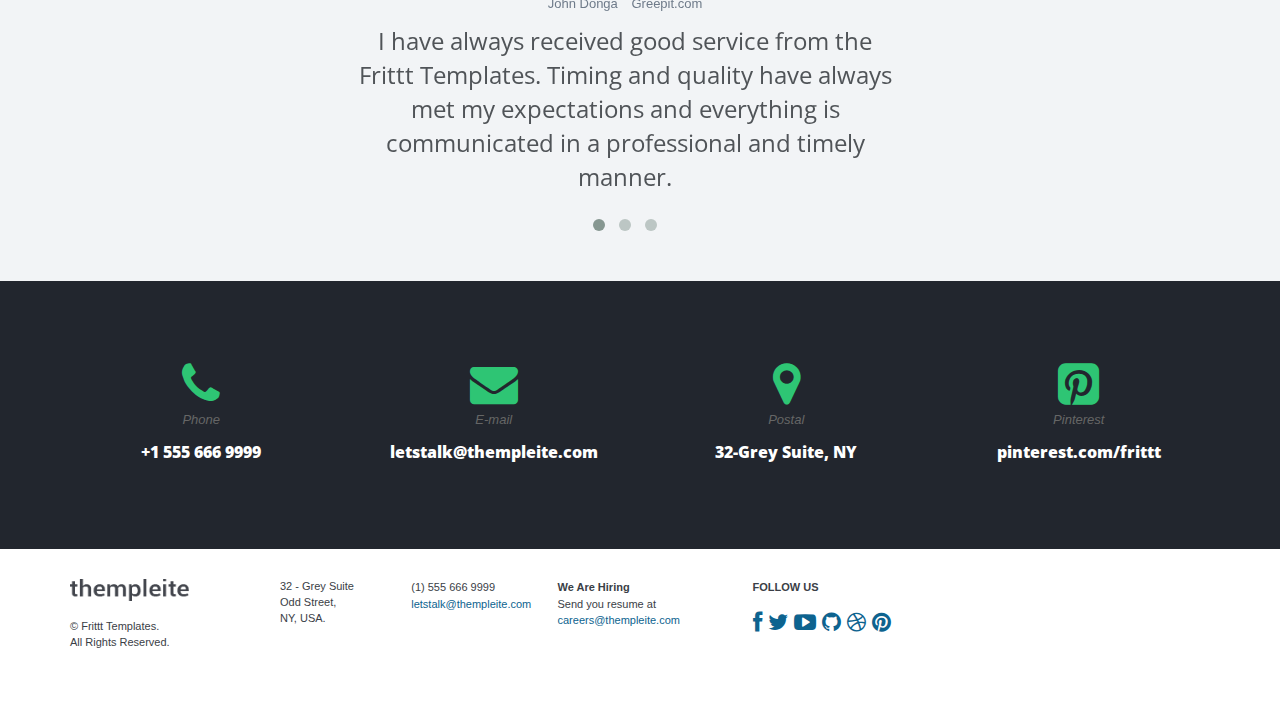
==== commit a23395cf: "Update index.html" ====
--- a/index.html
+++ b/index.html
@@ -107,7 +107,7 @@
                                 <h2 class="text-white custom-font title ">
 
 					
-						Cómo ser más ágil y eficiente con OpenShift y Red Hat<br>
+						Cómo ser más ágil y eficiente con OpenShift y Red Hat Banco IAnternacional<br>
                                     </h2>
 				    
 
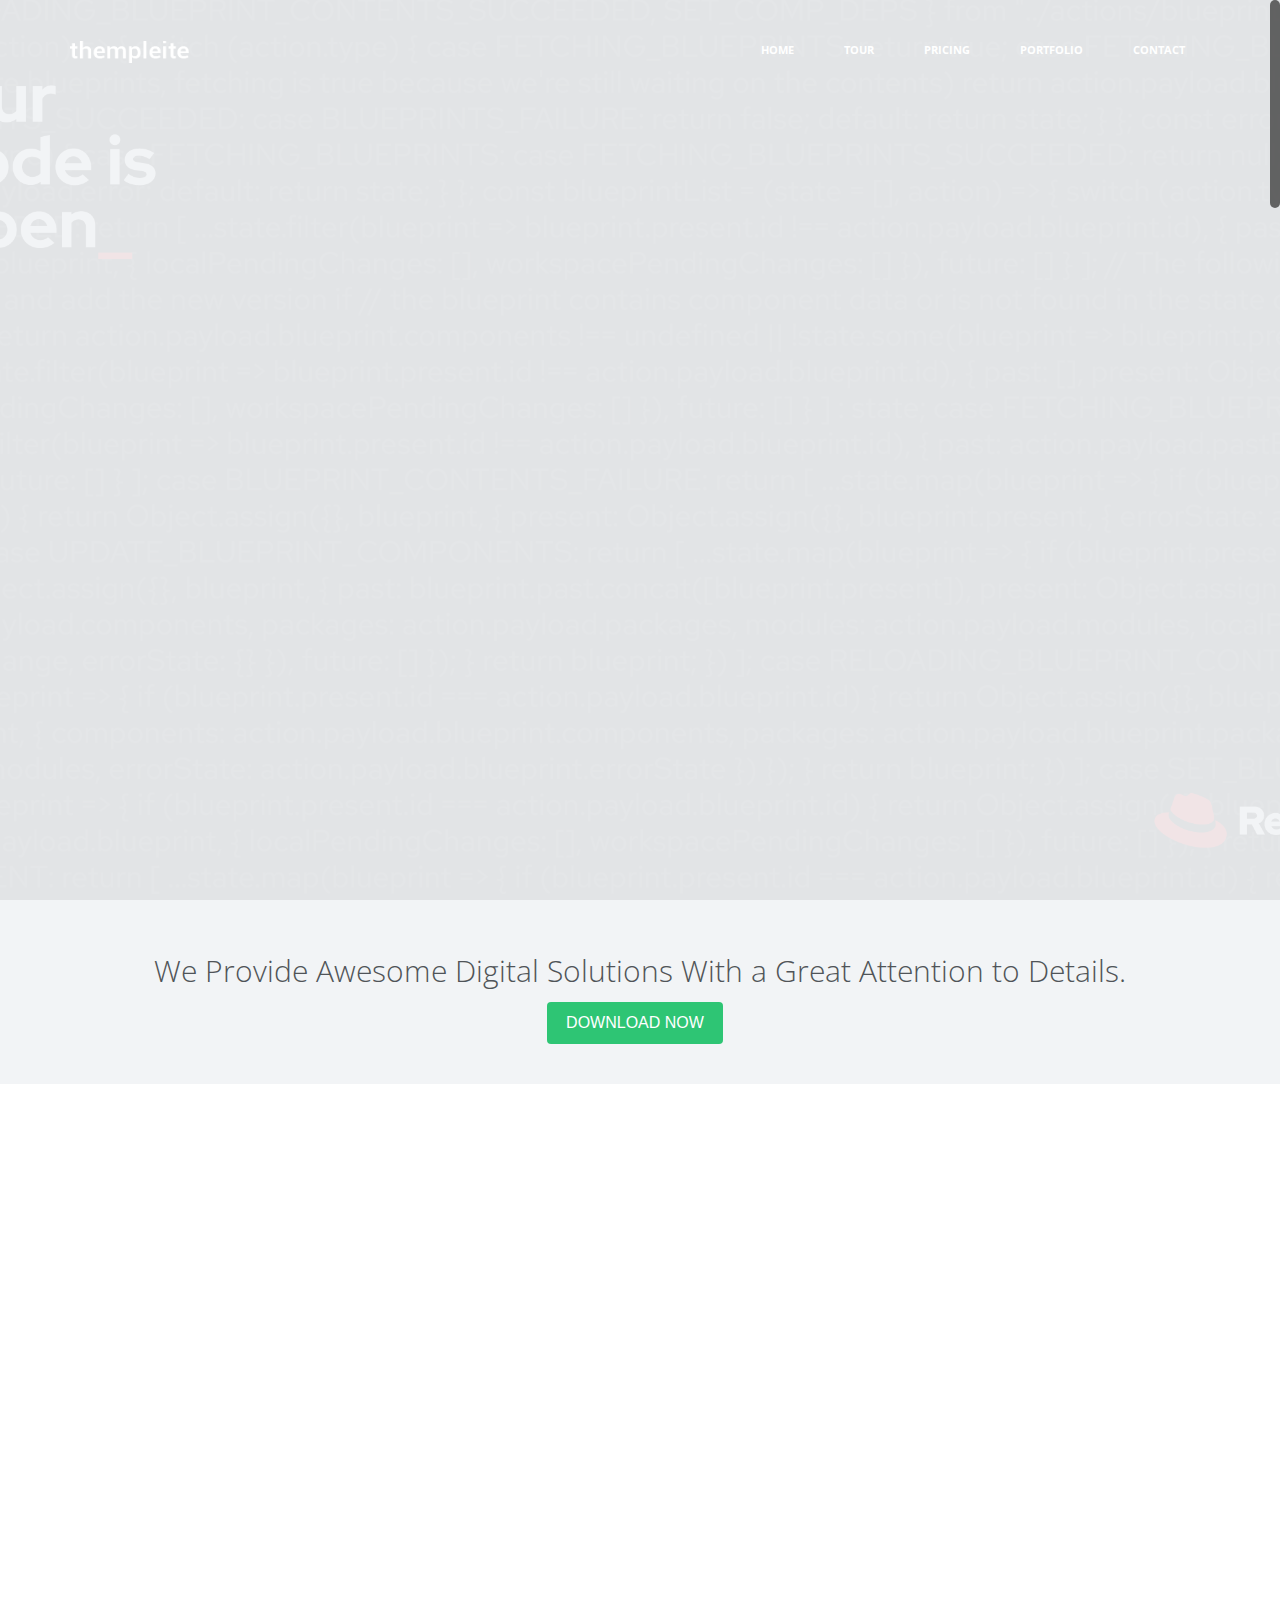
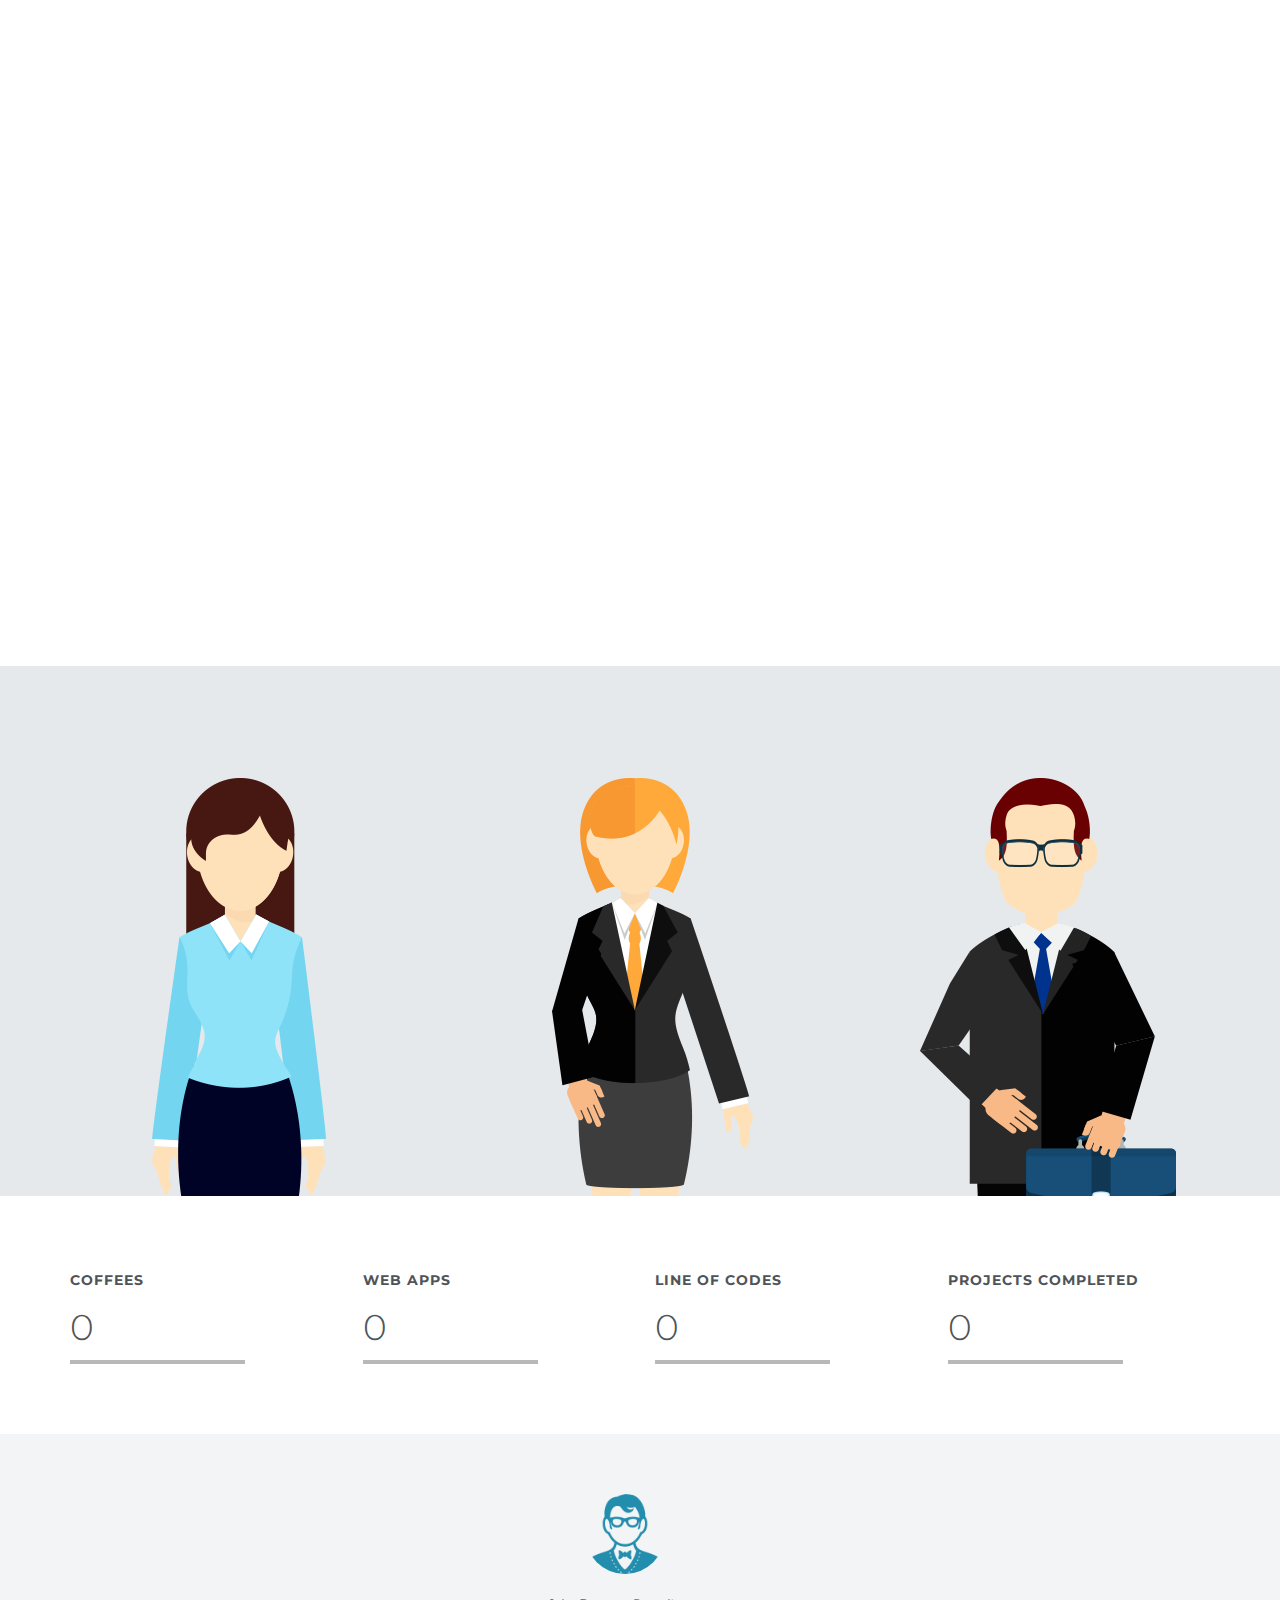
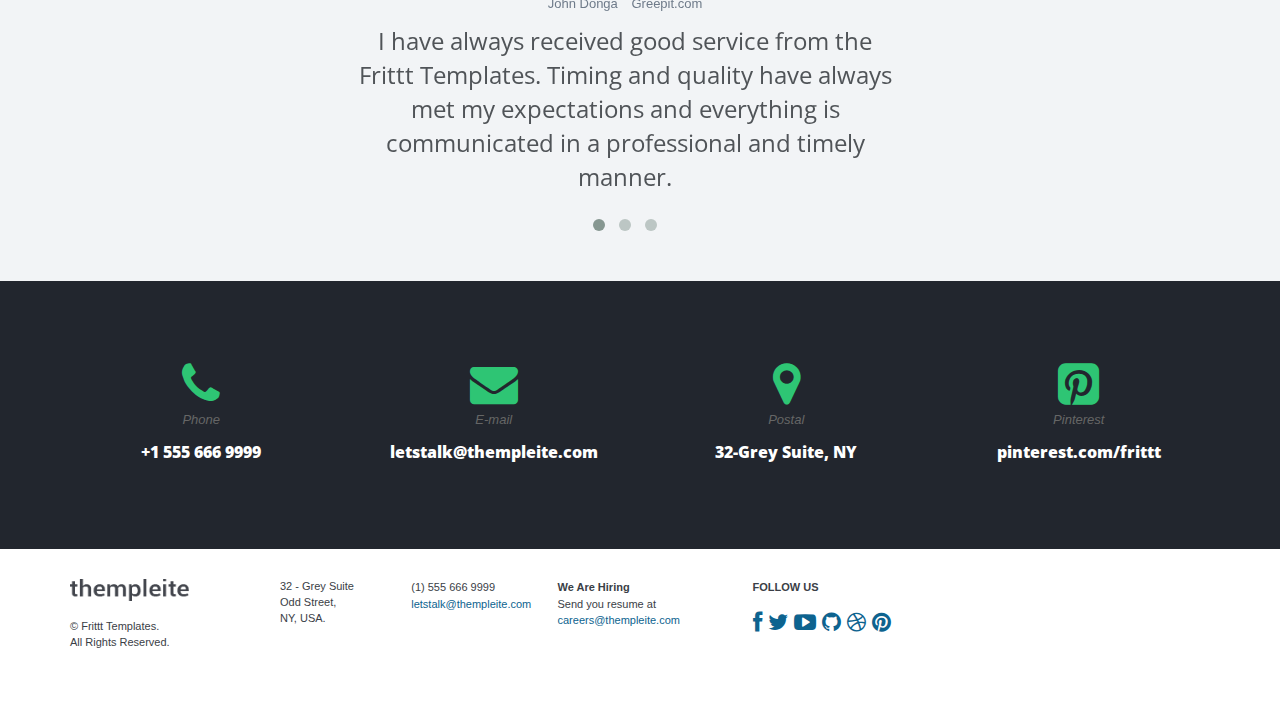
==== commit d13a7f05: "Update index.html" ====
--- a/index.html
+++ b/index.html
@@ -107,7 +107,7 @@
                                 <h2 class="text-white custom-font title ">
 
 					
-						Cómo ser más ágil y eficiente con OpenShift y Red Hat Banco IAnternacional<br>
+						Cómo ser más ágil y eficiente con Red Hat OpenShift Container Platform<br>
                                     </h2>
 				    
 
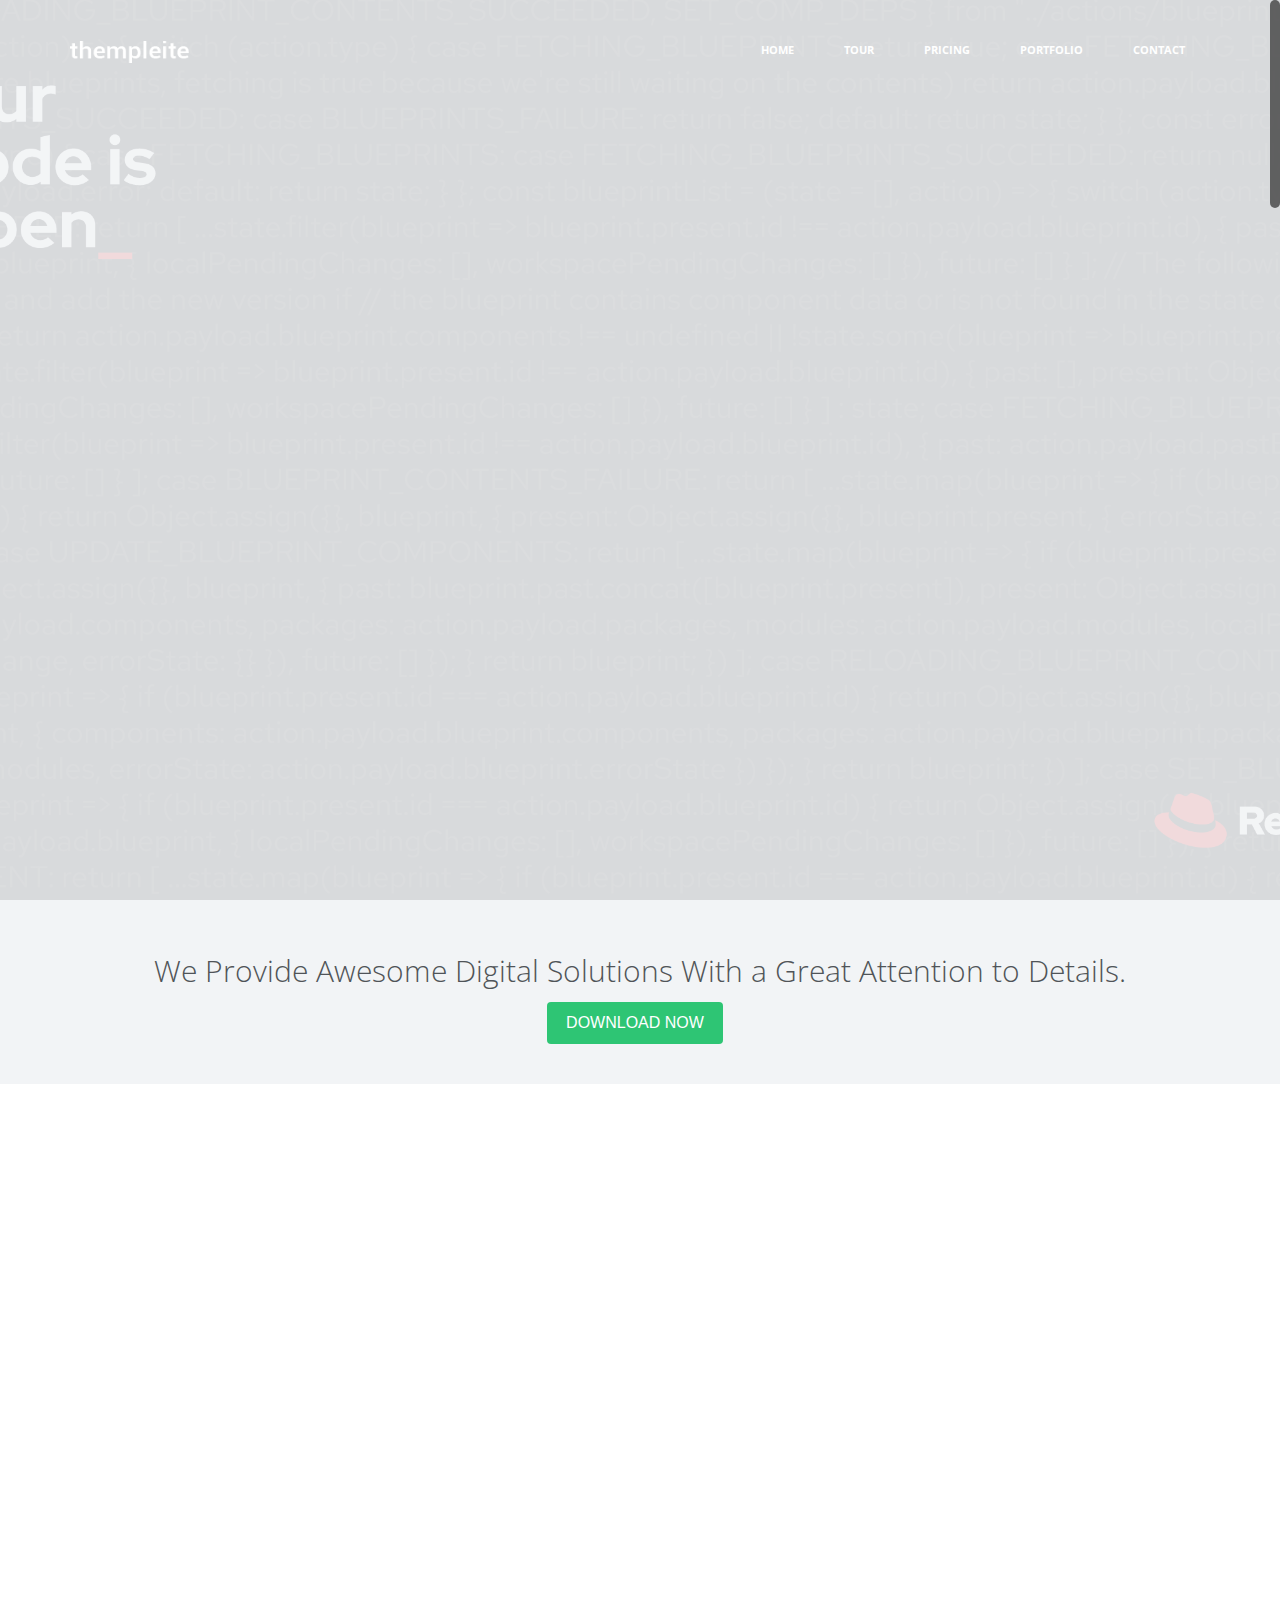
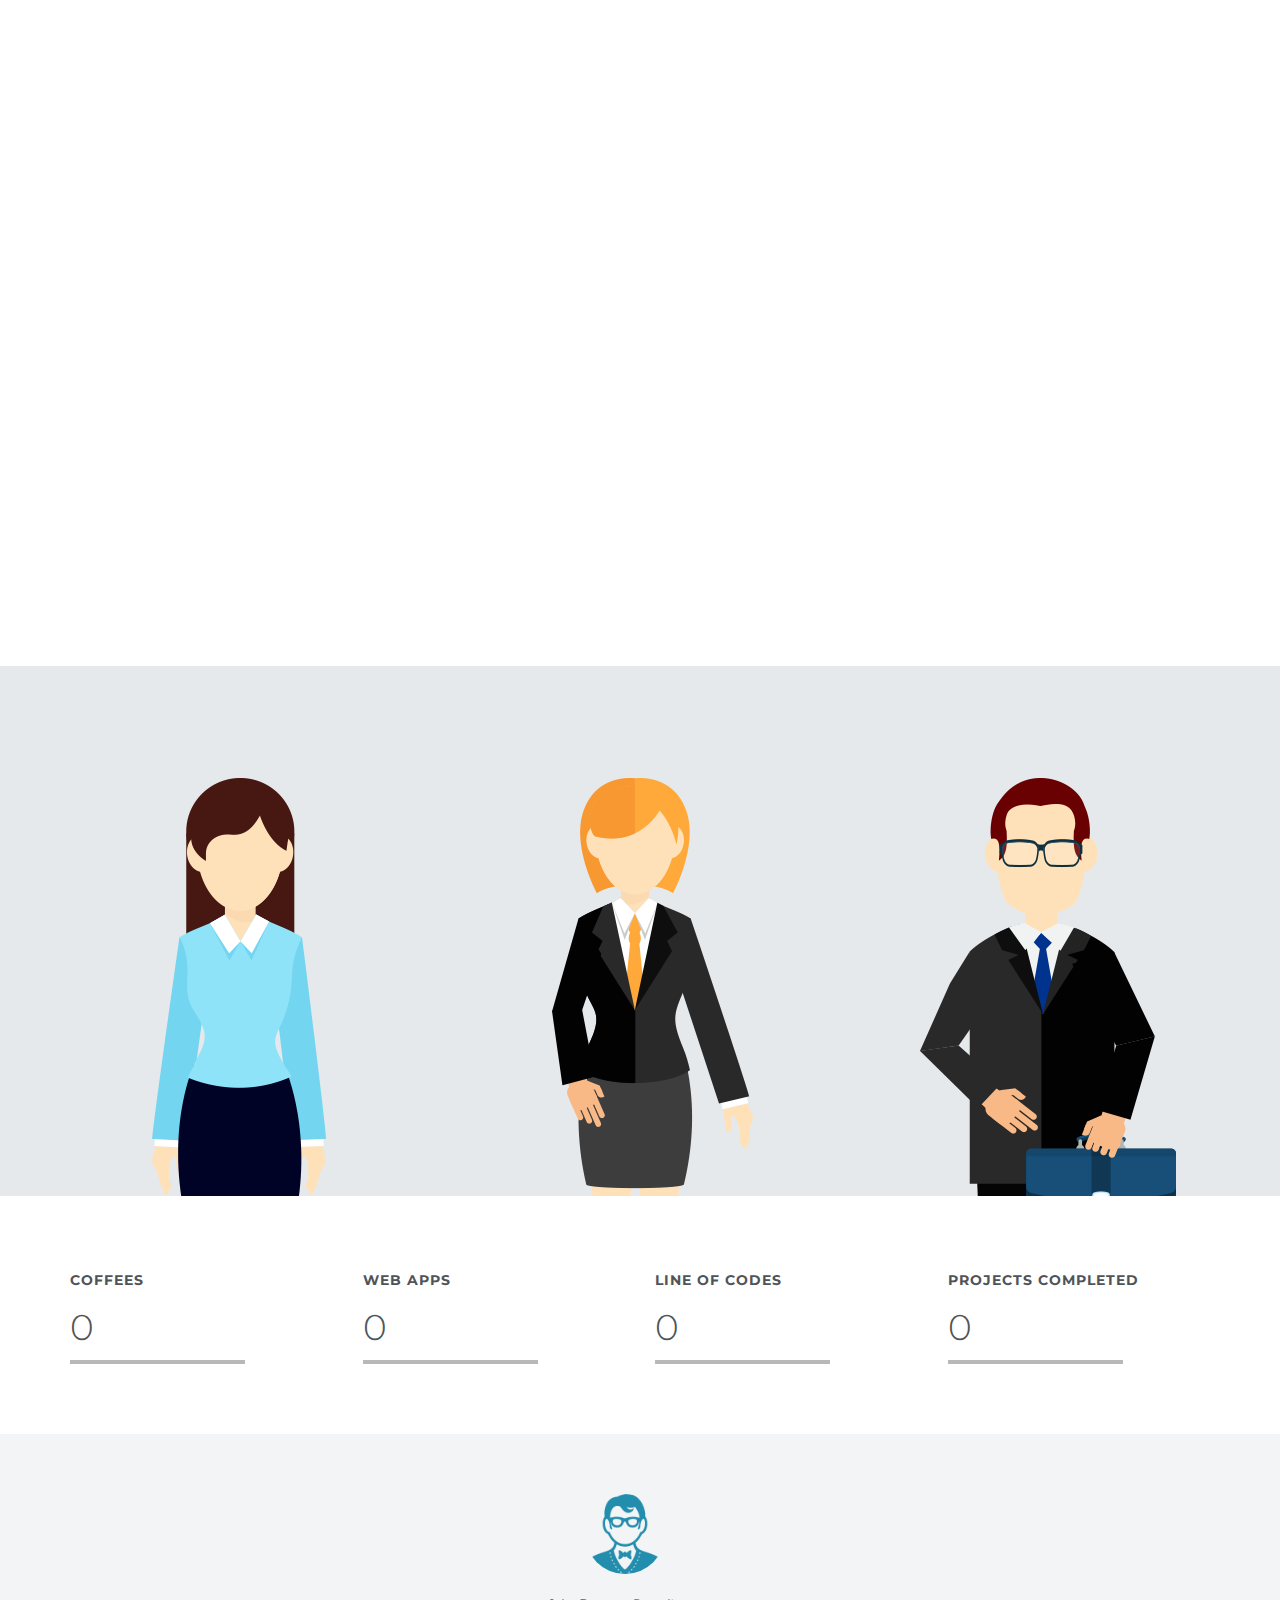
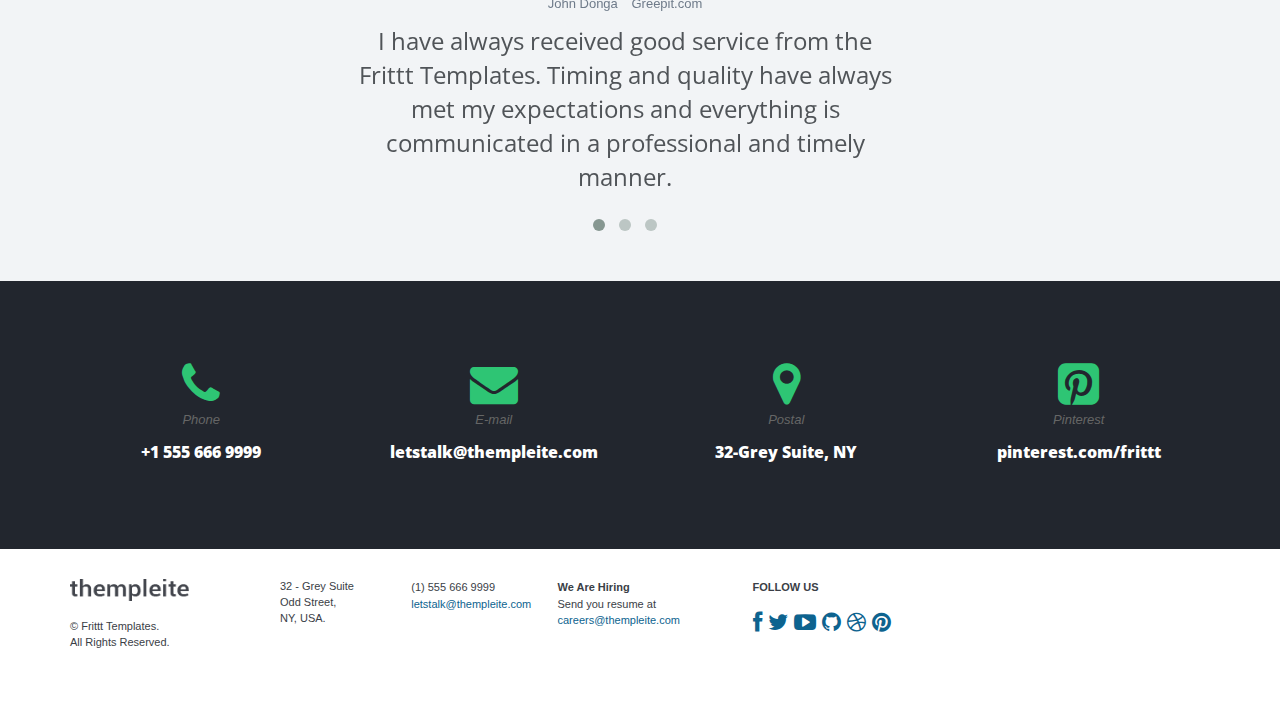
==== commit ce4bed13: "Update index.html" ====
--- a/index.html
+++ b/index.html
@@ -107,7 +107,7 @@
                                 <h2 class="text-white custom-font title ">
 
 					
-						Cómo ser más ágil y eficiente con Red Hat OpenShift Container Platform<br>
+						Cómo ser más ágil y eficiente con Red Hat OpenShift Container Platform - BCE <br>
                                     </h2>
 				    
 
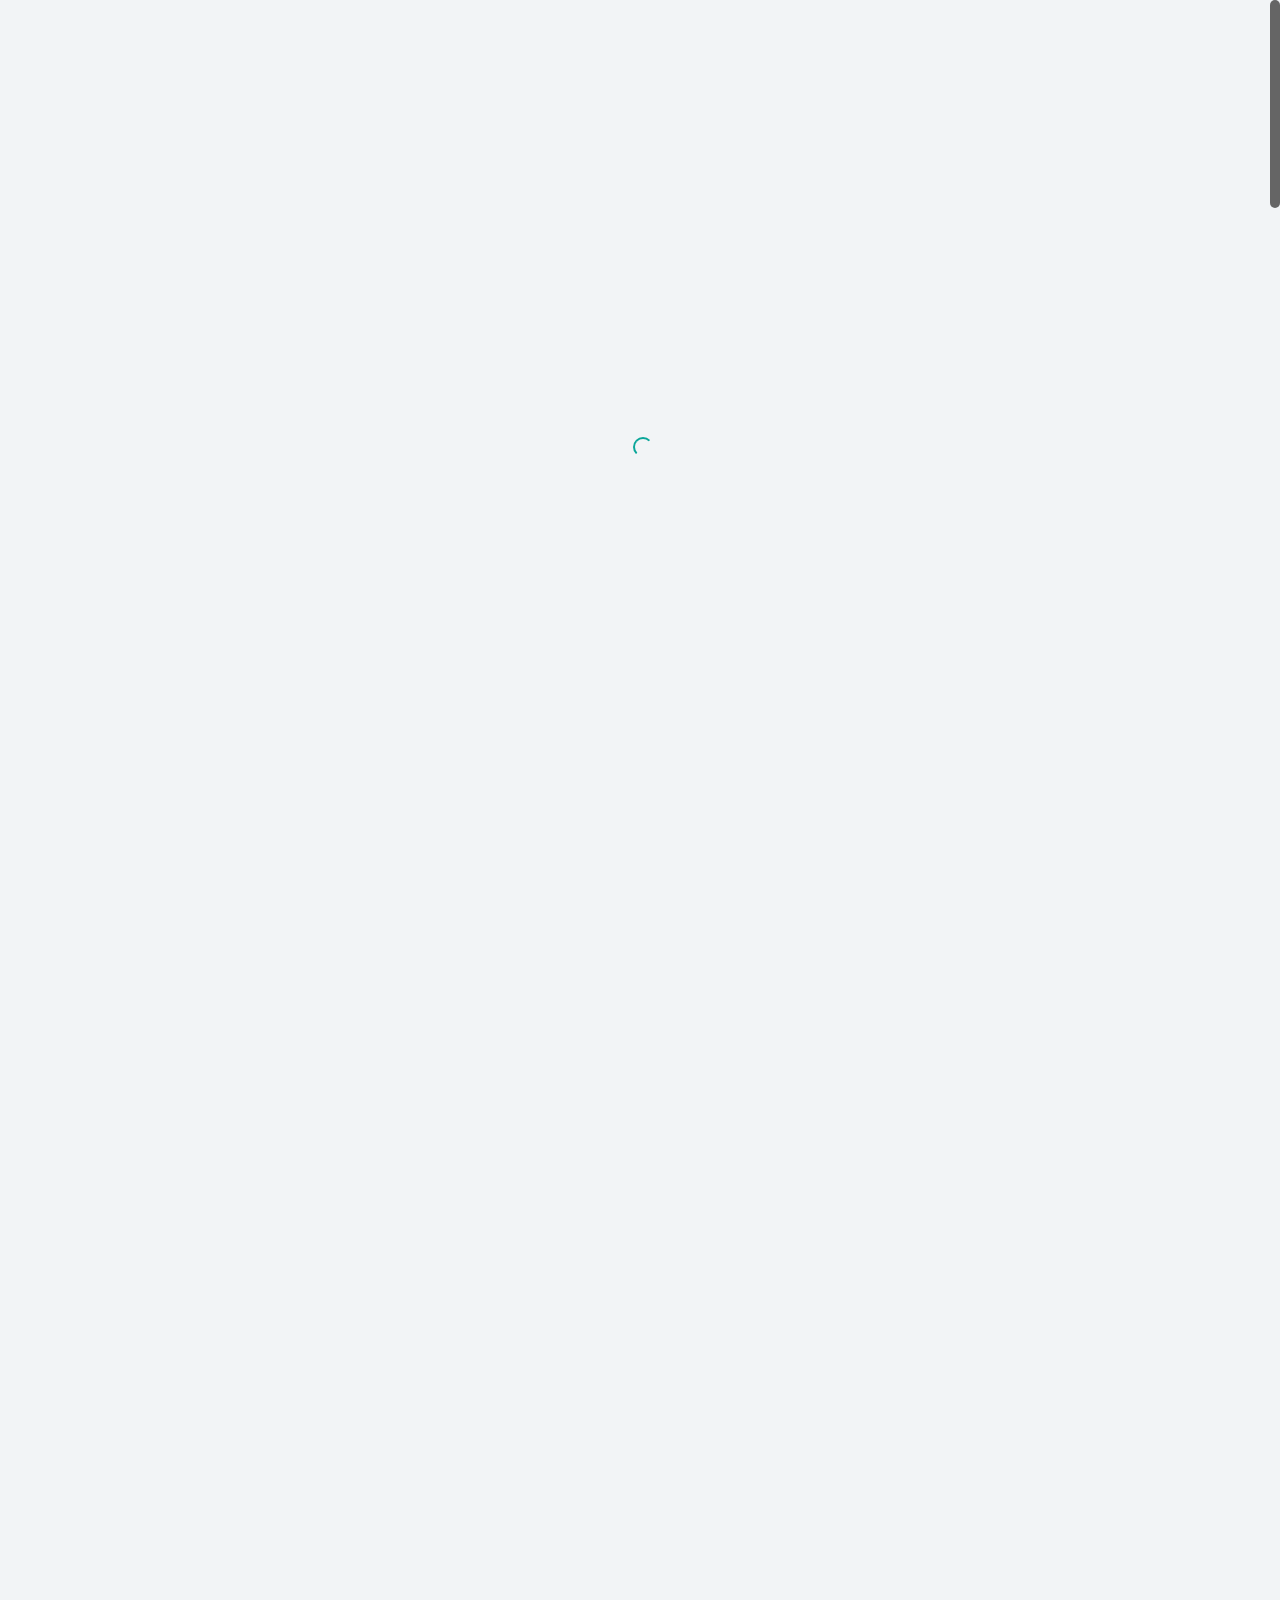
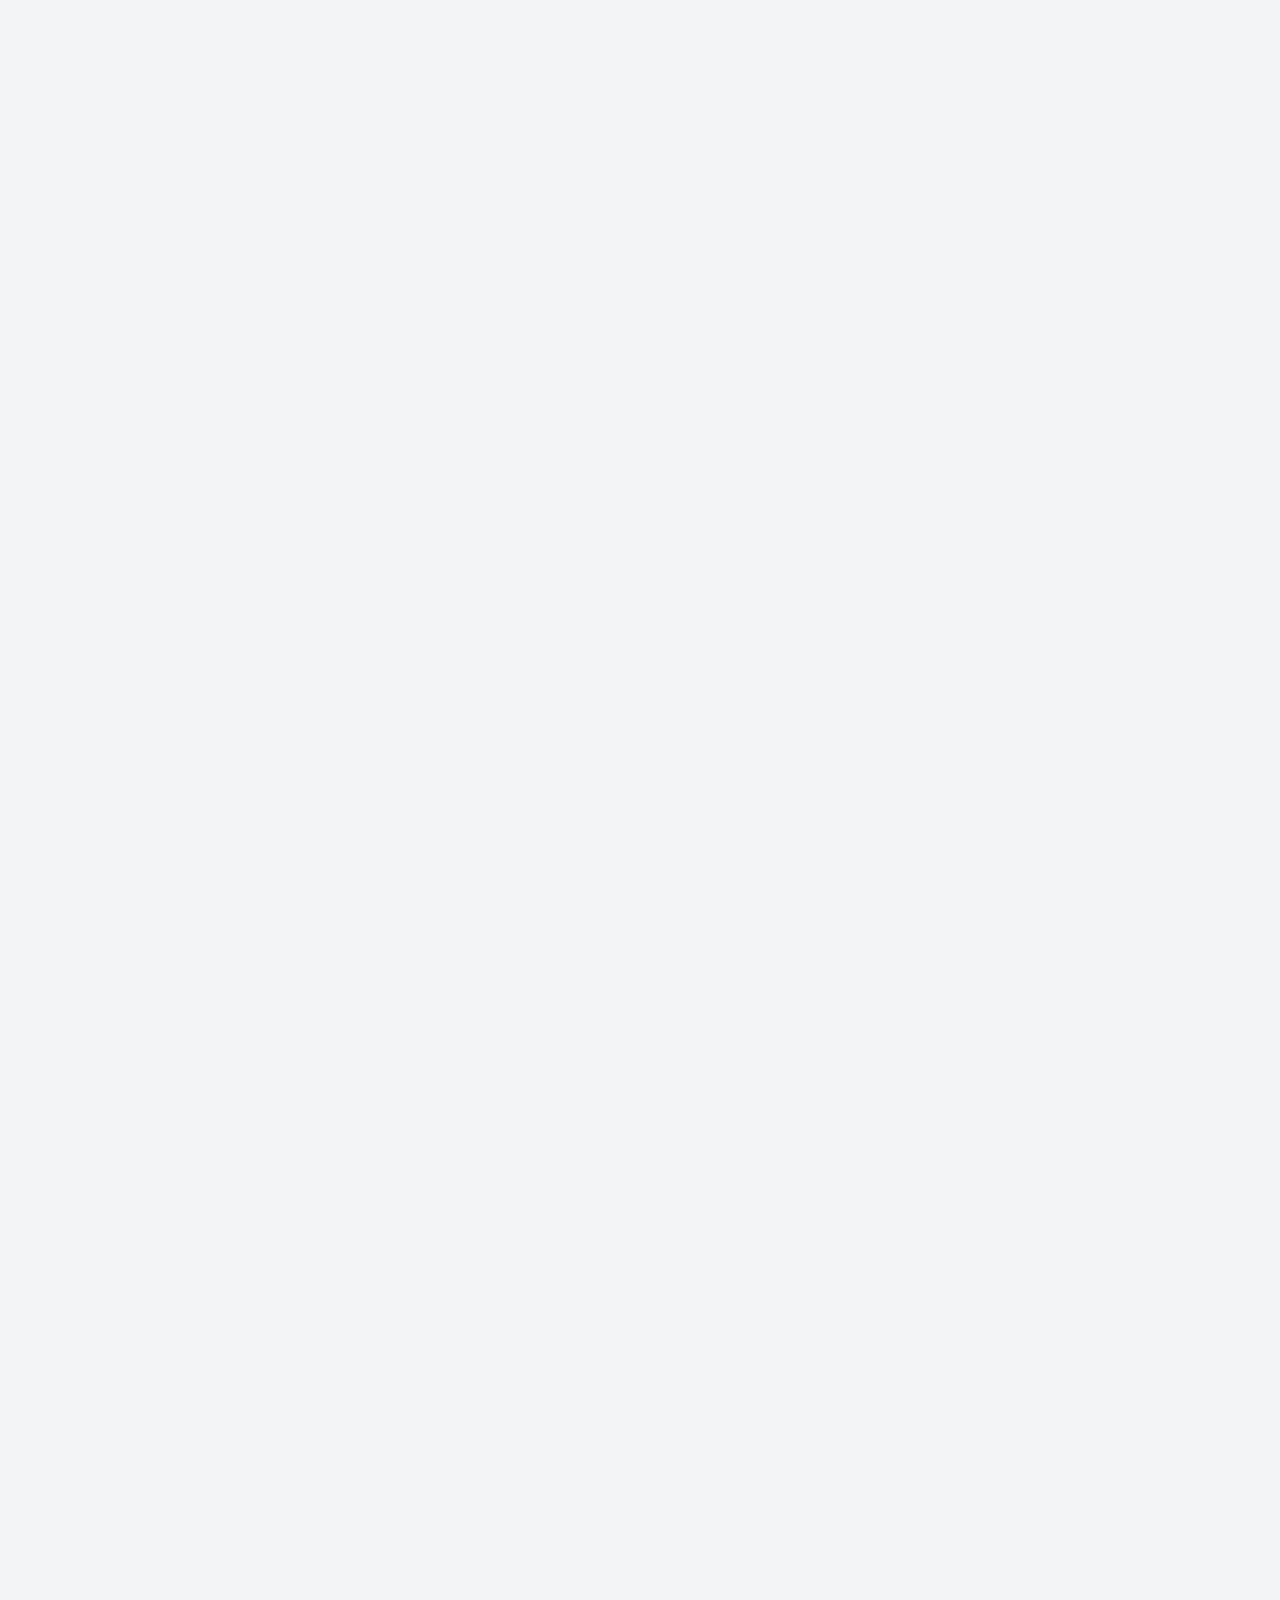
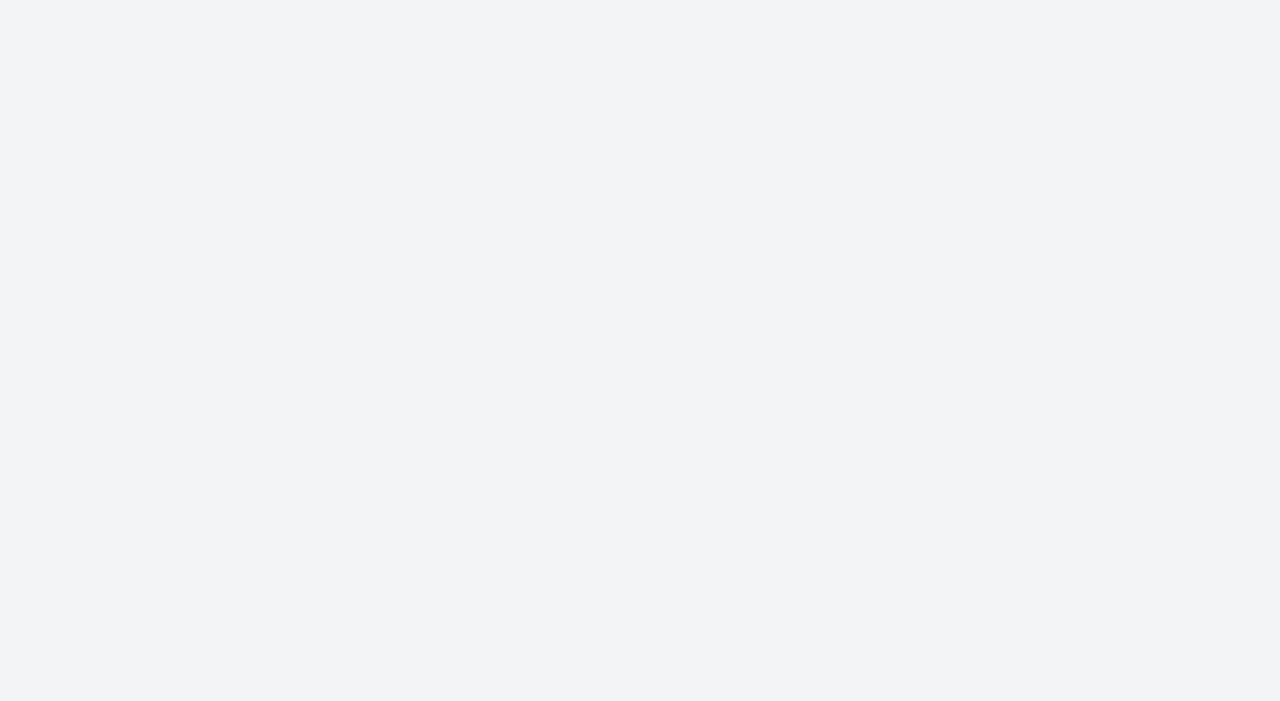
==== commit 6f4b6140: "Update index.html" ====
--- a/index.html
+++ b/index.html
@@ -107,7 +107,7 @@
                                 <h2 class="text-white custom-font title ">
 
 					
-						Cómo ser más ágil y eficiente con Red Hat OpenShift Container Platform - BCE <br>
+						Cómo ser más ágil y eficiente con Red Hat OpenShift Container Platform <br>
                                     </h2>
 				    
 
